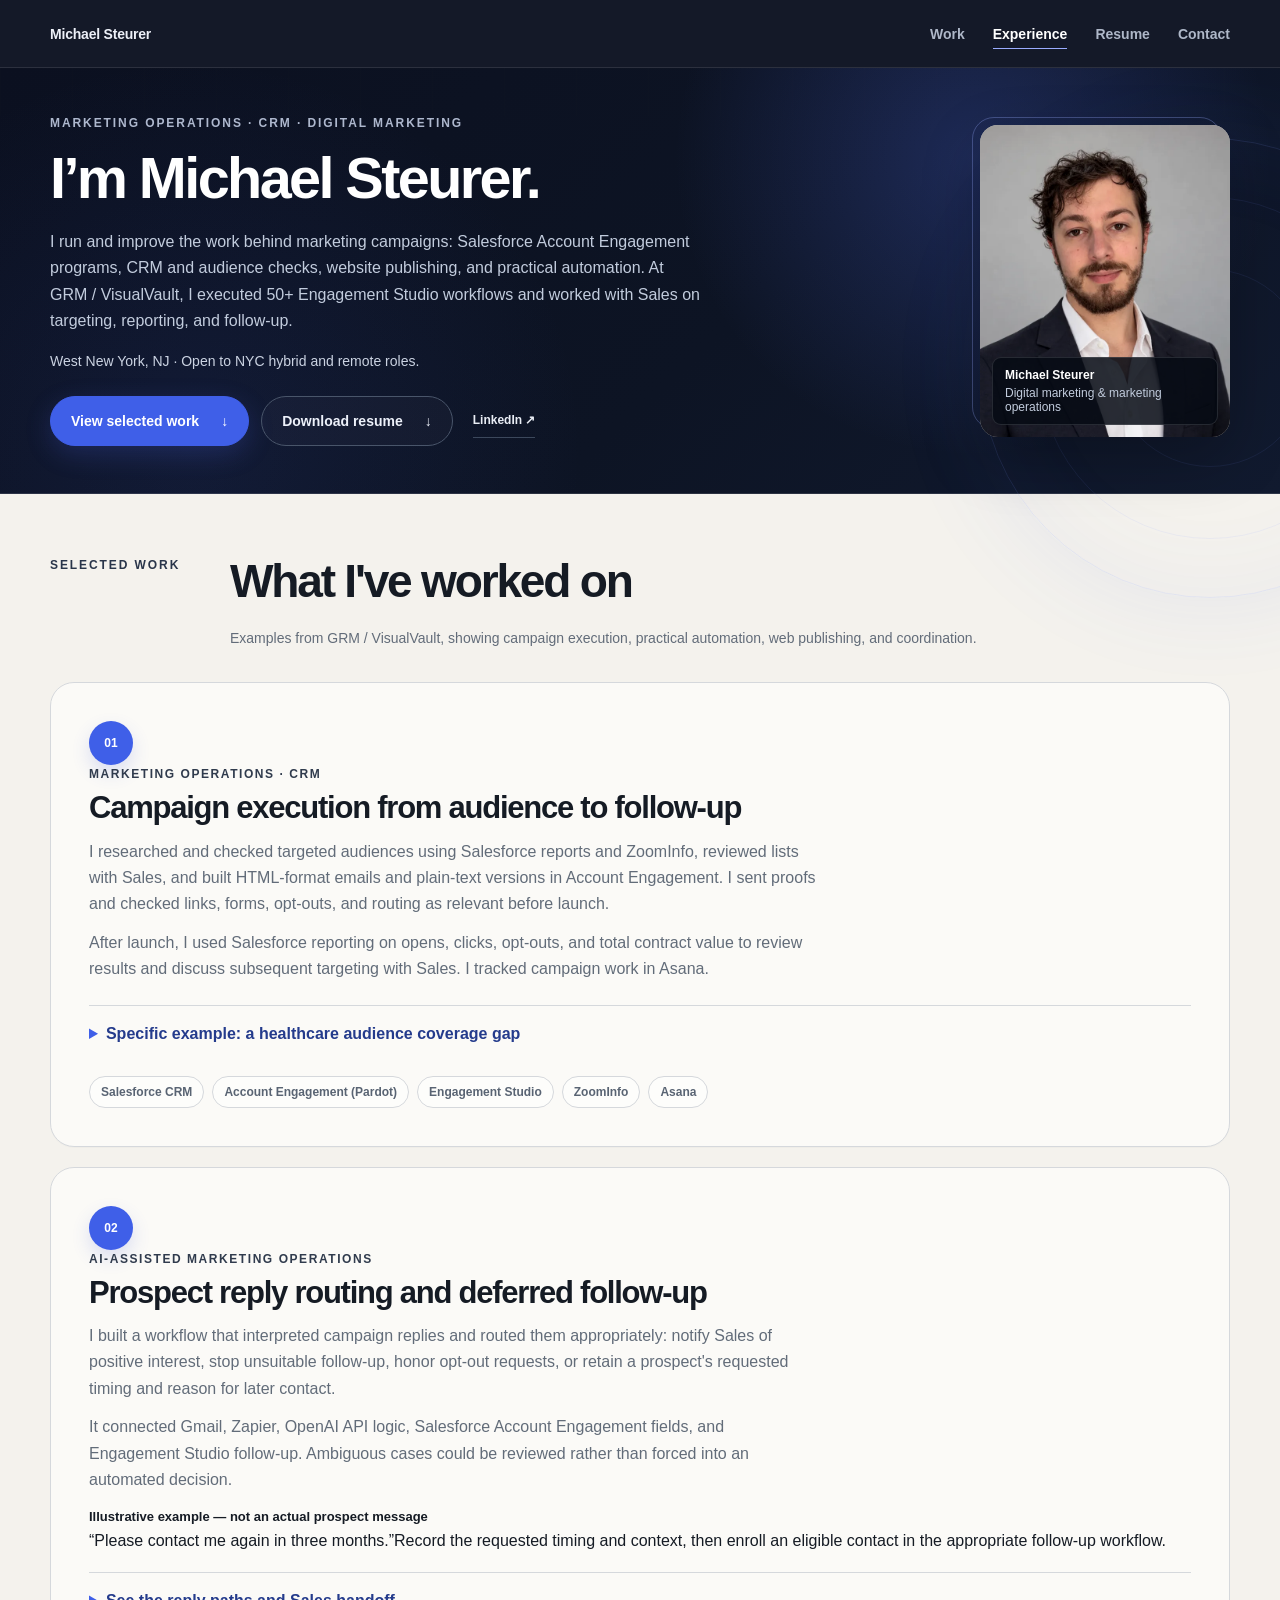
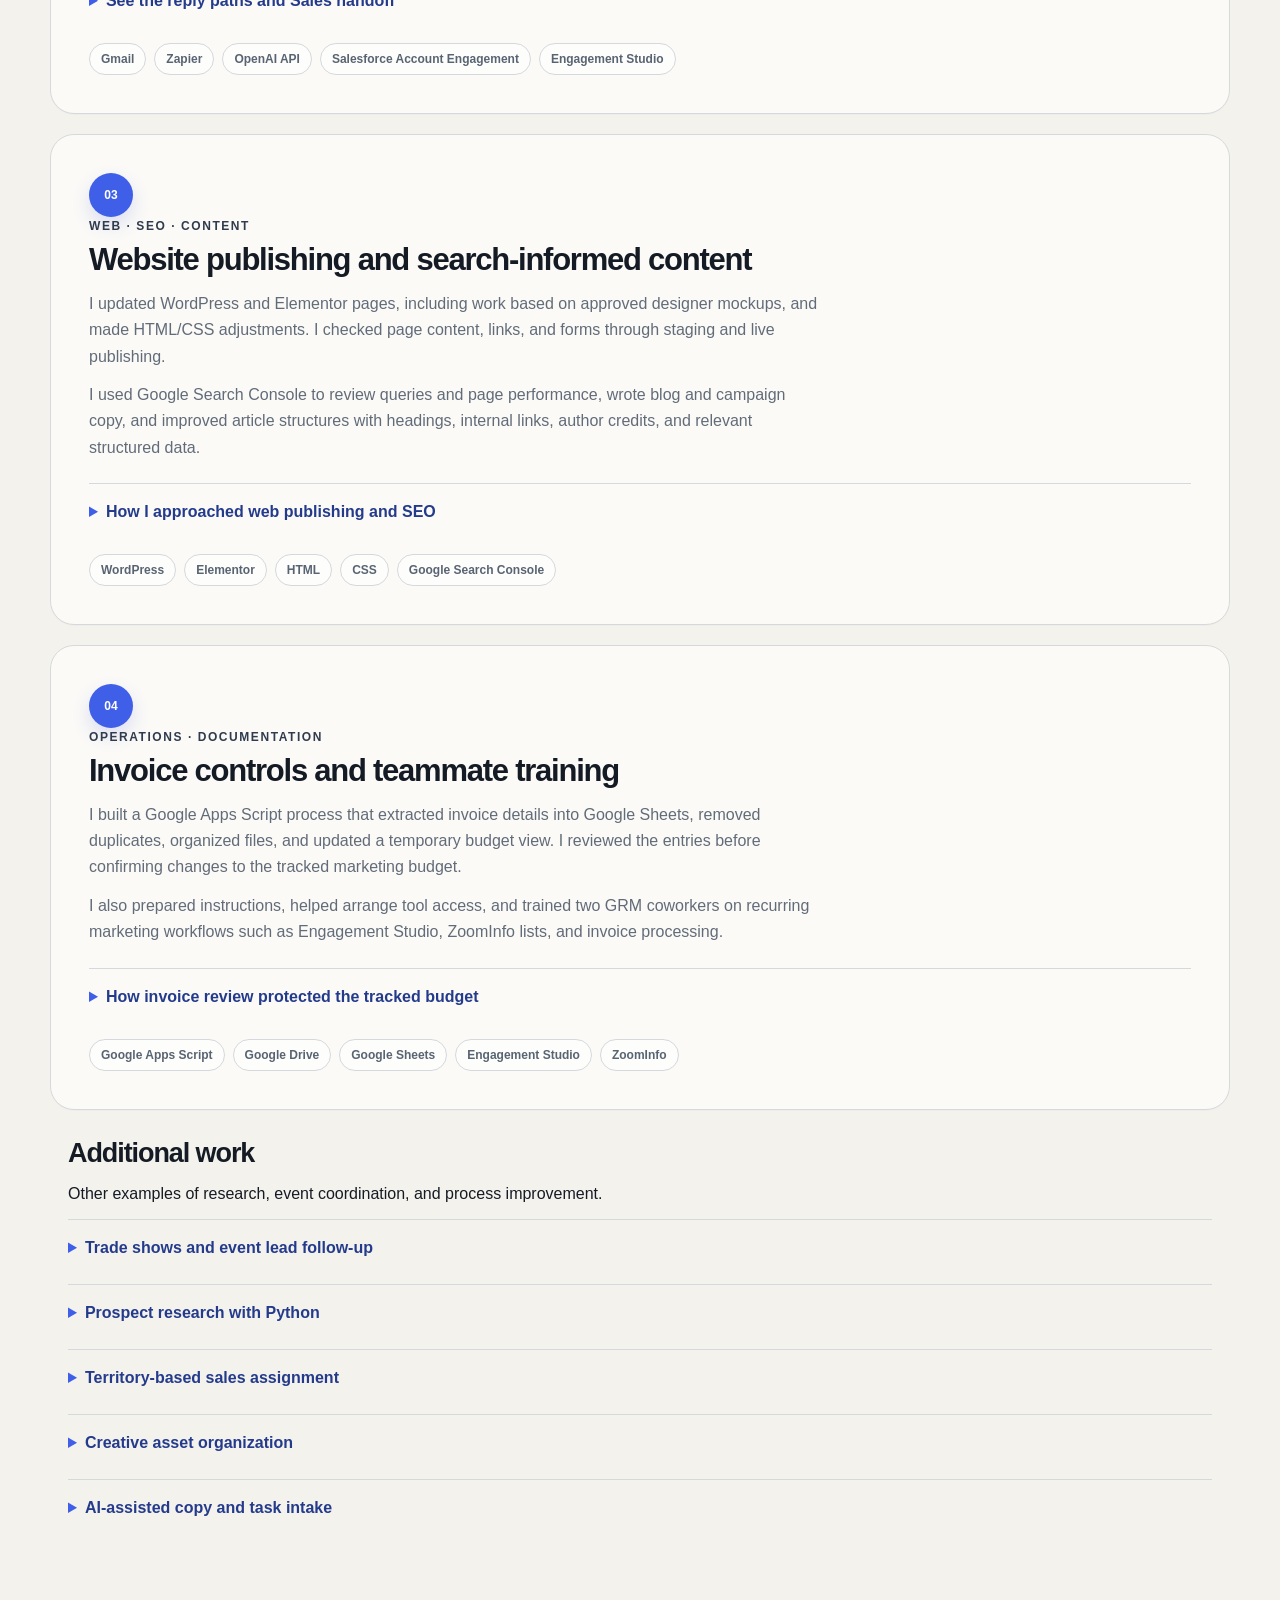
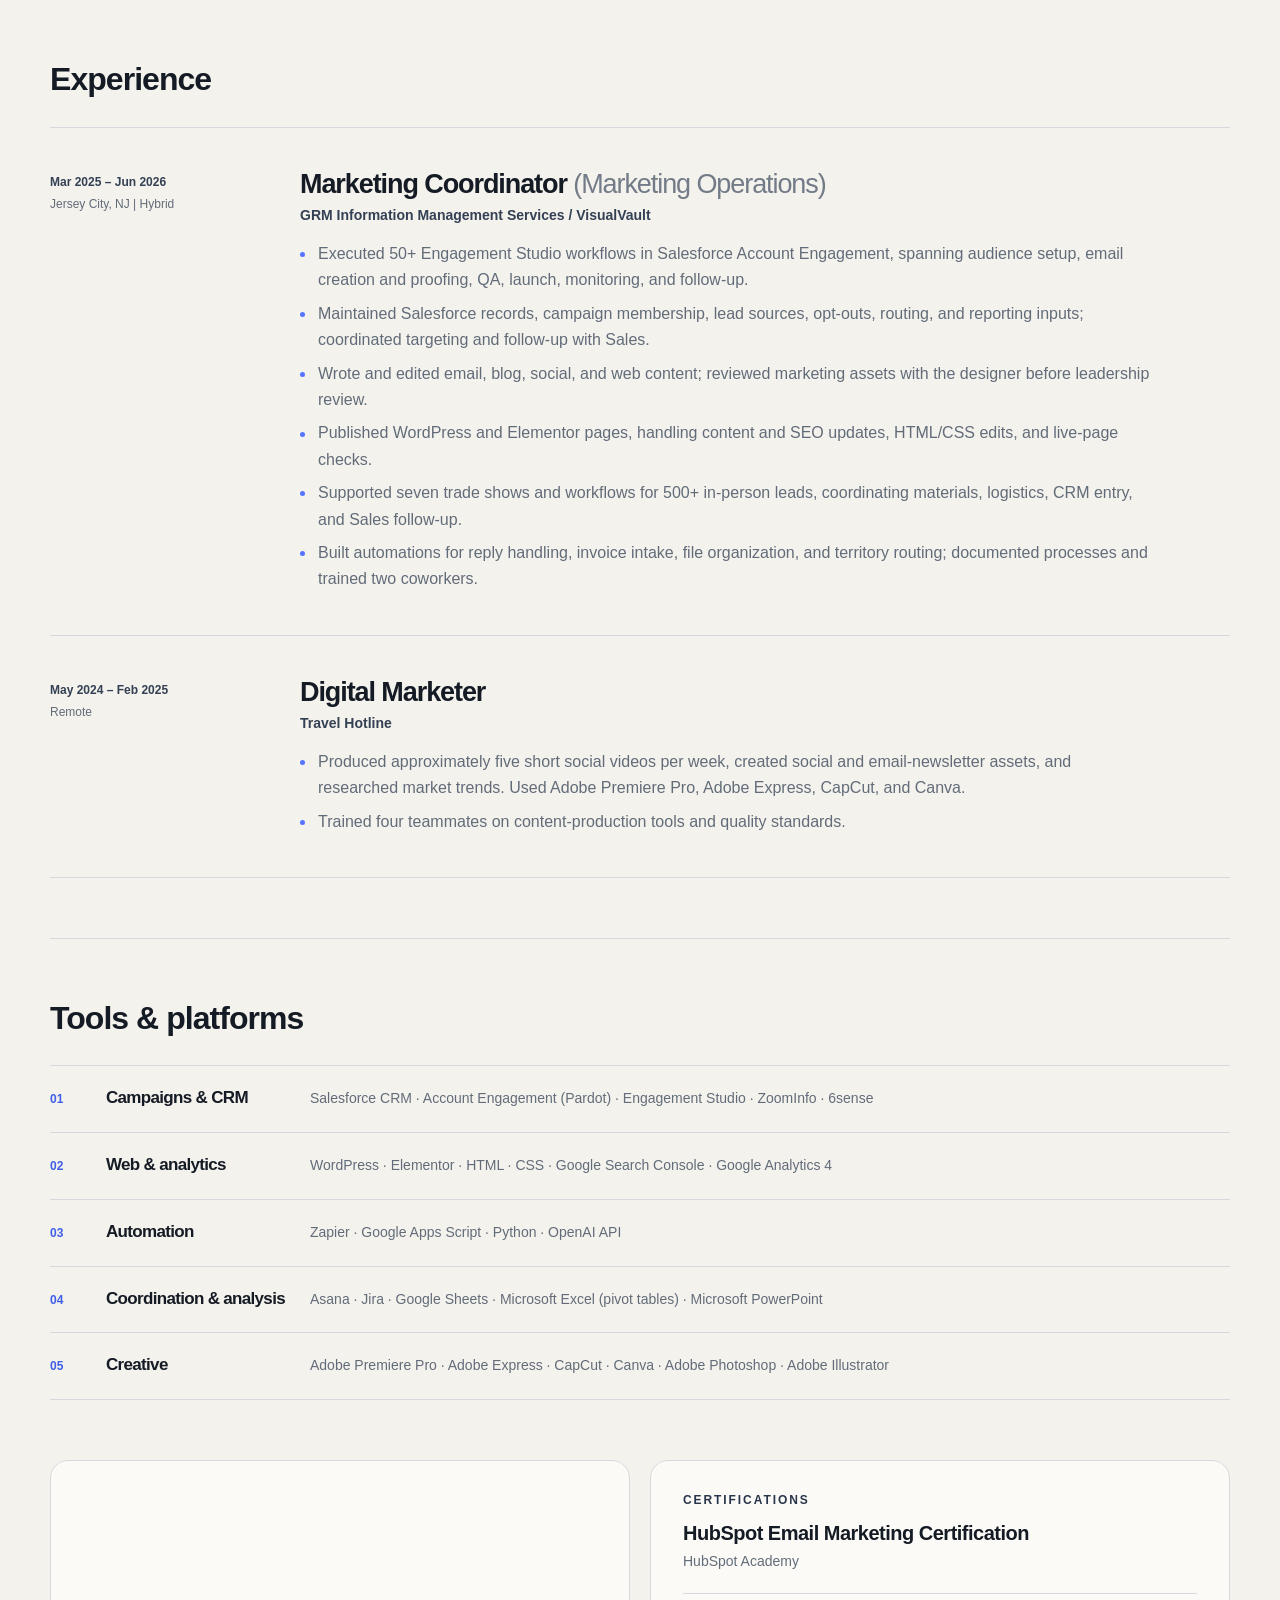
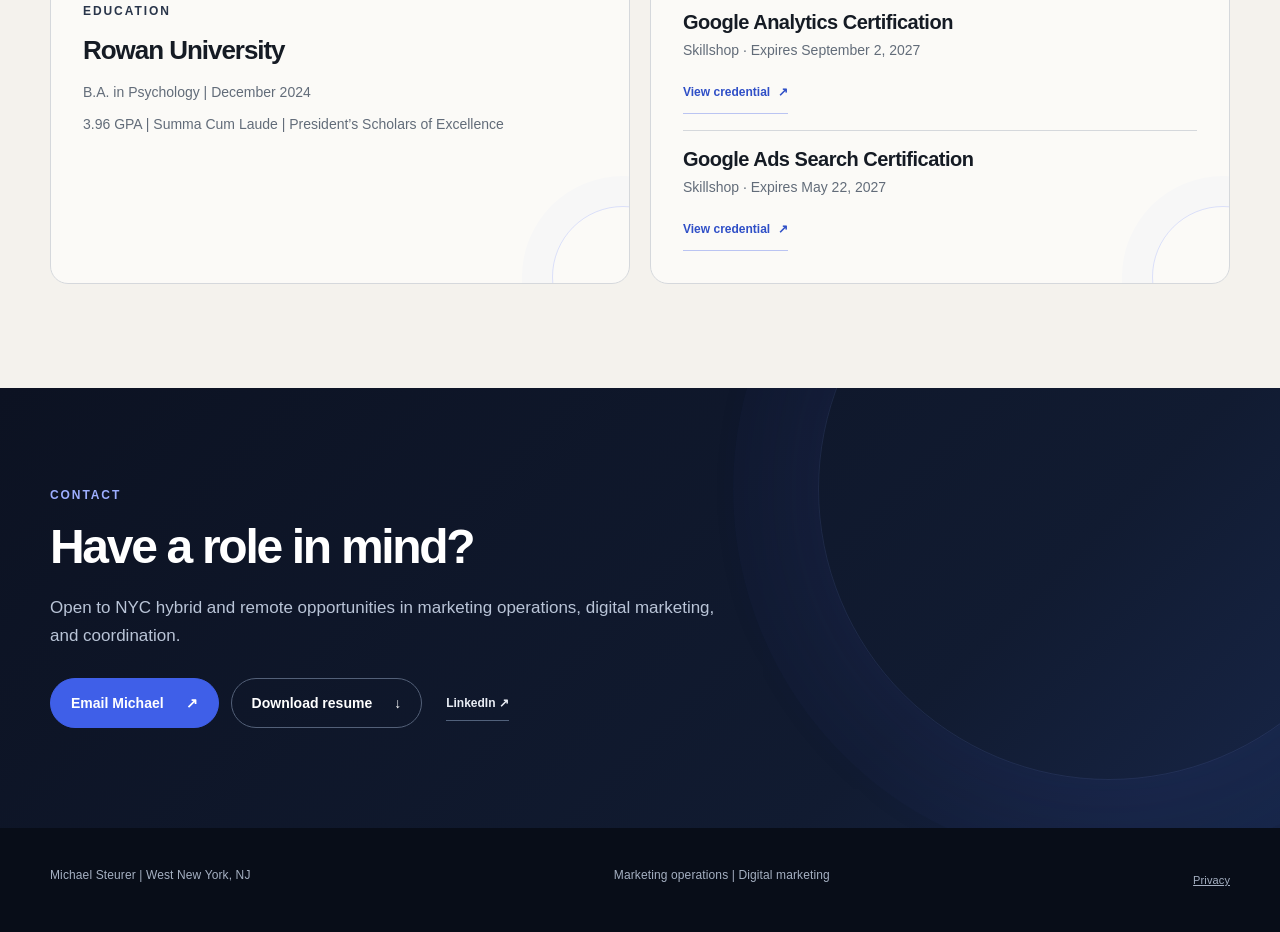
==== index.html @ 5ff4061e "Improve index.html for evidence-led portfolio" ====
<!DOCTYPE html>
<html lang="en">
<head>
  <meta charset="utf-8">
  <meta name="viewport" content="width=device-width, initial-scale=1">
  <meta name="description" content="Michael Steurer's portfolio: Salesforce marketing operations, CRM campaigns, web publishing, and workflow automation.">
  <meta name="theme-color" content="#0b1020">
  <link rel="canonical" href="https://mickeysteurer.github.io/">
  <link rel="preload" href="michael-steurer-portrait.webp" as="image" type="image/webp">
  <meta property="og:title" content="Michael Steurer | Digital Marketing & Marketing Operations">
  <meta property="og:description" content="Salesforce campaigns, web publishing, and practical marketing workflow automation.">
  <meta property="og:type" content="website">
  <meta property="og:site_name" content="Michael Steurer">
  <meta property="og:url" content="https://mickeysteurer.github.io/">
  <meta property="og:image" content="https://mickeysteurer.github.io/michael-steurer-social-card.jpg">
  <meta property="og:image:width" content="1200">
  <meta property="og:image:height" content="630">
  <meta property="og:image:alt" content="Michael Steurer, Digital Marketing and Marketing Operations">
  <meta name="twitter:card" content="summary_large_image">
  <meta name="twitter:title" content="Michael Steurer | Digital Marketing & Marketing Operations">
  <meta name="twitter:description" content="Salesforce campaigns, web publishing, and practical marketing workflow automation.">
  <meta name="twitter:image" content="https://mickeysteurer.github.io/michael-steurer-social-card.jpg">
  <title>Michael Steurer | Marketing Operations &amp; Digital Marketing</title>
  <link rel="icon" href="favicon.svg" type="image/svg+xml">
  <link rel="stylesheet" href="styles.css?v=20261026-contact">
  <script src="script.js?v=20261020-privacy2" defer></script>
  <script type="application/ld+json">
  {
    "@context": "https://schema.org",
    "@type": "ProfilePage",
    "dateModified": "2026-10-23",
    "mainEntity": {
      "@type": "Person",
      "name": "Michael Steurer",
      "url": "https://mickeysteurer.github.io/",
      "image": "https://mickeysteurer.github.io/michael-steurer-portrait.webp",
      "jobTitle": "Digital Marketing & Marketing Operations",
      "description": "Digital marketing and marketing operations professional with experience in email campaigns, websites, SEO, reporting, and practical workflow automation.",
      "homeLocation": {
        "@type": "Place",
        "name": "West New York, New Jersey"
      },
      "sameAs": [
        "https://www.linkedin.com/in/mickey-steurer"
      ]
    }
  }
  </script>
</head>
<body>
  <a class="skip-link" href="#main-content">Skip to main content</a>
  <header class="site-header">
    <a class="wordmark" href="#top" aria-label="Michael Steurer home"><span class="full-name">Michael Steurer</span><span class="initials">MS</span></a>
    <nav aria-label="Primary navigation"><a href="#work">Work</a><a href="#experience">Experience</a><a href="Michael_Steurer_Resume.pdf" target="_blank" rel="noopener noreferrer" aria-label="Open Michael Steurer resume PDF in a new tab">Resume</a><a href="#contact">Contact</a></nav>
    <div class="scroll-progress" aria-hidden="true"><span data-scroll-progress></span></div>
  </header>
<main id="main-content">

  <section class="hero" id="top" aria-labelledby="hero-title">
    <div class="hero-ambient" aria-hidden="true"></div>
    <div class="hero-rule" aria-hidden="true"></div>
    <div class="hero-content">
      <p class="eyebrow hero-kicker">Marketing operations · CRM · digital marketing</p>
      <h1 id="hero-title">I’m Michael Steurer.</h1>
      <p class="hero-intro">I run and improve the work behind marketing campaigns: Salesforce Account Engagement programs, CRM and audience checks, website publishing, and practical automation. At GRM / VisualVault, I executed 50+ Engagement Studio workflows and worked with Sales on targeting, reporting, and follow-up.</p>
      <p class="availability-line">West New York, NJ · Open to NYC hybrid and remote roles.</p>
      <div class="hero-actions">
        <a class="button button-primary" href="#work">View selected work <span aria-hidden="true">↓</span></a>
        <a class="button button-secondary" href="Michael_Steurer_Resume.pdf" download>Download resume <span aria-hidden="true">↓</span></a>
        <a class="text-link" href="https://www.linkedin.com/in/mickey-steurer" target="_blank" rel="noopener noreferrer" aria-label="Open Michael Steurer's LinkedIn profile in a new tab">LinkedIn <span aria-hidden="true">↗</span></a>
      </div>
      <figure class="portrait-card"><div class="portrait-frame"><img src="michael-steurer-portrait.webp" alt="Michael Steurer in a dark suit and white shirt" width="640" height="800" fetchpriority="high" decoding="async"></div><figcaption><span>Michael Steurer</span><span>Digital marketing &amp; marketing operations</span></figcaption></figure>
    </div>
  </section>


  <section class="work-section" id="work" aria-labelledby="work-title">
    <div class="section-heading" data-reveal>
      <p class="eyebrow">Selected work</p>
      <div><h2 id="work-title">What I've worked on</h2><p class="work-note">Examples from GRM / VisualVault, showing campaign execution, practical automation, web publishing, and coordination.</p></div>
    </div>
    <div class="case-list case-list-revised">
      <article class="case-study portfolio-case" id="salesforce-campaigns" aria-labelledby="salesforce-campaigns-title" data-reveal>
        <div class="case-heading"><span class="case-index" aria-hidden="true">01</span><div><p class="project-type">Marketing operations · CRM</p><h3 id="salesforce-campaigns-title">Campaign execution from audience to follow-up</h3></div></div>
        <div class="case-copy">
          <p>I researched and checked targeted audiences using Salesforce reports and ZoomInfo, reviewed lists with Sales, and built HTML-format emails and plain-text versions in Account Engagement. I sent proofs and checked links, forms, opt-outs, and routing as relevant before launch.</p>
          <p>After launch, I used Salesforce reporting on opens, clicks, opt-outs, and total contract value to review results and discuss subsequent targeting with Sales. I tracked campaign work in Asana.</p>
        </div>
        <details class="work-example" id="campaign-example">
          <summary>Specific example: a healthcare audience coverage gap</summary>
          <div class="example-content case-copy">
            <p>Our existing prospect source did not adequately cover a specialized healthcare audience. My manager and I jointly recommended Definitive Healthcare; I then used its lists to build and execute campaigns in Salesforce Account Engagement.</p>
            <p>The example demonstrates source evaluation, a shared recommendation, and hands-on implementation—not an independently measured campaign lift.</p>
          </div>
        </details>
        <div class="case-tags" aria-label="Tools used"><span>Salesforce CRM</span><span>Account Engagement (Pardot)</span><span>Engagement Studio</span><span>ZoomInfo</span><span>Asana</span></div>
      </article>
      <article class="case-study portfolio-case" id="ai-reply-workflow" aria-labelledby="ai-reply-title" data-reveal>
        <div class="case-heading"><span class="case-index" aria-hidden="true">02</span><div><p class="project-type">AI-assisted marketing operations</p><h3 id="ai-reply-title">Prospect reply routing and deferred follow-up</h3></div></div>
        <div class="case-copy">
          <p>I built a workflow that interpreted campaign replies and routed them appropriately: notify Sales of positive interest, stop unsuitable follow-up, honor opt-out requests, or retain a prospect's requested timing and reason for later contact.</p>
          <p>It connected Gmail, Zapier, OpenAI API logic, Salesforce Account Engagement fields, and Engagement Studio follow-up. Ambiguous cases could be reviewed rather than forced into an automated decision.</p>
        </div>
        <p class="example-caption">Illustrative example — not an actual prospect message</p>
        <div class="reply-example-inline"><span>“Please contact me again in three months.”</span><span>Record the requested timing and context, then enroll an eligible contact in the appropriate follow-up workflow.</span></div>
        <details class="work-example" id="follow-up-example">
          <summary>See the reply paths and Sales handoff</summary>
          <div class="example-content reply-flow">
            <ol class="flow-intake" aria-label="Reply intake">
              <li><strong>Gmail reply</strong><span>Received by a Sales alias</span></li>
              <li><strong>Zapier</strong><span>Processes the response</span></li>
              <li><strong>Rules / OpenAI API</strong><span>Classifies reply intent; unclear cases may require review</span></li>
            </ol>
            <h4 class="flow-label">Response paths</h4>
            <div class="response-paths">
              <div><h4>Interested</h4><p>Notify Sales so a salesperson can respond.</p></div>
              <div><h4>Not interested</h4><p>Stop further emails in the current campaign.</p></div>
              <div><h4>Do not contact</h4><p>Update preferences and suppression records to stop outreach.</p></div>
              <div class="deferred-path"><h4>Deferred interest</h4><p>Save the time and reason supplied by the prospect and connect the contact to the appropriate personalized follow-up.</p>
                <ol class="deferred-steps" aria-label="Deferred-interest follow-up">
                  <li><strong>Identify timing and context</strong><p>Extract the requested follow-up time and the reason, when provided.</p></li>
                  <li><strong>Save relevant fields</strong><p>Use custom Account Engagement fields to store timing and context.</p></li>
                  <li><strong>Enroll for follow-up</strong><p>Place eligible contacts into the appropriate dynamic list and Engagement Studio workflow.</p></li>
                  <li class="sales-handoff"><strong>Hand interested replies to Sales</strong><p>A salesperson handles the conversation.</p></li>
                </ol>
              </div>
            </div>
          </div>
        </details>
        <div class="case-tags" aria-label="Tools used"><span>Gmail</span><span>Zapier</span><span>OpenAI API</span><span>Salesforce Account Engagement</span><span>Engagement Studio</span></div>
      </article>
      <article class="case-study portfolio-case" id="web-publishing" aria-labelledby="web-publishing-title" data-reveal>
        <div class="case-heading"><span class="case-index" aria-hidden="true">03</span><div><p class="project-type">Web · SEO · content</p><h3 id="web-publishing-title">Website publishing and search-informed content</h3></div></div>
        <div class="case-copy">
          <p>I updated WordPress and Elementor pages, including work based on approved designer mockups, and made HTML/CSS adjustments. I checked page content, links, and forms through staging and live publishing.</p>
          <p>I used Google Search Console to review queries and page performance, wrote blog and campaign copy, and improved article structures with headings, internal links, author credits, and relevant structured data.</p>
        </div>
        <details class="work-example" id="website-example">
          <summary>How I approached web publishing and SEO</summary>
          <div class="example-content"><ol class="workflow-steps">
            <li><strong>Research content needs</strong><p>Review Search Console clicks, impressions, queries, and page trends alongside business topics.</p></li>
            <li><strong>Revise copy and page elements</strong><p>Update content, headings, descriptions, internal links, or page layout as appropriate.</p></li>
            <li><strong>Stage and publish</strong><p>Make WordPress and Elementor changes and check the page before release.</p></li>
            <li><strong>Check the live result</strong><p>Review the published page, including links and forms where relevant.</p></li>
          </ol></div>
        </details>
        <div class="case-tags" aria-label="Tools used"><span>WordPress</span><span>Elementor</span><span>HTML</span><span>CSS</span><span>Google Search Console</span></div>
      </article>
      <article class="case-study portfolio-case" id="operations-training" aria-labelledby="operations-training-title" data-reveal>
        <div class="case-heading"><span class="case-index" aria-hidden="true">04</span><div><p class="project-type">Operations · documentation</p><h3 id="operations-training-title">Invoice controls and teammate training</h3></div></div>
        <div class="case-copy">
          <p>I built a Google Apps Script process that extracted invoice details into Google Sheets, removed duplicates, organized files, and updated a temporary budget view. I reviewed the entries before confirming changes to the tracked marketing budget.</p>
          <p>I also prepared instructions, helped arrange tool access, and trained two GRM coworkers on recurring marketing workflows such as Engagement Studio, ZoomInfo lists, and invoice processing.</p>
        </div>
        <details class="work-example" id="invoice-example">
          <summary>How invoice review protected the tracked budget</summary>
          <div class="example-content"><ol class="workflow-steps">
            <li><strong>Collect details</strong><p>Capture fields from invoices in Google Drive and create a structured sheet record.</p></li>
            <li><strong>Organize and deduplicate</strong><p>Remove duplicate entries and files, then organize processed documents.</p></li>
            <li><strong>Prepare a working view</strong><p>Feed a temporary budget view for review.</p></li>
            <li class="human-step"><strong>Review and confirm</strong><p>I check the entries before approving updates to the tracked budget.</p></li>
            <li><strong>Update tracking</strong><p>After confirmation, the workflow updates the tracked budget. I also tracked payment status through email.</p></li>
          </ol></div>
        </details>
        <div class="case-tags" aria-label="Tools used"><span>Google Apps Script</span><span>Google Drive</span><span>Google Sheets</span><span>Engagement Studio</span><span>ZoomInfo</span></div>
      </article>
    </div>
    <div class="supporting-projects" id="other-projects">
      <h3>Additional work</h3>
      <p class="supporting-intro">Other examples of research, event coordination, and process improvement.</p>
      <div class="supporting-project-grid">
        <details class="work-example" id="events-example"><summary>Trade shows and event lead follow-up</summary><div class="example-content"><p>Supported seven trade shows with scheduling, vendors, shipping, booth materials, lead retrieval, Salesforce entry, Sales handoffs, and post-event campaigns. Across the event program, I helped process 500+ in-person leads.</p></div></details>
        <details class="work-example" id="acquisition-example"><summary>Prospect research with Python</summary><div class="example-content"><p>Used a ZoomInfo list and a local Python script to research Florida storage businesses. I wrote outreach copy and built an Account Engagement campaign, launched after my manager approved it. One CEO responded about possibly selling his company.</p></div></details>
        <details class="work-example" id="routing-example"><summary>Territory-based sales assignment</summary><div class="example-content"><p>Built a Google Apps Script workflow that compared prospect locations with company facilities, assigned a relevant Sales alias in Account Engagement, and flagged distant or ambiguous matches for review.</p></div></details>
        <details class="work-example" id="creative-example"><summary>Creative asset organization</summary><div class="example-content"><p>Working with the designer, built a Drive file-renaming and organization workflow using project emails and established naming conventions to identify assets.</p></div></details>
        <details class="work-example" id="ai-tools-example"><summary>AI-assisted copy and task intake</summary><div class="example-content"><p>Built AI-assisted workflows to help generate marketing copy and campaign ideas. Separately, used AI to turn emails into task suggestions, reviewing the resulting tasks before using them.</p></div></details>
      </div>
    </div>
  </section>




  <section class="experience-section" id="experience" aria-labelledby="experience-title">
    <div class="plain-heading"><h2 id="experience-title">Experience</h2></div>
    <div class="timeline">
      <article class="timeline-row" id="campaign-work" data-reveal>
        <div class="timeline-meta"><span>Mar 2025 – Jun 2026</span><span>Jersey City, NJ | Hybrid</span></div>
        <div class="timeline-main"><h3>Marketing Coordinator <span>(Marketing Operations)</span></h3><p class="company">GRM Information Management Services / VisualVault</p><ul>
          <li>Executed 50+ Engagement Studio workflows in Salesforce Account Engagement, spanning audience setup, email creation and proofing, QA, launch, monitoring, and follow-up.</li>
          <li>Maintained Salesforce records, campaign membership, lead sources, opt-outs, routing, and reporting inputs; coordinated targeting and follow-up with Sales.</li>
          <li>Wrote and edited email, blog, social, and web content; reviewed marketing assets with the designer before leadership review.</li>
          <li>Published WordPress and Elementor pages, handling content and SEO updates, HTML/CSS edits, and live-page checks.</li>
          <li>Supported seven trade shows and workflows for 500+ in-person leads, coordinating materials, logistics, CRM entry, and Sales follow-up.</li>
          <li>Built automations for reply handling, invoice intake, file organization, and territory routing; documented processes and trained two coworkers.</li>
        </ul></div>
      </article>
      <article class="timeline-row" data-reveal>
        <div class="timeline-meta"><span>May 2024 – Feb 2025</span><span>Remote</span></div>
        <div class="timeline-main"><h3>Digital Marketer</h3><p class="company">Travel Hotline</p><ul>
          <li>Produced approximately five short social videos per week, created social and email-newsletter assets, and researched market trends. Used Adobe Premiere Pro, Adobe Express, CapCut, and Canva.</li>
          <li>Trained four teammates on content-production tools and quality standards.</li>
        </ul></div>
      </article>
    </div>
  </section>


  <section class="tools-section" aria-labelledby="tools-title">
    <div class="plain-heading"><h2 id="tools-title">Tools &amp; platforms</h2></div>
    <div class="tool-list">
      <article data-reveal><span>01</span><h3>Campaigns &amp; CRM</h3><p>Salesforce CRM · Account Engagement (Pardot) · Engagement Studio · ZoomInfo · 6sense</p></article>
      <article data-reveal><span>02</span><h3>Web &amp; analytics</h3><p>WordPress · Elementor · HTML · CSS · Google Search Console · Google Analytics 4</p></article>
      <article data-reveal><span>03</span><h3>Automation</h3><p>Zapier · Google Apps Script · Python · OpenAI API</p></article>
      <article data-reveal><span>04</span><h3>Coordination &amp; analysis</h3><p>Asana · Jira · Google Sheets · Microsoft Excel (pivot tables) · Microsoft PowerPoint</p></article>
      <article data-reveal><span>05</span><h3>Creative</h3><p>Adobe Premiere Pro · Adobe Express · CapCut · Canva · Adobe Photoshop · Adobe Illustrator</p></article>
    </div>
  </section>

  <section class="credentials-section" aria-labelledby="credentials-title">
    <h2 class="sr-only" id="credentials-title">Education and certifications</h2>
    <div class="education-card" data-reveal><p class="eyebrow">Education</p><h3>Rowan University</h3><p>B.A. in Psychology | December 2024</p><p>3.96 GPA | Summa Cum Laude | President’s Scholars of Excellence</p></div>
    <div class="certifications-card" data-reveal>
      <p class="eyebrow">Certifications</p>
      <div class="credential-list">
        <article class="credential-item"><h3>HubSpot Email Marketing Certification</h3><p class="credential-meta">HubSpot Academy</p></article>
        <article class="credential-item"><h3>Google Analytics Certification</h3><p class="credential-meta">Skillshop · Expires September 2, 2027</p><a class="credential-link" href="https://www.credential.net/fdd7fefc-9861-4fd1-ae11-877b0e5e66d2" target="_blank" rel="noopener noreferrer" aria-label="View verified Google Analytics Certification credential in a new tab">View credential <span aria-hidden="true">↗</span></a></article>
        <article class="credential-item"><h3>Google Ads Search Certification</h3><p class="credential-meta">Skillshop · Expires May 22, 2027</p><a class="credential-link" href="https://skillshop.credential.net/fffa80c5-0bea-4d63-9f72-18ca5fabbcd1" target="_blank" rel="noopener noreferrer" aria-label="View verified Google Ads Search Certification credential in a new tab">View credential <span aria-hidden="true">↗</span></a></article>
      </div>
    </div>
  </section>

  <section class="contact-section" id="contact" aria-labelledby="contact-title" data-reveal>
    <p class="eyebrow">Contact</p>
    <h2 id="contact-title">Have a role in mind?</h2>
    <p class="contact-copy">Open to NYC hybrid and remote opportunities in marketing operations, digital marketing, and coordination.</p>
    <div class="contact-actions"><a class="button contact-button" href="mailto:mickey.steurer@gmail.com">Email Michael <span aria-hidden="true">↗</span></a><a class="button contact-outline" href="Michael_Steurer_Resume.pdf" download>Download resume <span aria-hidden="true">↓</span></a><a class="text-link light-link" href="https://www.linkedin.com/in/mickey-steurer" target="_blank" rel="noopener noreferrer" aria-label="Open Michael Steurer's LinkedIn profile in a new tab">LinkedIn <span aria-hidden="true">↗</span></a></div>
  </section>
</main>
  <footer><p>Michael Steurer | West New York, NJ</p><p>Marketing operations | Digital marketing</p><p class="privacy-links"><a href="privacy.html">Privacy</a></p></footer>
</body>
</html>
---- styles.css ----
:root{
  --midnight:#0b1020;
  --midnight-soft:#11192b;
  --ink:#151b24;
  --muted:#626c79;
  --paper:#f4f2ed;
  --paper-bright:#fbfaf7;
  --white:#ffffff;
  --line:#d5d8dc;
  --line-dark:rgba(255,255,255,.14);
  --cobalt:#5574ff;
  --cobalt-strong:#3f5fe8;
  --cobalt-soft:#9aacff;
  --blue-wash:#e9edff;
  --shadow:0 24px 70px rgba(18,27,44,.08);
}

*{box-sizing:border-box}
.sr-only{position:absolute!important;width:1px;height:1px;padding:0;margin:-1px;overflow:hidden;clip:rect(0,0,0,0);white-space:nowrap;border:0}
html{scroll-behavior:smooth;scroll-padding-top:90px;background:var(--midnight)}
body{margin:0;background:var(--paper);color:var(--ink);font-family:ui-sans-serif,-apple-system,BlinkMacSystemFont,"Segoe UI",Arial,sans-serif;-webkit-font-smoothing:antialiased}
a{color:inherit;text-decoration:none}
main{overflow:clip}

.skip-link{position:fixed;z-index:200;left:16px;top:12px;padding:11px 15px;color:#fff;background:var(--cobalt-strong);border-radius:8px;font-size:14px;font-weight:800;transform:translateY(-150%);transition:transform .2s ease}
.skip-link:focus{transform:translateY(0);outline:3px solid #fff;outline-offset:3px}

.site-header{position:sticky;top:0;z-index:50;width:100%;min-height:68px;padding:0 max(24px,calc((100% - 1180px)/2));display:flex;align-items:center;justify-content:space-between;color:#edf0f8;background:rgba(11,16,32,.96);border-bottom:1px solid rgba(255,255,255,.1);backdrop-filter:blur(18px) saturate(135%)}
.scroll-progress{position:absolute;left:0;right:0;bottom:-1px;height:2px;overflow:hidden;pointer-events:none}
.scroll-progress span{display:block;width:100%;height:100%;background:linear-gradient(90deg,var(--cobalt-strong),var(--cobalt-soft));transform:scaleX(var(--scroll-progress,0));transform-origin:left center;will-change:transform}
.wordmark{font-size:14px;font-weight:800;letter-spacing:-.015em}
.initials{display:none}
nav{display:flex;gap:28px;font-size:14px;font-weight:700;color:#aeb7c8}
nav a{position:relative;padding:12px 0;transition:color .25s ease}
nav a:after{content:"";position:absolute;left:0;right:100%;bottom:5px;height:1px;background:var(--cobalt-soft);transition:right .3s cubic-bezier(.2,.8,.2,1)}
nav a:hover,nav a:focus-visible,nav a.is-active{color:#fff}
nav a:hover:after,nav a:focus-visible:after,nav a.is-active:after{right:0}
.wordmark:focus-visible,nav a:focus-visible,.contact-email:focus-visible{outline:3px solid var(--cobalt-soft);outline-offset:5px;border-radius:3px}

.eyebrow{margin:0 0 18px;color:#29354a;font-size:12px;font-weight:800;letter-spacing:.16em;text-transform:uppercase}

.hero{position:relative;isolation:isolate;min-height:0;padding:48px 0;color:#fff;background:
  radial-gradient(circle at 76% 21%,rgba(85,116,255,.23),transparent 29%),
  radial-gradient(circle at 15% 90%,rgba(59,85,189,.13),transparent 34%),
  linear-gradient(138deg,#0b1020 0%,#0d1424 58%,#111a2f 100%)}
.hero:after{content:"";position:absolute;inset:0;z-index:-2;opacity:.18;pointer-events:none;background-image:linear-gradient(rgba(255,255,255,.035) 1px,transparent 1px),linear-gradient(90deg,rgba(255,255,255,.035) 1px,transparent 1px);background-size:72px 72px;mask-image:linear-gradient(to bottom,rgba(0,0,0,.7),transparent 85%)}
.hero-ambient{position:absolute;z-index:-1;width:460px;height:460px;right:max(-160px,calc((100vw - 1400px)/2 - 120px));top:70px;border:1px solid rgba(122,147,255,.15);border-radius:50%;box-shadow:0 0 100px rgba(70,96,220,.09),inset 0 0 100px rgba(70,96,220,.05);pointer-events:none}
.hero-ambient:before,.hero-ambient:after{content:"";position:absolute;border:1px solid rgba(122,147,255,.09);border-radius:50%}
.hero-ambient:before{inset:58px}.hero-ambient:after{inset:130px}
.hero-rule{position:absolute;left:0;right:0;bottom:0;height:1px;background:rgba(255,255,255,.12);overflow:hidden}
.hero-rule:after{content:"";display:block;width:28%;height:100%;background:linear-gradient(90deg,transparent,var(--cobalt-soft),transparent);transform:translateX(-100%)}
.is-ready .hero-rule:after{animation:heroSweep 1.2s .45s cubic-bezier(.2,.8,.2,1) both}

.hero-content{width:min(1180px,calc(100% - 48px));margin:0 auto;display:grid;grid-template-columns:minmax(0,1fr) 250px;grid-template-areas:"kicker portrait" "title portrait" "intro portrait" "availability portrait" "actions portrait";column-gap:64px;align-items:start}
.hero-kicker{grid-area:kicker;color:#aeb8ce;margin-bottom:18px}
h1{grid-area:title;margin:0;max-width:760px;font-size:clamp(42px,4.5vw,60px);line-height:1.06;letter-spacing:-.045em;font-weight:720;overflow-wrap:normal}
.hero-emphasis{color:#a9b8ff;font-weight:600}
.portrait-card{grid-area:portrait;align-self:center;position:relative;margin:0}
.portrait-card:before{content:"";position:absolute;inset:-8px 8px 8px -8px;border:1px solid rgba(154,172,255,.32);border-radius:22px;z-index:-1}
.portrait-frame{position:relative;aspect-ratio:4/5;overflow:hidden;background:#b8b7b3;border-radius:18px;box-shadow:0 20px 60px rgba(0,0,0,.24)}
.portrait-frame img{width:100%;height:100%;display:block;object-fit:cover;object-position:50% 43%;filter:saturate(.83) contrast(1.04)}
.portrait-card figcaption{position:absolute;left:12px;right:12px;bottom:12px;padding:10px 12px;display:grid;gap:4px;color:#fff;background:rgba(7,11,20,.85);border:1px solid rgba(255,255,255,.12);border-radius:9px;font-size:12px;font-weight:700}
.portrait-card figcaption span:last-child{color:#c2ccdd;font-weight:400}
.hero-intro{grid-area:intro;max-width:650px;margin:20px 0 0;color:#c2ccdd;font-size:16px;line-height:1.65}
.availability-line{grid-area:availability;margin:16px 0 0;color:#cbd3e2;font-size:14px;line-height:1.5}
.hero-actions{grid-area:actions;margin-top:24px;display:flex;align-items:center;gap:12px;flex-wrap:wrap}

.button{min-height:50px;padding:0 20px;display:inline-flex;align-items:center;justify-content:center;gap:22px;border:1px solid;border-radius:999px;font-size:14px;font-weight:800;transition:transform .25s ease,background .25s ease,border-color .25s ease,box-shadow .25s ease}
.button:hover{transform:translateY(-2px)}
.button:focus-visible,.text-link:focus-visible{outline:3px solid var(--cobalt-soft);outline-offset:4px}
.button-primary{border-color:var(--cobalt-strong);background:var(--cobalt-strong);color:#fff;box-shadow:0 8px 26px rgba(69,94,214,.24)}
.button-primary:hover{background:#4968e0;border-color:#4968e0;box-shadow:0 12px 34px rgba(69,94,214,.32)}
.button-secondary{border-color:#49556a;color:#edf1fa;background:rgba(255,255,255,.025)}
.button-secondary:hover{border-color:#73819a;background:rgba(255,255,255,.055)}
.text-link{margin-left:8px;padding:10px 0;border-bottom:1px solid #3c485c;color:#e9edf5;font-size:12px;font-weight:800;transition:border-color .2s ease,color .2s ease}
.text-link:hover{border-color:#8292ad;color:#fff}

.metrics{position:relative;background:#0d1424;color:#fff;border-bottom:1px solid #212d41}
.metrics-inner{width:min(1180px,100%);margin:0 auto;display:grid;grid-template-columns:repeat(2,1fr)}
.metrics article{position:relative;min-height:120px;padding:24px 32px;display:flex;flex-direction:column;justify-content:space-between;border-right:1px solid #263247;overflow:hidden}
.metrics article:first-child{border-left:1px solid #263247}
.metrics article:before{content:"";position:absolute;left:0;top:0;width:100%;height:2px;background:linear-gradient(90deg,var(--cobalt),transparent);transform:scaleX(0);transform-origin:left}
.metrics article.is-visible:before{animation:lineReveal .85s .25s cubic-bezier(.2,.8,.2,1) forwards}
.metrics strong{color:#7991ff;font-size:clamp(40px,4vw,52px);line-height:1;letter-spacing:-.058em}
.metrics span{max-width:440px;color:#b6c0d1;font-size:14px;line-height:1.5}

.approach-section,.work-section,.experience-section,.tools-section,.credentials-section{width:min(1180px,calc(100% - 48px));margin:0 auto}
.approach-section{padding:86px 0;display:grid;grid-template-columns:250px minmax(0,1fr);align-items:start;border-top:1px solid var(--line);border-bottom:1px solid var(--line)}
.approach-copy h2{max-width:820px}
.approach-copy p{max-width:760px;margin:28px 0 0;color:var(--muted);font-size:16px;line-height:1.75}
.work-section{padding:64px 0}
.section-heading{margin-bottom:32px;display:grid;grid-template-columns:180px minmax(0,1fr);align-items:start}
h2{max-width:850px;margin:0;font-size:clamp(32px,3.6vw,48px);line-height:1.03;letter-spacing:-.048em;text-wrap:balance}
.work-note{max-width:760px;margin:22px 0 0;color:var(--muted);font-size:14px;line-height:1.65}
.case-list{display:grid;gap:20px}
.case-study{position:relative;padding:38px;background:var(--paper-bright);border:1px solid var(--line);border-radius:24px;overflow:hidden;box-shadow:0 1px 0 rgba(17,24,39,.02);transition:transform .3s cubic-bezier(.2,.8,.2,1),border-color .3s ease,box-shadow .3s ease}
.case-study>*{position:relative;z-index:1}
.case-study:hover{transform:translateY(-4px);border-color:#b9c3ec;box-shadow:var(--shadow)}
.case-featured{display:grid;grid-template-columns:44px 260px minmax(0,1fr);gap:24px}
.case-index{width:44px;height:44px;display:grid;place-items:center;border-radius:50%;background:var(--cobalt-strong);color:#fff;box-shadow:0 8px 18px rgba(64,91,219,.17);font-size:12px;font-weight:800}
.project-type{margin:2px 0 10px;color:#303b4d;font-size:12px;font-weight:800;letter-spacing:.13em;text-transform:uppercase}
h3{margin:0;font-size:31px;line-height:1.08;letter-spacing:-.04em}
.case-details{display:grid;grid-template-columns:1fr;gap:20px}
.case-details>div{display:grid;grid-template-columns:120px minmax(0,1fr);gap:16px}
.detail-label{display:block;margin-bottom:8px;color:#303b4d;font-size:12px;font-weight:800;letter-spacing:.12em;text-transform:uppercase}
.case-details p{margin:0;color:var(--muted);font-size:16px;line-height:1.65}
.automation-map{grid-column:2/-1;margin-top:10px;padding:15px;display:grid;grid-template-columns:1fr auto 1fr auto 1fr auto 1fr auto 1fr;gap:8px;align-items:center;background:#eef0f7;border:1px solid #dce0ea;border-radius:16px;overflow:hidden}
.automation-map>div{min-width:0;padding:12px 10px;border:1px solid transparent;border-radius:10px}
.automation-map small,.automation-map span{display:block;color:#596473;font-size:12px}
.automation-map small{color:#53647e;font-weight:800}
.automation-map strong{display:block;margin:5px 0 3px;font-size:14px}
.automation-map b{color:var(--cobalt-strong);font-size:15px}
.case-featured.is-visible .automation-map>div{animation:flowNode .55s cubic-bezier(.2,.8,.2,1) calc(.28s + var(--step)*.12s) both}
.case-featured.is-visible .automation-map>b{animation:flowArrow .45s ease calc(.4s + var(--step)*.12s) both}
.case-tags{grid-column:2/-1;display:flex;flex-wrap:wrap;gap:8px}
.case-tags span{padding:8px 11px;border:1px solid var(--line);border-radius:999px;color:#596473;background:rgba(255,255,255,.45);font-size:12px;font-weight:720}
.case-grid{display:grid;grid-template-columns:44px 260px minmax(0,1fr);gap:24px;align-items:start}
.case-stack{display:grid;gap:18px}
.case-stack>div{min-width:0;display:grid;grid-template-columns:120px minmax(0,1fr);gap:16px}
.case-stack>div:last-child{border-right:0}
.case-stack p{margin:0;color:var(--muted);font-size:16px;line-height:1.62}
.process-strip{grid-column:2/-1;margin-top:8px;padding:14px 16px;display:grid;grid-template-columns:1fr auto 1fr auto 1fr;gap:12px;align-items:center;background:#eef0f7;border:1px solid #dce0ea;border-radius:14px;color:#344054;font-size:12px;font-weight:750;text-align:center}
.process-strip b{color:var(--cobalt-strong);font-size:15px}
.experience-section{padding:104px 0}
.compact-heading{margin-bottom:42px}
.timeline{border-top:1px solid var(--line)}
.timeline-row{padding:42px 0;display:grid;grid-template-columns:250px minmax(0,1fr);border-bottom:1px solid var(--line);transition:padding-left .3s ease}
.timeline-row:hover{padding-left:8px}
.timeline-meta{padding-top:5px;display:flex;flex-direction:column;gap:8px;color:#344054;font-size:12px;font-weight:750}
.timeline-meta span:last-child{color:var(--muted);font-weight:500}
.timeline-main h3{font-size:27px}
.timeline-main h3 span{color:#727b87;font-weight:430}
.company{margin:8px 0 18px;color:#344054;font-size:14px;font-weight:750}
.timeline-main ul{max-width:850px;margin:0;padding:0;color:var(--muted);font-size:16px;line-height:1.65;list-style:none}
.timeline-main li{position:relative;padding-left:18px}
.timeline-main li:before{content:"";position:absolute;left:0;top:.7em;width:5px;height:5px;border-radius:50%;background:var(--cobalt)}
.timeline-main li+li{margin-top:7px}

.tools-section{position:relative;padding:104px 0;border-top:1px solid var(--line)}
.tools-section:before{content:"";position:absolute;z-index:-1;left:50%;top:0;width:100vw;height:100%;transform:translateX(-50%);background:linear-gradient(180deg,rgba(232,236,255,.24),transparent 62%)}
.tool-list{width:calc(100% - 250px);margin-left:250px;border-top:1px solid var(--line)}
.tool-list article{padding:22px 0;display:grid;grid-template-columns:42px 190px minmax(0,1fr);gap:14px;align-items:baseline;border-bottom:1px solid var(--line);transition:padding-left .3s ease,background .3s ease}
.tool-list article:hover{padding-left:10px}
.tool-list article>span{color:var(--cobalt-strong);font-size:12px;font-weight:800}
.tool-list h3{font-size:17px}
.tool-list p{margin:0;color:var(--muted);font-size:14px;line-height:1.55}

.credentials-section{padding:0 0 104px;display:grid;grid-template-columns:1fr 1fr;gap:20px;align-items:stretch}
.credentials-section>div{position:relative;min-height:200px;padding:32px;background:var(--paper-bright);border:1px solid var(--line);border-radius:18px;overflow:hidden;transition:border-color .3s ease,transform .3s ease,box-shadow .3s ease}
.credentials-section>div:after{content:"";position:absolute;right:-65px;bottom:-65px;width:140px;height:140px;border:1px solid rgba(85,116,255,.2);border-radius:50%;box-shadow:0 0 0 30px rgba(85,116,255,.025)}
.credentials-section>div:hover{transform:translateY(-3px);border-color:#bbc5ec;box-shadow:0 18px 45px rgba(18,27,44,.07)}
.credentials-section h3{margin-bottom:12px;font-size:26px}
.credentials-section p:not(.eyebrow){margin:5px 0;color:var(--muted);font-size:14px;line-height:1.58}
.education-card{display:flex;flex-direction:column;justify-content:center}
.certifications-card .eyebrow{margin-bottom:14px}
.credential-list{position:relative;z-index:1;display:grid}
.credential-item{padding:16px 0;border-top:1px solid var(--line)}
.credential-item:first-child{padding-top:0;border-top:0}
.credential-item:last-child{padding-bottom:0}
.credential-item h3{margin:0 0 5px;font-size:20px;line-height:1.2;letter-spacing:-.025em}
.credential-link{position:relative;z-index:1;min-height:44px;margin-top:4px;padding:10px 0;display:inline-flex;align-items:center;gap:8px;color:#2f4fc7;border-bottom:1px solid rgba(63,95,232,.35);font-size:12px;font-weight:800;transition:color .2s ease,border-color .2s ease}
.credential-link:hover{color:var(--cobalt-strong);border-color:var(--cobalt-strong)}
.credential-link:focus-visible{outline:3px solid var(--cobalt-soft);outline-offset:4px;border-radius:2px}

.contact-section{position:relative;isolation:isolate;padding:100px max(24px,calc((100% - 1180px)/2));color:#fff;background:linear-gradient(135deg,#0c1222 0%,#111b31 72%,#172546 100%);overflow:hidden}
.contact-section:before{content:"";position:absolute;z-index:-1;right:-120px;top:-190px;width:580px;height:580px;border:1px solid rgba(132,154,255,.12);border-radius:50%;box-shadow:0 0 120px rgba(59,83,187,.12),0 0 0 85px rgba(104,129,240,.025)}
.contact-section .eyebrow{color:#9daeff}
.contact-section h2{max-width:760px;font-size:clamp(34px,4vw,48px);line-height:1.12}
.contact-copy{max-width:680px;margin:20px 0 0;color:#b9c4d7;font-size:17px;line-height:1.65}
.contact-email{display:inline-block;margin:-12px 0 28px;color:#fff;border-bottom:1px solid #61708a;font-size:14px;font-weight:700;transition:border-color .2s ease}
.contact-email:hover{border-color:var(--cobalt-soft)}
.contact-actions{display:flex;align-items:center;gap:12px;flex-wrap:wrap;margin-top:28px}
.contact-button{border-color:var(--cobalt-strong);background:var(--cobalt-strong);color:#fff}
.contact-outline{border-color:#536078;color:#fff}
.contact-outline:hover{border-color:#7c8ba5;background:rgba(255,255,255,.04)}
.light-link{margin-left:12px;border-color:#51617b}
footer{padding:28px max(24px,calc((100% - 1180px)/2));background:#080d18;color:#a5b0c2;display:flex;justify-content:space-between;gap:20px;font-size:12px;letter-spacing:.01em}

.is-ready [data-reveal]{opacity:0;transform:translateY(11px);filter:blur(1.5px);transition:opacity .52s ease,transform .52s cubic-bezier(.2,.8,.2,1),filter .52s ease}
.is-ready [data-reveal].is-visible{opacity:1;transform:translateY(0);filter:blur(0)}
.is-ready .metrics article:nth-child(2){transition-delay:.08s}
.is-ready .metrics article:nth-child(3){transition-delay:.16s}
.is-ready .tool-list article:nth-child(2){transition-delay:.05s}
.is-ready .tool-list article:nth-child(3){transition-delay:.1s}
.is-ready .tool-list article:nth-child(4){transition-delay:.15s}

@keyframes heroSweep{from{transform:translateX(-100%)}to{transform:translateX(460%)}}
@keyframes lineReveal{to{transform:scaleX(1)}}
@keyframes flowNode{0%{opacity:1;transform:translateY(5px);border-color:transparent;background:transparent}55%{border-color:rgba(85,116,255,.55);background:rgba(85,116,255,.1)}100%{opacity:1;transform:none;border-color:rgba(85,116,255,.18);background:rgba(255,255,255,.36)}}
@keyframes flowArrow{0%{opacity:.25;transform:translateX(-4px)}65%{color:#718bff}100%{opacity:1;transform:none}}

@media(max-width:980px){
  .hero-content,.approach-section,.work-section,.experience-section,.tools-section,.credentials-section{width:min(100% - 32px,1180px)}
  .hero-content{grid-template-columns:minmax(0,1fr) 210px;column-gap:32px}
  h1{font-size:clamp(38px,5vw,50px)}

  .approach-section,.section-heading{grid-template-columns:180px 1fr}
  .case-featured,.case-grid{grid-template-columns:54px 1fr}.case-details,.automation-map,.case-tags,.case-stack{grid-column:2}.case-details{margin-top:10px}
  .tool-list{width:calc(100% - 180px);margin-left:180px}
}

@media(max-width:680px){
  html{scroll-padding-top:70px}.site-header{min-height:64px;padding-inline:16px}.full-name{display:none}.initials{display:inline}.wordmark{min-width:44px;min-height:44px;display:inline-grid;align-items:center}nav{gap:8px;font-size:14px}nav a{min-width:44px;min-height:44px;padding:0 2px;display:inline-flex;align-items:center;justify-content:center}
  .hero{padding:30px 0 32px}.hero-ambient{width:250px;height:250px;right:-180px;top:90px}
  .hero-content{grid-template-columns:1fr 76px;grid-template-areas:"kicker portrait" "title title" "intro intro" "availability availability" "actions actions";gap:0 12px}
  .hero-kicker{align-self:center;margin:0;font-size:12px;line-height:1.6;letter-spacing:.08em}
  h1{font-size:clamp(32px,8.7vw,46px);margin-top:18px;line-height:1.08}
  .portrait-card{width:76px;margin:0;align-self:start}.portrait-card:before,.portrait-card figcaption{display:none}.portrait-frame{aspect-ratio:1;border-radius:50%;box-shadow:none}.portrait-frame img{object-position:50% 25%}
  .hero-intro{margin-top:18px;font-size:16px}.availability-line{margin-top:14px;font-size:14px}
  .hero-actions{margin-top:20px;gap:10px;align-items:stretch}.hero-actions .button{flex:1 1 155px;width:auto;padding-inline:14px;gap:8px}.hero-actions .text-link{margin:0;padding:12px 0;min-height:44px;font-size:14px}

  .metrics-inner{grid-template-columns:1fr}.metrics article,.metrics article:first-child{min-height:110px;padding:28px max(24px,calc((100% - 1180px)/2));border-left:0;border-right:0;border-bottom:1px solid #263247}.metrics strong{font-size:48px}
  .approach-section,.work-section,.experience-section{padding:48px 0}.approach-section,.section-heading{grid-template-columns:1fr;gap:8px}.section-heading{margin-bottom:34px}.approach-copy p{margin-top:22px;font-size:15px}h2{font-size:39px}
  .case-study,.case-featured,.case-grid{grid-template-columns:1fr;padding:24px;border-radius:18px}.case-index{width:38px;height:38px}.case-title,.case-details,.automation-map,.case-tags,.case-stack,.process-strip{grid-column:1}.case-details{grid-template-columns:1fr;gap:18px}.case-details>div{grid-template-columns:1fr;gap:0}.work-note,.tool-list p,.credentials-section p:not(.eyebrow){font-size:14px}.case-stack p{font-size:16px}
  .case-stack{grid-template-columns:1fr}.case-stack>div{grid-template-columns:1fr;gap:0;padding-bottom:16px;border-bottom:1px solid var(--line)}.case-stack>div:last-child{border-bottom:0}
  .automation-map{grid-template-columns:1fr;gap:5px}.automation-map>div{padding:10px}.automation-map b{transform:rotate(90deg);justify-self:start;margin-left:12px}.case-featured.is-visible .automation-map>b{animation:none}
  .process-strip{grid-template-columns:1fr;gap:7px;text-align:left}.process-strip b{transform:rotate(90deg);justify-self:start;margin-left:12px}
  .timeline-row{grid-template-columns:1fr;gap:22px}.timeline-row:hover{padding-left:0}.timeline-main h3 span{display:block;margin-top:4px}
  .tools-section{padding:78px 0}.tool-list{width:100%;margin-left:0}.tool-list article{grid-template-columns:32px 1fr}.tool-list article:hover{padding-left:0}.tool-list p{grid-column:2}
  .credentials-section{grid-template-columns:1fr;padding-bottom:72px}.contact-section{padding-block:78px}.contact-section h2{font-size:46px}.light-link{width:100%;margin:4px 0 0;text-align:center}footer{flex-direction:column}
}

@media(prefers-reduced-motion:reduce){
  html{scroll-behavior:auto}.skip-link,.button,.case-study,.timeline-row,.tool-list article,.credentials-section>div,.scroll-progress span,.credential-link{transition:none}
  .is-ready [data-reveal],.is-ready [data-reveal].is-visible{opacity:1;transform:none;filter:none;transition:none}
  .is-ready .hero-rule:after,.metrics article.is-visible:before,.case-featured.is-visible .automation-map>div,.case-featured.is-visible .automation-map>b{animation:none;transform:none;opacity:1}
}


/* Inspectable examples keep the overview brief and the supporting detail accessible. */
.scope-highlight strong{font-size:clamp(22px,2.5vw,30px);letter-spacing:-.03em;color:#e4e9f5}
.metrics article{gap:12px}
.project-context{margin:14px 0 0;color:var(--muted);font-size:12px;line-height:1.6}
.work-example{grid-column:2/-1;border-top:1px solid var(--line);margin-top:8px;min-width:0}
.work-example summary{min-height:52px;padding:16px 0;cursor:pointer;color:#243b8c;font-size:16px;font-weight:700;line-height:1.5}
.work-example summary::marker{color:var(--cobalt-strong)}
.work-example summary:hover{color:#142760}
.work-example summary:focus-visible,.sample-link:focus-visible{outline:3px solid #3f5fe8;outline-offset:5px;border-radius:3px}
.summary-label{display:inline-block;margin-left:12px;color:#626c79;font-size:12px;font-weight:400}
.example-content{padding:4px 0 12px}
.example-note{margin:0 0 22px;max-width:780px;color:#626c79;font-size:14px;line-height:1.6}
.example-columns{display:grid;grid-template-columns:1fr 1fr;gap:28px;padding:24px;background:#eef0f7;border:1px solid #dce0ea;border-radius:12px}
.example-columns>div{min-width:0}
.example-columns p,.example-takeaway,.example-decision p{font-size:16px;line-height:1.65}
.example-columns p:last-child{margin-bottom:0}
.example-columns blockquote{margin:14px 0;font-size:22px;line-height:1.4;font-weight:650;letter-spacing:-.02em}
.example-columns h4{margin:14px 0;font-size:20px}
.record{margin:0}.record>div{padding:9px 0;display:grid;grid-template-columns:minmax(90px,.8fr) minmax(0,1fr);gap:16px;border-bottom:1px solid #d0d7e5}
.record dt,.record dd{font-size:14px;line-height:1.5;margin:0}.record dt{color:#526071}.record dd{font-weight:600;overflow-wrap:anywhere}
.example-decision{margin:20px 0;padding-left:18px;border-left:3px solid var(--cobalt)}
.example-decision strong{font-size:16px}.example-decision p{margin:6px 0 0;color:#526071}
.sample-link{display:inline-flex;align-items:center;min-height:44px;margin-top:12px;padding:10px 0;color:#243b8c;text-decoration:underline;text-underline-offset:4px;font-size:14px;font-weight:700}
.sample-link:hover{color:#142760}
.sample-address{overflow-wrap:anywhere}
.table-scroll{overflow-x:auto}
.sample-table{width:100%;border-collapse:collapse;font-size:14px;line-height:1.5;text-align:left}
.sample-table caption{text-align:left;font-weight:700;margin-bottom:12px;color:#526071}
.sample-table th,.sample-table td{padding:12px;border-bottom:1px solid var(--line)}
.sample-table thead{background:#edf0f7}.sample-table .selected-row{background:#e7ecff}
.qa-list{padding-left:22px;margin:0;font-size:16px;line-height:1.65}.qa-list li+li{margin-top:12px}
@media(max-width:980px){.case-details>div,.case-stack>div{grid-template-columns:100px minmax(0,1fr)}}
@media(max-width:680px){
  .scope-highlight strong{font-size:24px}.work-example{grid-column:1}.summary-label{display:block;margin:4px 0 0}
  .example-columns{grid-template-columns:1fr;padding:18px;gap:24px}.case-details>div,.case-stack>div{grid-template-columns:1fr;gap:0}
  .sample-table th,.sample-table td{padding:10px 6px;overflow-wrap:anywhere}.sample-table{font-size:13px}
  .work-example summary{font-size:16px}.case-study{gap:18px}.contact-section h2{font-size:38px}
}
@media(max-width:380px){
  .site-header{padding-inline:12px}
  .site-header nav{gap:4px;font-size:12px}
}

/* Keep supporting sections quieter than the work itself. */
.plain-heading{margin-bottom:28px}.plain-heading h2,.approach-section>h2{font-size:32px;line-height:1.2;letter-spacing:-.03em}
.approach-section{padding:40px 0;grid-template-columns:220px minmax(0,1fr);gap:28px;align-items:start}
.approach-copy p{margin:0;font-size:16px;line-height:1.7;max-width:760px}
.experience-section,.tools-section{padding:60px 0}.tool-list{width:100%;margin-left:0}
.project-overview{margin:0;color:var(--muted);font-size:16px;line-height:1.7}
.other-project-list{display:grid;gap:22px}.other-project-list h4{margin:0 0 8px;font-size:19px;line-height:1.3}.other-project-list p{margin:0;color:var(--muted);font-size:16px;line-height:1.65}
.summary-label:empty{display:none}
@media(max-width:980px){.project-overview{grid-column:2}}
@media(max-width:680px){.approach-section{grid-template-columns:1fr;gap:16px;padding:32px 0}.plain-heading h2,.approach-section>h2{font-size:28px}.experience-section,.tools-section{padding:40px 0}.project-overview{grid-column:1}}

/* Actual workflow details, with clear outcomes and a visible confirmation step. */
.workflow-intro,.workflow-note{font-size:16px;line-height:1.7;color:var(--muted);margin:0 0 22px}
.workflow-note{margin:20px 0 0}
.response-paths{display:grid;grid-template-columns:repeat(2,minmax(0,1fr));gap:16px}
.response-paths>div{padding:20px;background:#eef0f7;border:1px solid #dce0ea;border-radius:12px}
.response-paths h4{margin:0 0 10px;font-size:18px;line-height:1.4}
.response-paths p{font-size:16px;line-height:1.65;margin:0;color:var(--muted)}
.response-paths .path-outcome{margin-top:14px;font-weight:650;color:#243b8c}
.workflow-steps{list-style:none;counter-reset:workflow;display:grid;gap:0;padding:0;margin:0}
.workflow-steps li{counter-increment:workflow;position:relative;padding:18px 18px 18px 58px;border-left:2px solid #cbd3e7;background:#eef0f7}
.workflow-steps li+li{border-top:1px solid #dce0ea}
.workflow-steps li::before{content:counter(workflow);position:absolute;left:18px;top:18px;color:#243b8c;font-weight:700}
.workflow-steps strong{font-size:16px;line-height:1.5}
.workflow-steps p{margin:6px 0 0;color:var(--muted);font-size:16px;line-height:1.65}
.workflow-steps .human-step{background:#e4eaff;border-left-color:#3f5fe8}
.campaign-tracking{margin-top:24px;padding:0 38px}.campaign-tracking .work-example{margin:0}.campaign-tracking .case-tags{margin-top:16px}
@media(max-width:680px){.response-paths{grid-template-columns:1fr}.response-paths>div{padding:18px}.campaign-tracking{padding:0 24px}.workflow-steps li{padding:16px 14px 16px 44px}.workflow-steps li::before{left:14px;top:16px}}

/* Connected reply flow; deferred interest carries the detailed story. */
.flow-intake{list-style:none;margin:4px auto 0;padding:0;display:grid;grid-template-columns:1fr;gap:20px;max-width:480px}
.flow-intake li{position:relative;border:1px solid #cbd3e7;border-radius:10px;padding:16px;background:#eef0f7;text-align:center}
.flow-intake li+li::before{content:"";position:absolute;width:2px;height:20px;background:#a5b2d5;left:50%;top:-21px}
.flow-intake strong,.flow-intake span{display:block;font-size:16px;line-height:1.5}.flow-intake span{margin-top:5px;color:var(--muted);font-size:14px}
.flow-label{position:relative;margin:0;padding:28px 0 18px;text-align:center;font-size:14px;color:var(--muted);font-weight:600}
.flow-label::before{content:"";position:absolute;height:20px;width:2px;top:0;left:50%;background:#a5b2d5}
.reply-flow .response-paths{grid-template-columns:repeat(3,minmax(0,1fr));gap:20px}
.reply-flow .response-paths>.deferred-path{grid-column:1/-1;background:#e9eeff;border-color:#a4b4ee;padding:24px}
.deferred-path>h4{color:#243b8c;font-size:21px}
.deferred-steps{list-style:none;padding:0;margin:24px 0 0;display:grid;gap:24px}
.deferred-steps li{position:relative;padding:18px 20px;border:1px solid #c5d0ee;border-radius:10px;background:var(--paper-bright)}
.deferred-steps li+li::before{content:"";position:absolute;left:30px;top:-25px;width:2px;height:24px;background:#8398d6}
.deferred-steps strong{font-size:16px;line-height:1.5}.deferred-steps p{margin-top:6px}
.deferred-steps .sales-handoff{border-color:#7187ca;background:#f3f5ff}
.supporting-work .work-example+.work-example{margin-top:0}
.supporting-work .workflow-intro{max-width:850px}
@media(max-width:680px){.flow-intake{grid-template-columns:1fr;gap:20px}.flow-intake li+li::before{width:2px;height:20px;left:50%;top:-21px}.reply-flow .response-paths{grid-template-columns:1fr}.reply-flow .response-paths>.deferred-path{padding:18px}.deferred-steps li{padding:16px}.flow-intake li{text-align:left}}

/* Preferences open only from the Privacy page; no persistent floating control. */
.analytics-consent{position:fixed;z-index:1000;right:12px;bottom:12px;width:360px;max-width:calc(100vw - 24px);max-height:calc(100dvh - 72px);overflow:auto;padding:16px;background:#faf9f6;color:#171b29;border:1px solid #cbd3e7;border-radius:8px;box-shadow:0 4px 16px #10182a1a;font-family:inherit}
.analytics-consent[hidden]{display:none}
.analytics-consent p{font-size:13px;line-height:1.5;margin:0 0 12px}
.analytics-consent a{color:#243b8c;text-decoration:underline}
.analytics-consent>div{display:flex;gap:8px;flex-wrap:wrap}
.analytics-choice,.analytics-close{font:inherit;font-size:12px;cursor:pointer;border:1px solid #a5b2d5;background:transparent;color:#243b8c;border-radius:5px;padding:7px 10px;min-height:32px}
.analytics-close{border-color:transparent;text-decoration:underline}
.analytics-choice:disabled{opacity:.55;cursor:default}
.analytics-choice:focus-visible,.analytics-close:focus-visible,.analytics-settings:focus-visible{outline:3px solid #3f5fe8;outline-offset:3px}
.privacy-links{display:flex;gap:18px;flex-wrap:wrap}
.privacy-links a{color:inherit;font:inherit;font-size:11px;text-decoration:underline;display:inline-flex;align-items:center;min-height:24px}
.privacy-page{max-width:780px;margin:0 auto;padding:110px 24px 65px}
.privacy-page h1{font-size:40px;margin-bottom:24px}
.privacy-page h2{font-size:22px;margin:32px 0 12px}
.privacy-page p{font-size:16px;line-height:1.75;color:var(--muted)}
.privacy-page a,.privacy-page .analytics-settings{color:#243b8c;text-decoration:underline}
.analytics-settings{font:inherit;background:none;border:0;padding:0;min-height:24px;cursor:pointer}
@media(max-width:680px){.analytics-consent{padding:14px}.privacy-page h1{font-size:32px}}


/* Selected work and direct case links */
.featured-projects{display:grid;grid-template-columns:repeat(2,minmax(0,1fr));gap:20px}
.project-preview{display:grid;align-content:start;gap:12px;padding:26px 30px;background:var(--paper-bright);border:1px solid var(--line);border-radius:18px}
.project-preview h3,.supporting-projects>h3{font-size:clamp(20px,2.4vw,27px);line-height:1.18}
.project-preview p,.case-copy p,.reply-examples dd{margin:0;color:var(--muted);font-size:16px;line-height:1.65}
.project-link{display:inline-flex;align-items:center;justify-self:start;gap:8px;min-height:44px;color:#243b8c;font-weight:700;text-decoration:underline;text-underline-offset:4px}
.project-link:focus-visible,.project-anchor:focus-visible{outline:3px solid #3f5fe8;outline-offset:4px;border-radius:2px}
.work-shortcuts{display:flex;flex-wrap:wrap;gap:0 24px;margin:10px 0 24px}
.portfolio-case{display:grid;gap:14px}
.portfolio-case:hover{transform:none}
.project-anchor,.portfolio-case .work-example{scroll-margin-top:96px}
.case-copy{display:grid;gap:12px;max-width:82ch}
.portfolio-case .work-example{grid-column:1}
.portfolio-case .example-content,.supporting-projects .example-content{padding-bottom:10px}
.example-caption{margin:2px 0 -6px;font-size:13px;font-weight:750}
.reply-examples{display:grid;gap:8px;margin:0;max-width:92ch}
.reply-examples>div{display:grid;grid-template-columns:minmax(0,1fr) minmax(0,1.65fr);gap:8px 20px;padding:12px 16px;background:#eef0f7;border-radius:9px}
.reply-examples dt{font-weight:700}
.supporting-projects{margin-top:28px;padding:0 18px}
.supporting-projects .work-example{scroll-margin-top:96px}
@media(max-width:680px){
  .featured-projects,.reply-examples>div{grid-template-columns:1fr}
  .featured-projects{gap:12px}
  .project-preview{padding:20px}
  .supporting-projects{padding-inline:8px}
}
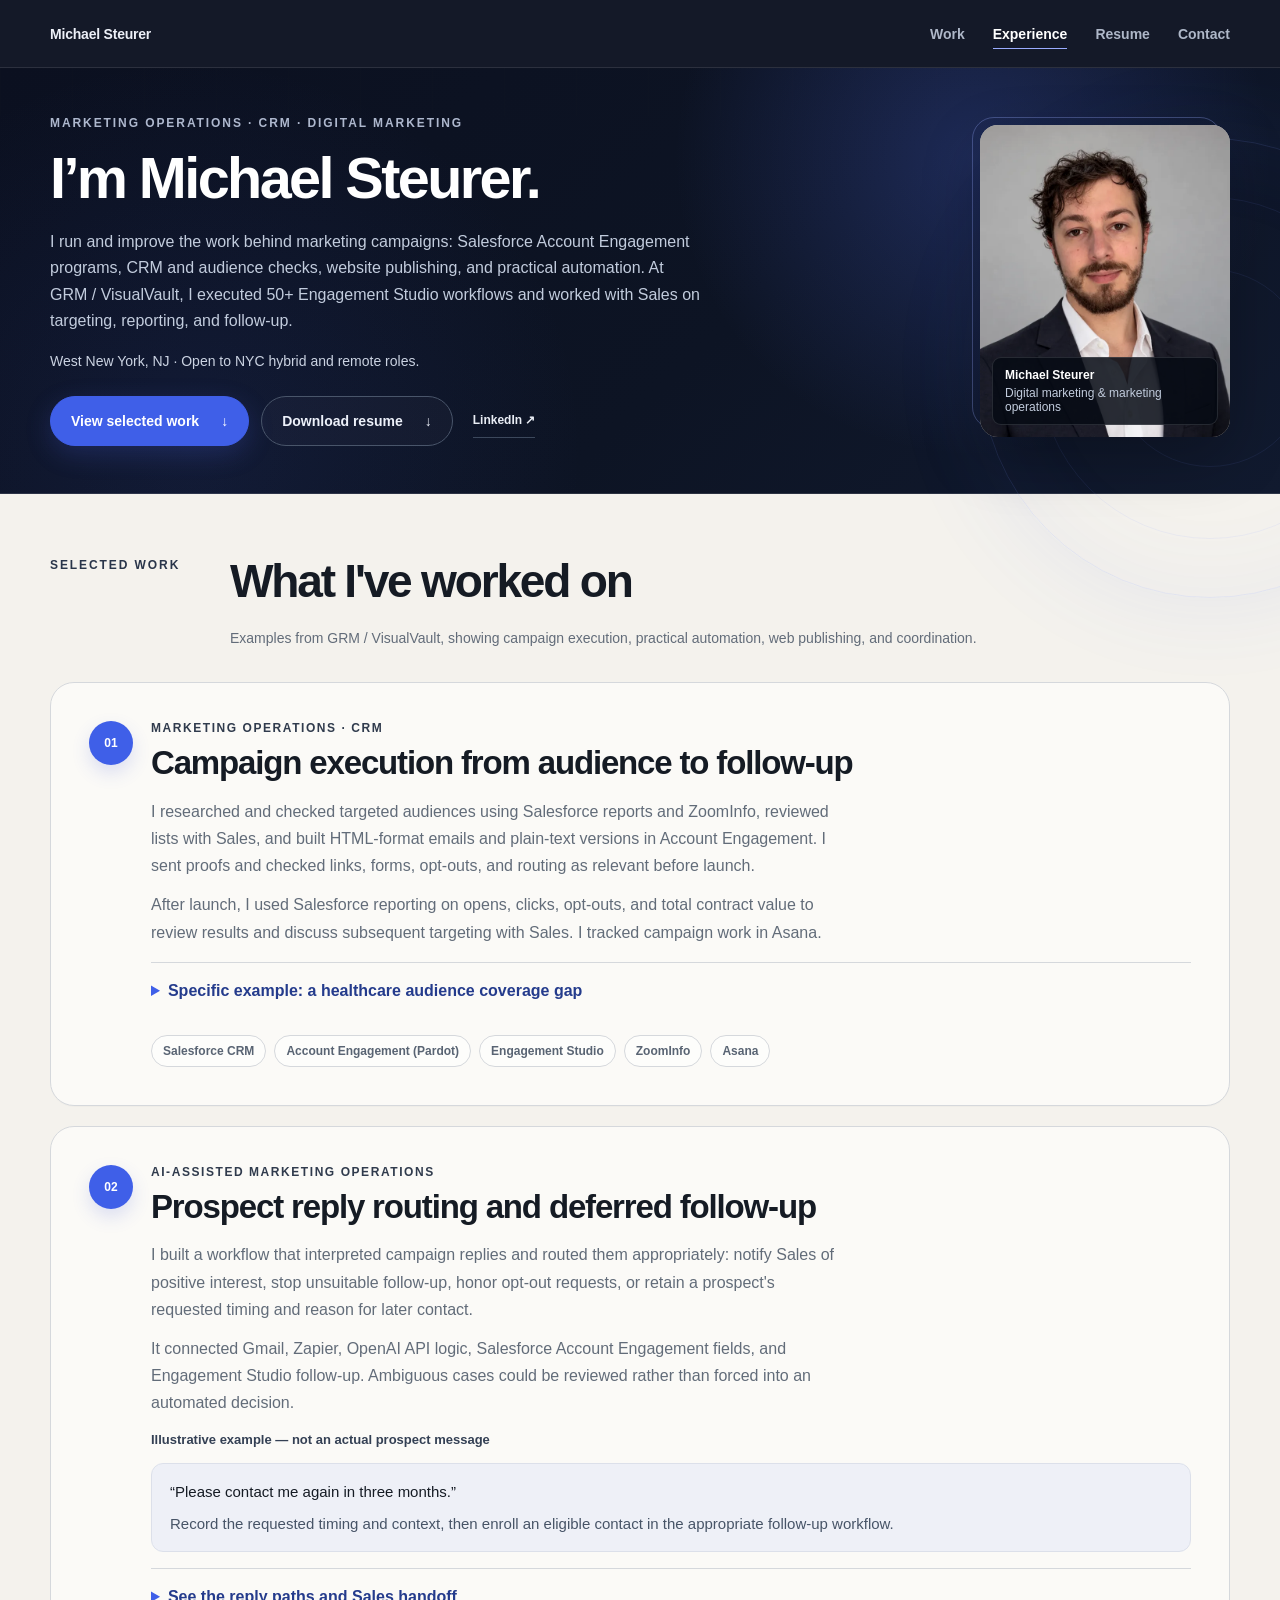
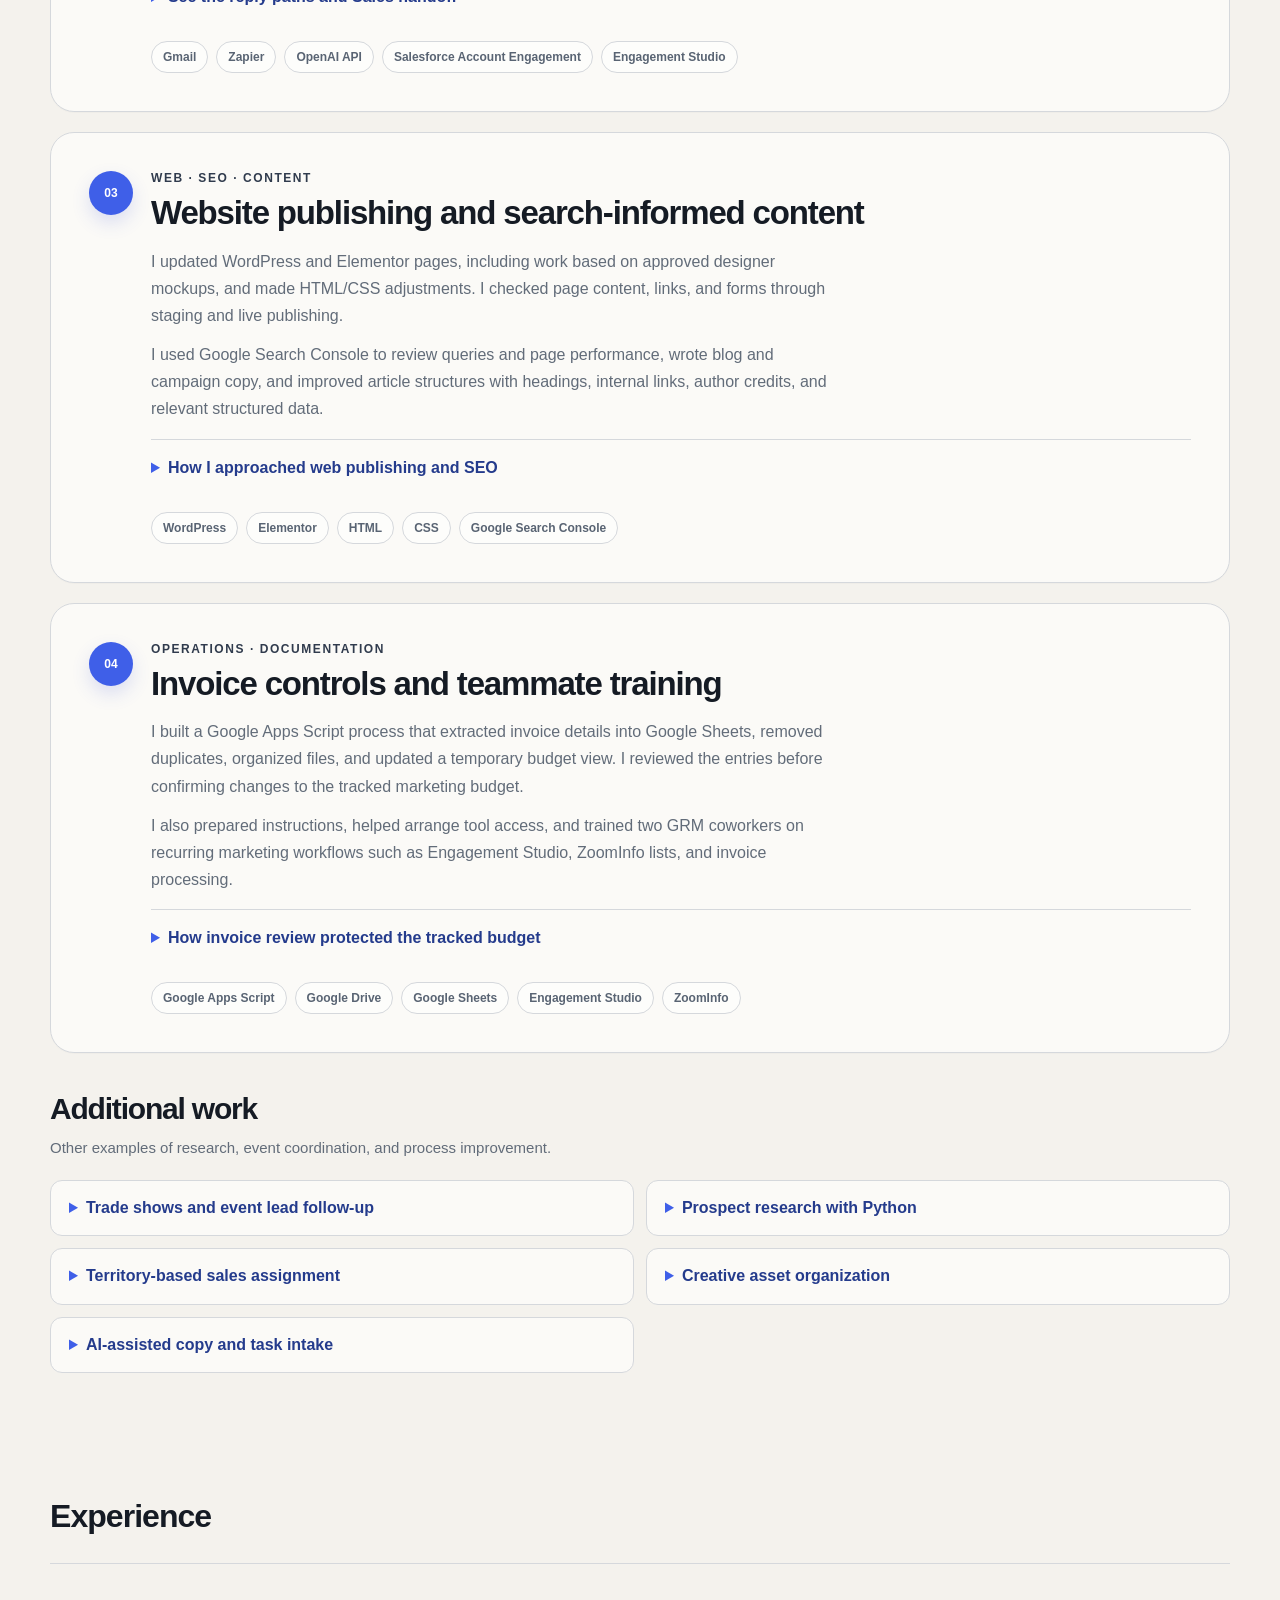
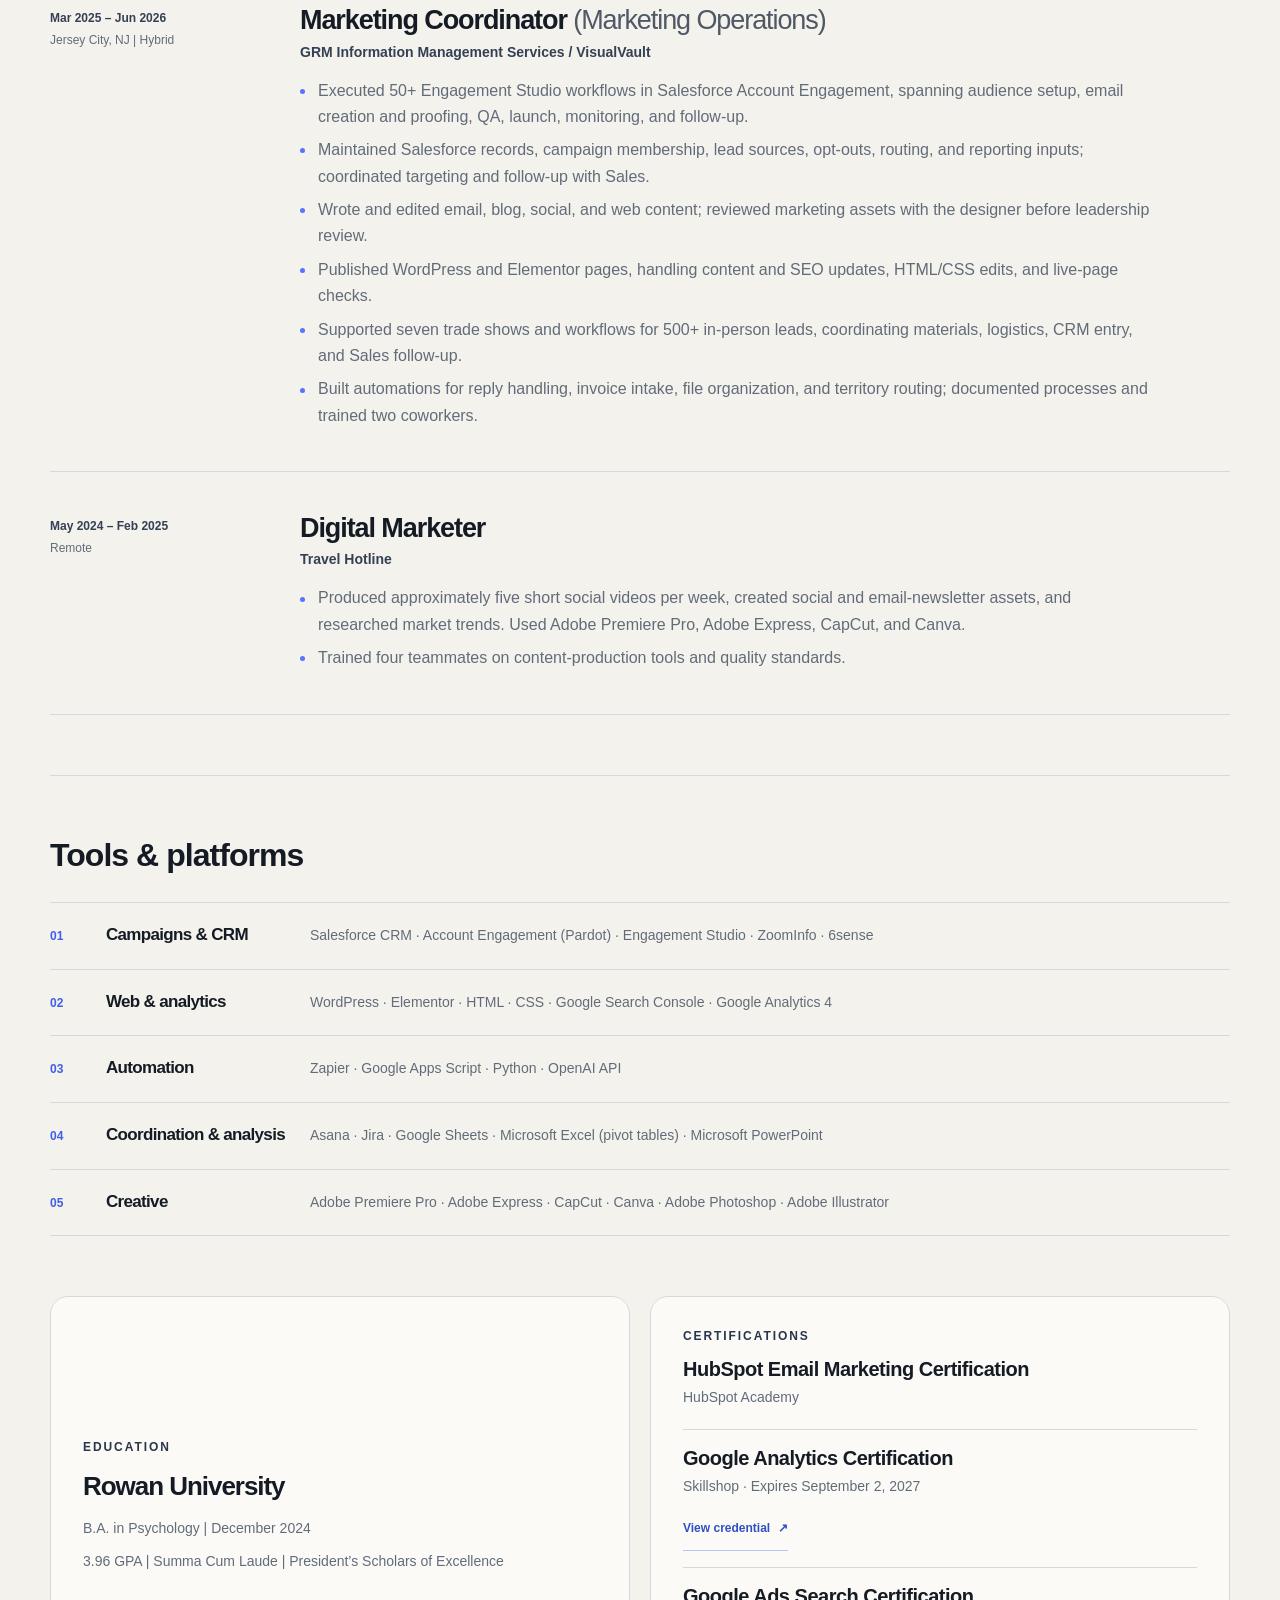
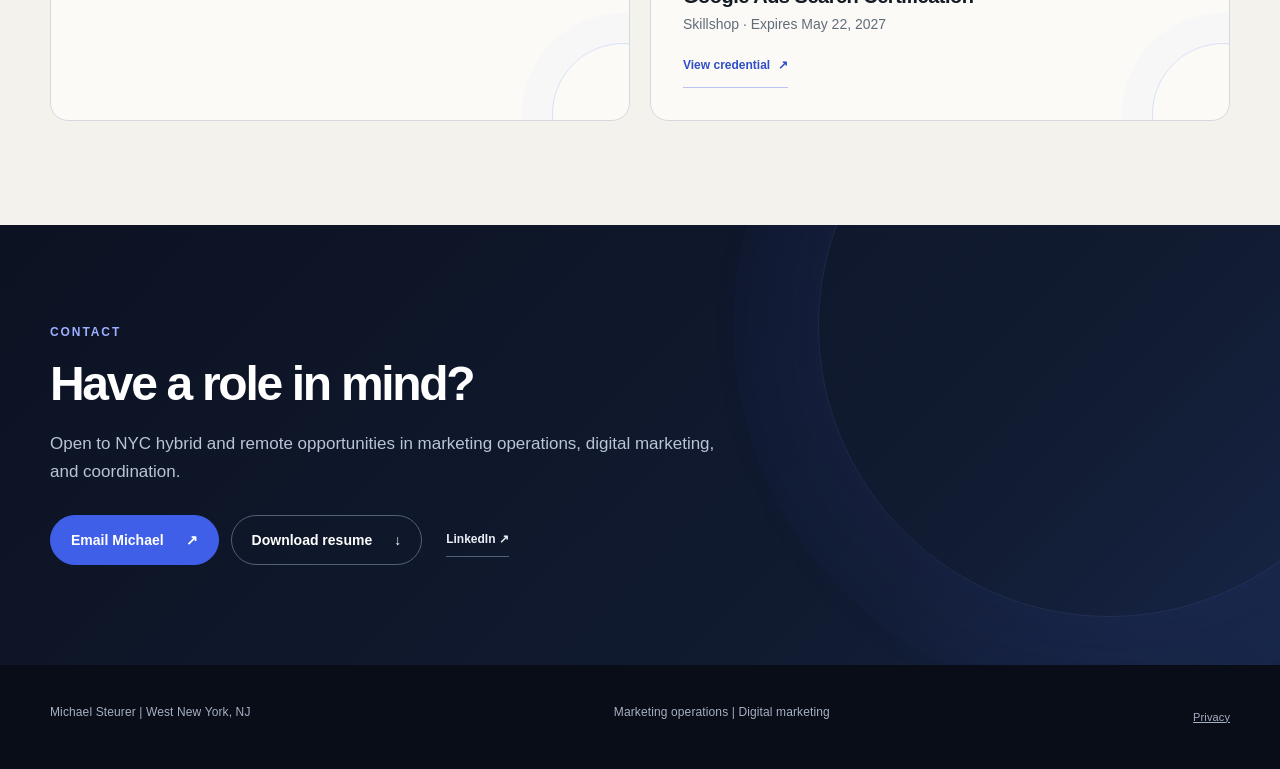
==== commit 31a47ead: "Align index.html with revised portfolio and metadata" ====
--- a/index.html
+++ b/index.html
@@ -7,7 +7,7 @@
   <meta name="theme-color" content="#0b1020">
   <link rel="canonical" href="https://mickeysteurer.github.io/">
   <link rel="preload" href="michael-steurer-portrait.webp" as="image" type="image/webp">
-  <meta property="og:title" content="Michael Steurer | Digital Marketing & Marketing Operations">
+  <meta property="og:title" content="Michael Steurer | Marketing Operations &amp; Digital Marketing">
   <meta property="og:description" content="Salesforce campaigns, web publishing, and practical marketing workflow automation.">
   <meta property="og:type" content="website">
   <meta property="og:site_name" content="Michael Steurer">
@@ -17,18 +17,18 @@
   <meta property="og:image:height" content="630">
   <meta property="og:image:alt" content="Michael Steurer, Digital Marketing and Marketing Operations">
   <meta name="twitter:card" content="summary_large_image">
-  <meta name="twitter:title" content="Michael Steurer | Digital Marketing & Marketing Operations">
+  <meta name="twitter:title" content="Michael Steurer | Marketing Operations &amp; Digital Marketing">
   <meta name="twitter:description" content="Salesforce campaigns, web publishing, and practical marketing workflow automation.">
   <meta name="twitter:image" content="https://mickeysteurer.github.io/michael-steurer-social-card.jpg">
   <title>Michael Steurer | Marketing Operations &amp; Digital Marketing</title>
   <link rel="icon" href="favicon.svg" type="image/svg+xml">
-  <link rel="stylesheet" href="styles.css?v=20261026-contact">
+  <link rel="stylesheet" href="styles.css?v=20261115-portfolio">
   <script src="script.js?v=20261020-privacy2" defer></script>
   <script type="application/ld+json">
   {
     "@context": "https://schema.org",
     "@type": "ProfilePage",
-    "dateModified": "2026-10-23",
+    "dateModified": "2026-11-15",
     "mainEntity": {
       "@type": "Person",
       "name": "Michael Steurer",
--- a/styles.css
+++ b/styles.css
@@ -339,29 +339,39 @@
 @media(max-width:680px){.analytics-consent{padding:14px}.privacy-page h1{font-size:32px}}
 
 
-/* Selected work and direct case links */
-.featured-projects{display:grid;grid-template-columns:repeat(2,minmax(0,1fr));gap:20px}
-.project-preview{display:grid;align-content:start;gap:12px;padding:26px 30px;background:var(--paper-bright);border:1px solid var(--line);border-radius:18px}
-.project-preview h3,.supporting-projects>h3{font-size:clamp(20px,2.4vw,27px);line-height:1.18}
-.project-preview p,.case-copy p,.reply-examples dd{margin:0;color:var(--muted);font-size:16px;line-height:1.65}
-.project-link{display:inline-flex;align-items:center;justify-self:start;gap:8px;min-height:44px;color:#243b8c;font-weight:700;text-decoration:underline;text-underline-offset:4px}
-.project-link:focus-visible,.project-anchor:focus-visible{outline:3px solid #3f5fe8;outline-offset:4px;border-radius:2px}
-.work-shortcuts{display:flex;flex-wrap:wrap;gap:0 24px;margin:10px 0 24px}
-.portfolio-case{display:grid;gap:14px}
-.portfolio-case:hover{transform:none}
-.project-anchor,.portfolio-case .work-example{scroll-margin-top:96px}
-.case-copy{display:grid;gap:12px;max-width:82ch}
-.portfolio-case .work-example{grid-column:1}
-.portfolio-case .example-content,.supporting-projects .example-content{padding-bottom:10px}
-.example-caption{margin:2px 0 -6px;font-size:13px;font-weight:750}
-.reply-examples{display:grid;gap:8px;margin:0;max-width:92ch}
-.reply-examples>div{display:grid;grid-template-columns:minmax(0,1fr) minmax(0,1.65fr);gap:8px 20px;padding:12px 16px;background:#eef0f7;border-radius:9px}
-.reply-examples dt{font-weight:700}
-.supporting-projects{margin-top:28px;padding:0 18px}
-.supporting-projects .work-example{scroll-margin-top:96px}
+
+/* Evidence-led selected work — visible summaries, optional detail, no duplicate previews */
+.case-list-revised{gap:20px}
+.case-study.portfolio-case{display:grid;grid-template-columns:minmax(0,1fr);gap:16px;padding:clamp(22px,3.5vw,38px);align-items:start}
+.case-study.portfolio-case:hover{transform:none;box-shadow:0 1px 0 rgba(17,24,39,.02);border-color:var(--line)}
+.portfolio-case .case-heading{display:grid;grid-template-columns:44px minmax(0,1fr);gap:18px;align-items:start}
+.portfolio-case .case-heading>div{min-width:0}
+.portfolio-case .case-heading h3{font-size:clamp(25px,2.8vw,33px);line-height:1.14;letter-spacing:-.035em;text-wrap:balance}
+.portfolio-case .project-type{margin:0 0 9px}
+.portfolio-case .case-copy{display:grid;gap:12px;margin-left:62px;max-width:78ch}
+.portfolio-case .case-copy p{margin:0;color:var(--muted);font-size:16px;line-height:1.7}
+.portfolio-case .work-example{grid-column:auto;margin:0 0 0 62px;min-width:0;scroll-margin-top:96px}
+.portfolio-case .work-example .case-copy{margin-left:0}
+.portfolio-case .case-tags{grid-column:auto;margin:0 0 0 62px}
+.portfolio-case .case-tags span{font-weight:650}
+.portfolio-case .example-caption{margin:0 0 0 62px;color:#344054;font-size:13px;font-weight:750}
+.reply-example-inline{margin-left:62px;padding:16px 18px;border:1px solid #dce0ea;border-radius:12px;background:#eef0f7;display:grid;gap:8px}
+.reply-example-inline span{font-size:15px;line-height:1.55}
+.reply-example-inline span+span{color:#475467}
+.portfolio-case .reply-flow{max-width:900px}
+.supporting-projects{margin-top:40px}
+.supporting-projects>h3{font-size:clamp(23px,2.8vw,30px)}
+.supporting-intro{font-size:15px;color:var(--muted);line-height:1.6;margin:10px 0 20px}
+.supporting-project-grid{display:grid;grid-template-columns:repeat(2,minmax(0,1fr));gap:12px}
+.supporting-project-grid .work-example{grid-column:auto;margin:0;min-width:0;padding:0 18px;border:1px solid var(--line);background:var(--paper-bright);border-radius:12px;scroll-margin-top:96px}
+.supporting-project-grid .work-example summary{padding:16px 0;line-height:1.4}
+.supporting-project-grid .example-content p{font-size:15px;line-height:1.65;color:var(--muted);margin:0 0 8px}
+.timeline-main h3 span{color:#4f5865}
 @media(max-width:680px){
-  .featured-projects,.reply-examples>div{grid-template-columns:1fr}
-  .featured-projects{gap:12px}
-  .project-preview{padding:20px}
-  .supporting-projects{padding-inline:8px}
-}
+  .case-study.portfolio-case{gap:13px}
+  .portfolio-case .case-heading{grid-template-columns:40px minmax(0,1fr);gap:12px}
+  .portfolio-case .case-index{width:40px;height:40px}
+  .portfolio-case .case-copy,.portfolio-case .work-example,.portfolio-case .case-tags,.portfolio-case .example-caption,.reply-example-inline{margin-left:0}
+  .supporting-project-grid{grid-template-columns:minmax(0,1fr)}
+  .supporting-projects{padding-inline:0}
+}
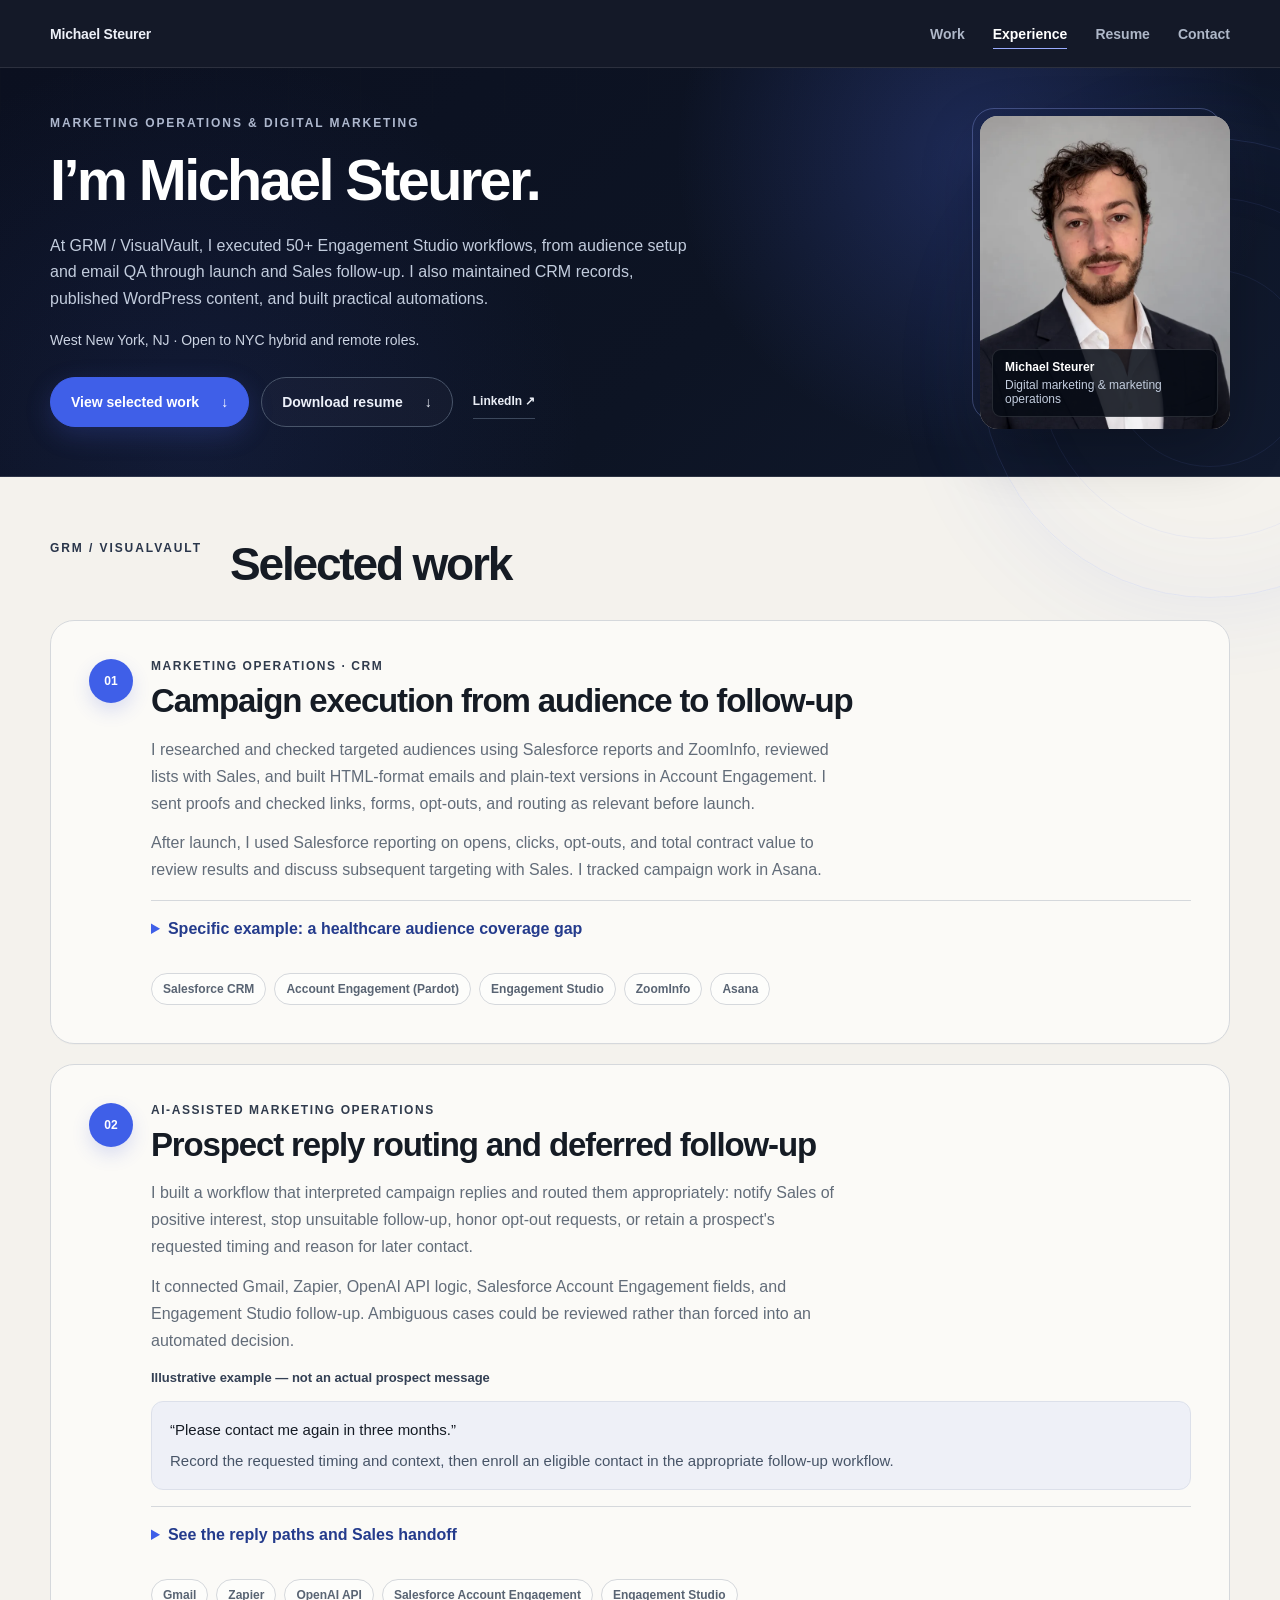
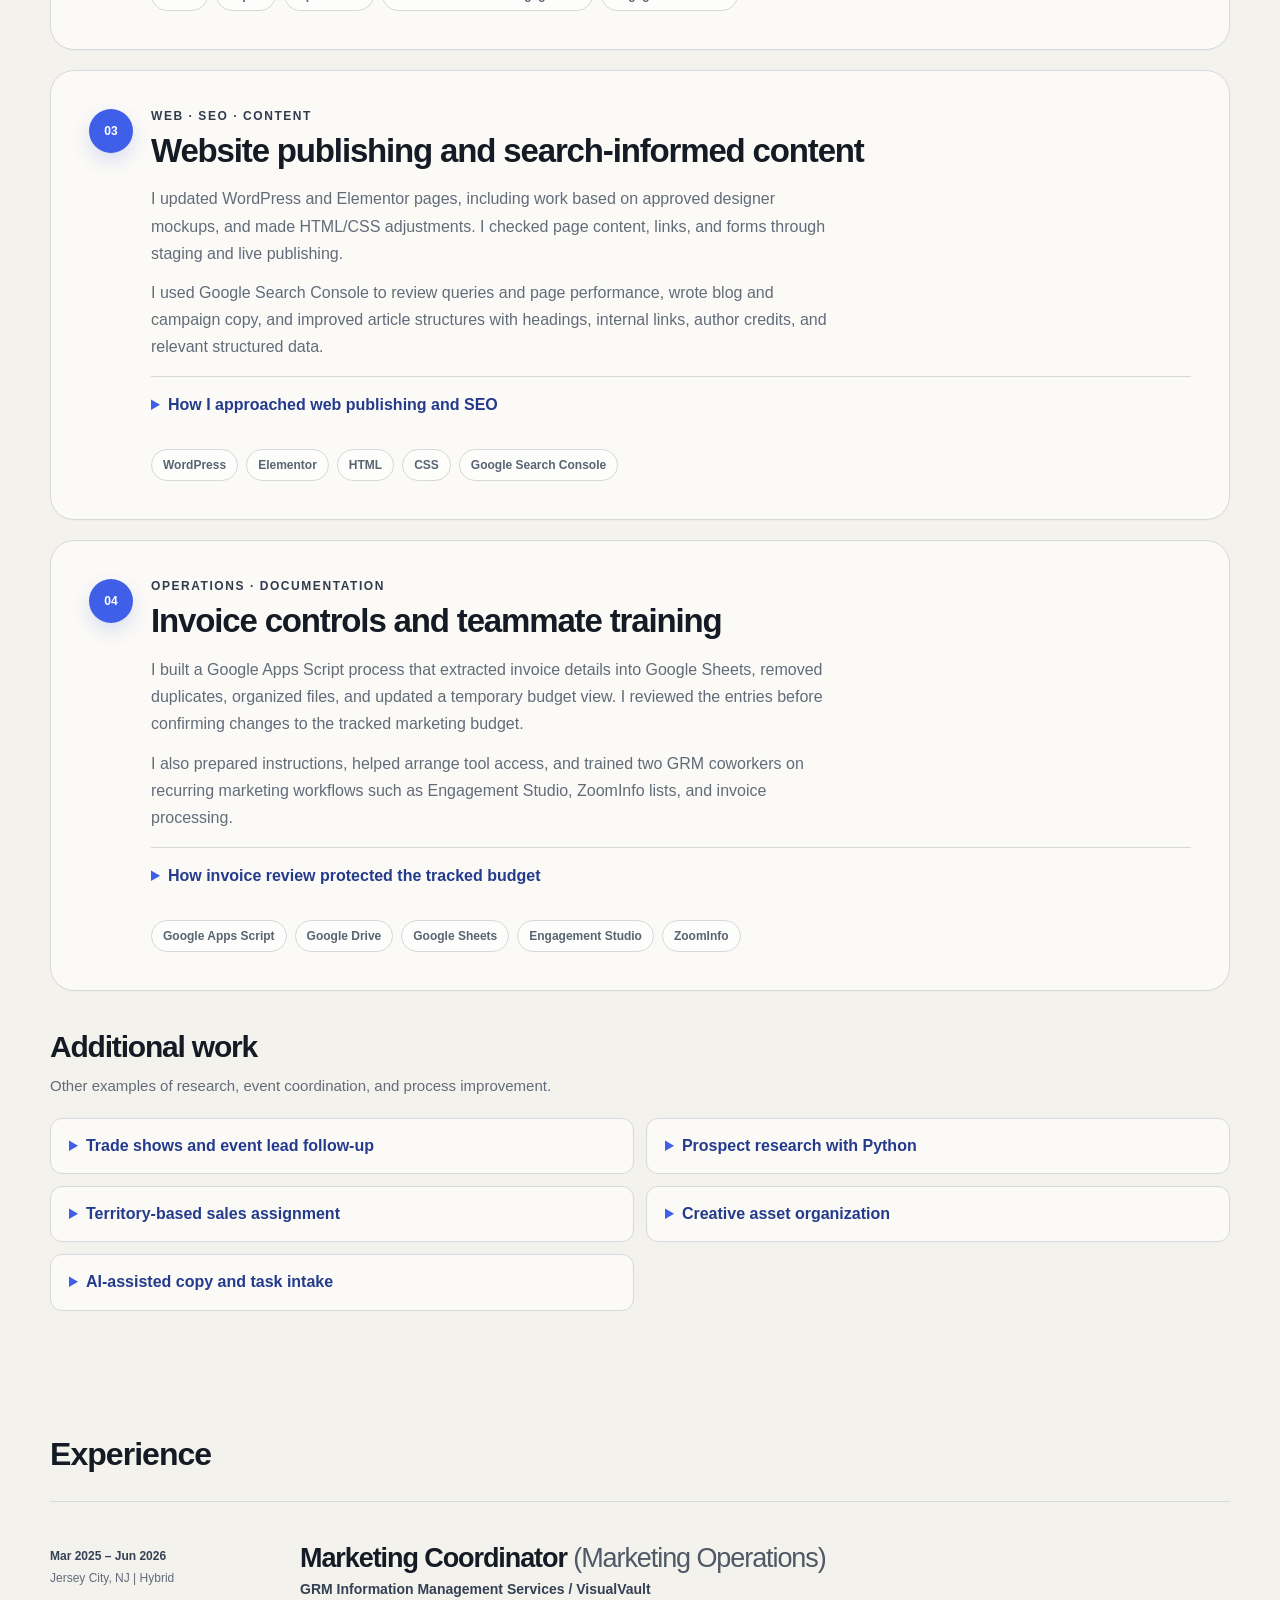
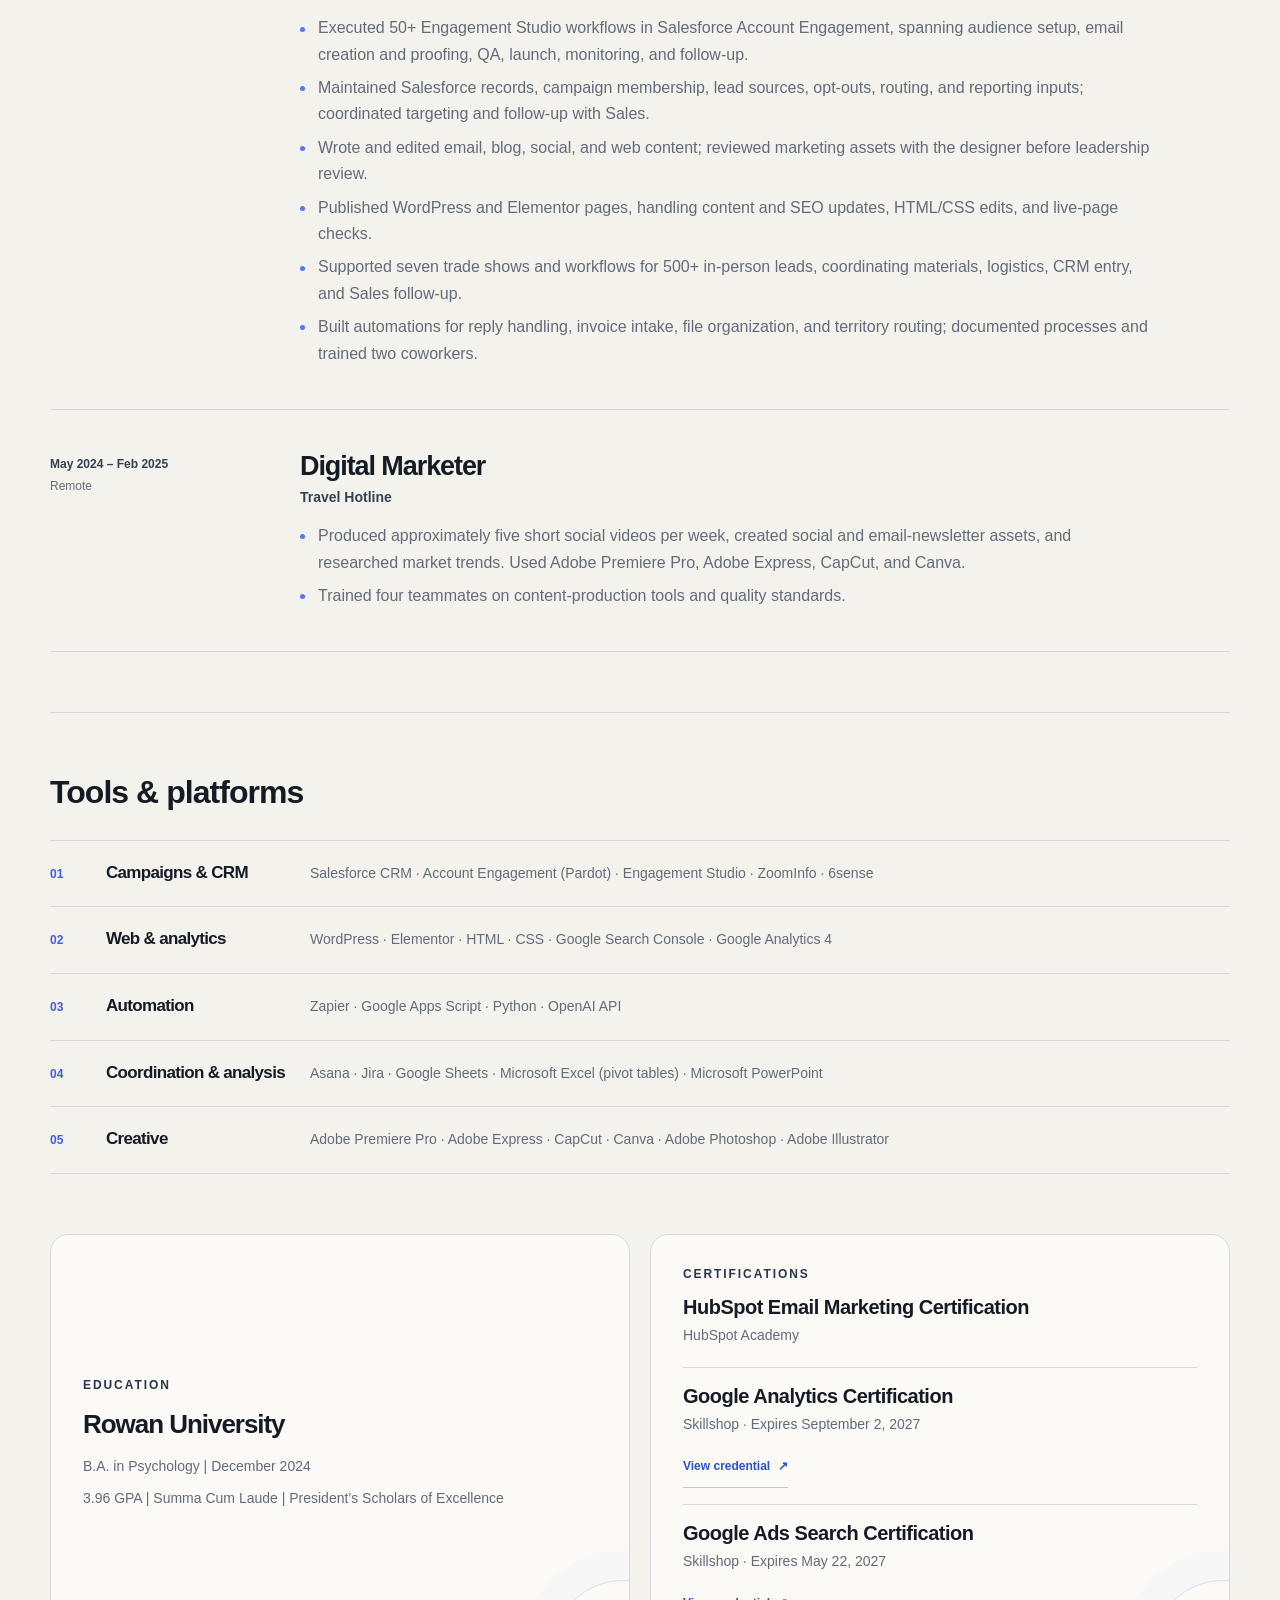
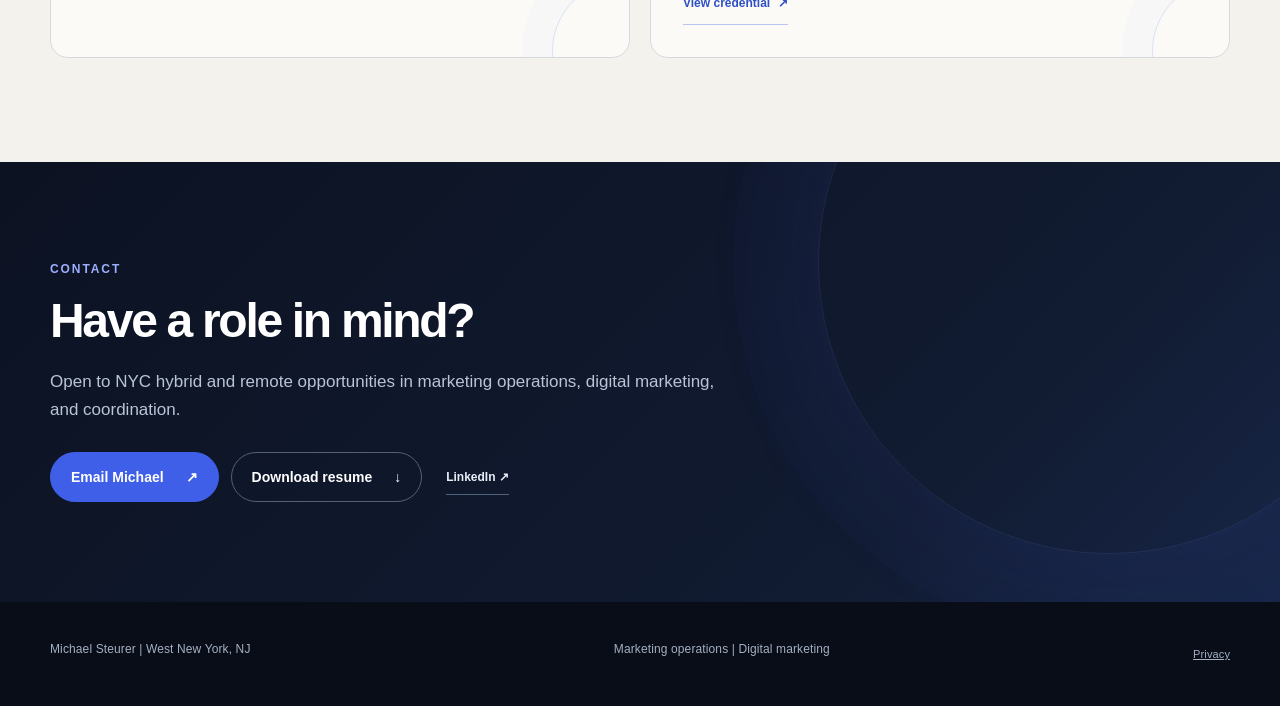
==== commit eed779e1: "Tighten mobile hero and remove redundant work-section introduction" ====
--- a/index.html
+++ b/index.html
@@ -60,9 +60,9 @@
     <div class="hero-ambient" aria-hidden="true"></div>
     <div class="hero-rule" aria-hidden="true"></div>
     <div class="hero-content">
-      <p class="eyebrow hero-kicker">Marketing operations · CRM · digital marketing</p>
+      <p class="eyebrow hero-kicker">Marketing operations &amp; digital marketing</p>
       <h1 id="hero-title">I’m Michael Steurer.</h1>
-      <p class="hero-intro">I run and improve the work behind marketing campaigns: Salesforce Account Engagement programs, CRM and audience checks, website publishing, and practical automation. At GRM / VisualVault, I executed 50+ Engagement Studio workflows and worked with Sales on targeting, reporting, and follow-up.</p>
+      <p class="hero-intro">At GRM / VisualVault, I executed 50+ Engagement Studio workflows, from audience setup and email QA through launch and Sales follow-up. I also maintained CRM records, published WordPress content, and built practical automations.</p>
       <p class="availability-line">West New York, NJ · Open to NYC hybrid and remote roles.</p>
       <div class="hero-actions">
         <a class="button button-primary" href="#work">View selected work <span aria-hidden="true">↓</span></a>
@@ -76,8 +76,8 @@
 
   <section class="work-section" id="work" aria-labelledby="work-title">
     <div class="section-heading" data-reveal>
-      <p class="eyebrow">Selected work</p>
-      <div><h2 id="work-title">What I've worked on</h2><p class="work-note">Examples from GRM / VisualVault, showing campaign execution, practical automation, web publishing, and coordination.</p></div>
+      <p class="eyebrow">GRM / VisualVault</p>
+      <div><h2 id="work-title">Selected work</h2></div>
     </div>
     <div class="case-list case-list-revised">
       <article class="case-study portfolio-case" id="salesforce-campaigns" aria-labelledby="salesforce-campaigns-title" data-reveal>
@@ -90,7 +90,7 @@
           <summary>Specific example: a healthcare audience coverage gap</summary>
           <div class="example-content case-copy">
             <p>Our existing prospect source did not adequately cover a specialized healthcare audience. My manager and I jointly recommended Definitive Healthcare; I then used its lists to build and execute campaigns in Salesforce Account Engagement.</p>
-            <p>The example demonstrates source evaluation, a shared recommendation, and hands-on implementation—not an independently measured campaign lift.</p>
+            <p>That gave the team a new source for a specialized audience and let me implement the agreed approach in live campaigns.</p>
           </div>
         </details>
         <div class="case-tags" aria-label="Tools used"><span>Salesforce CRM</span><span>Account Engagement (Pardot)</span><span>Engagement Studio</span><span>ZoomInfo</span><span>Asana</span></div>
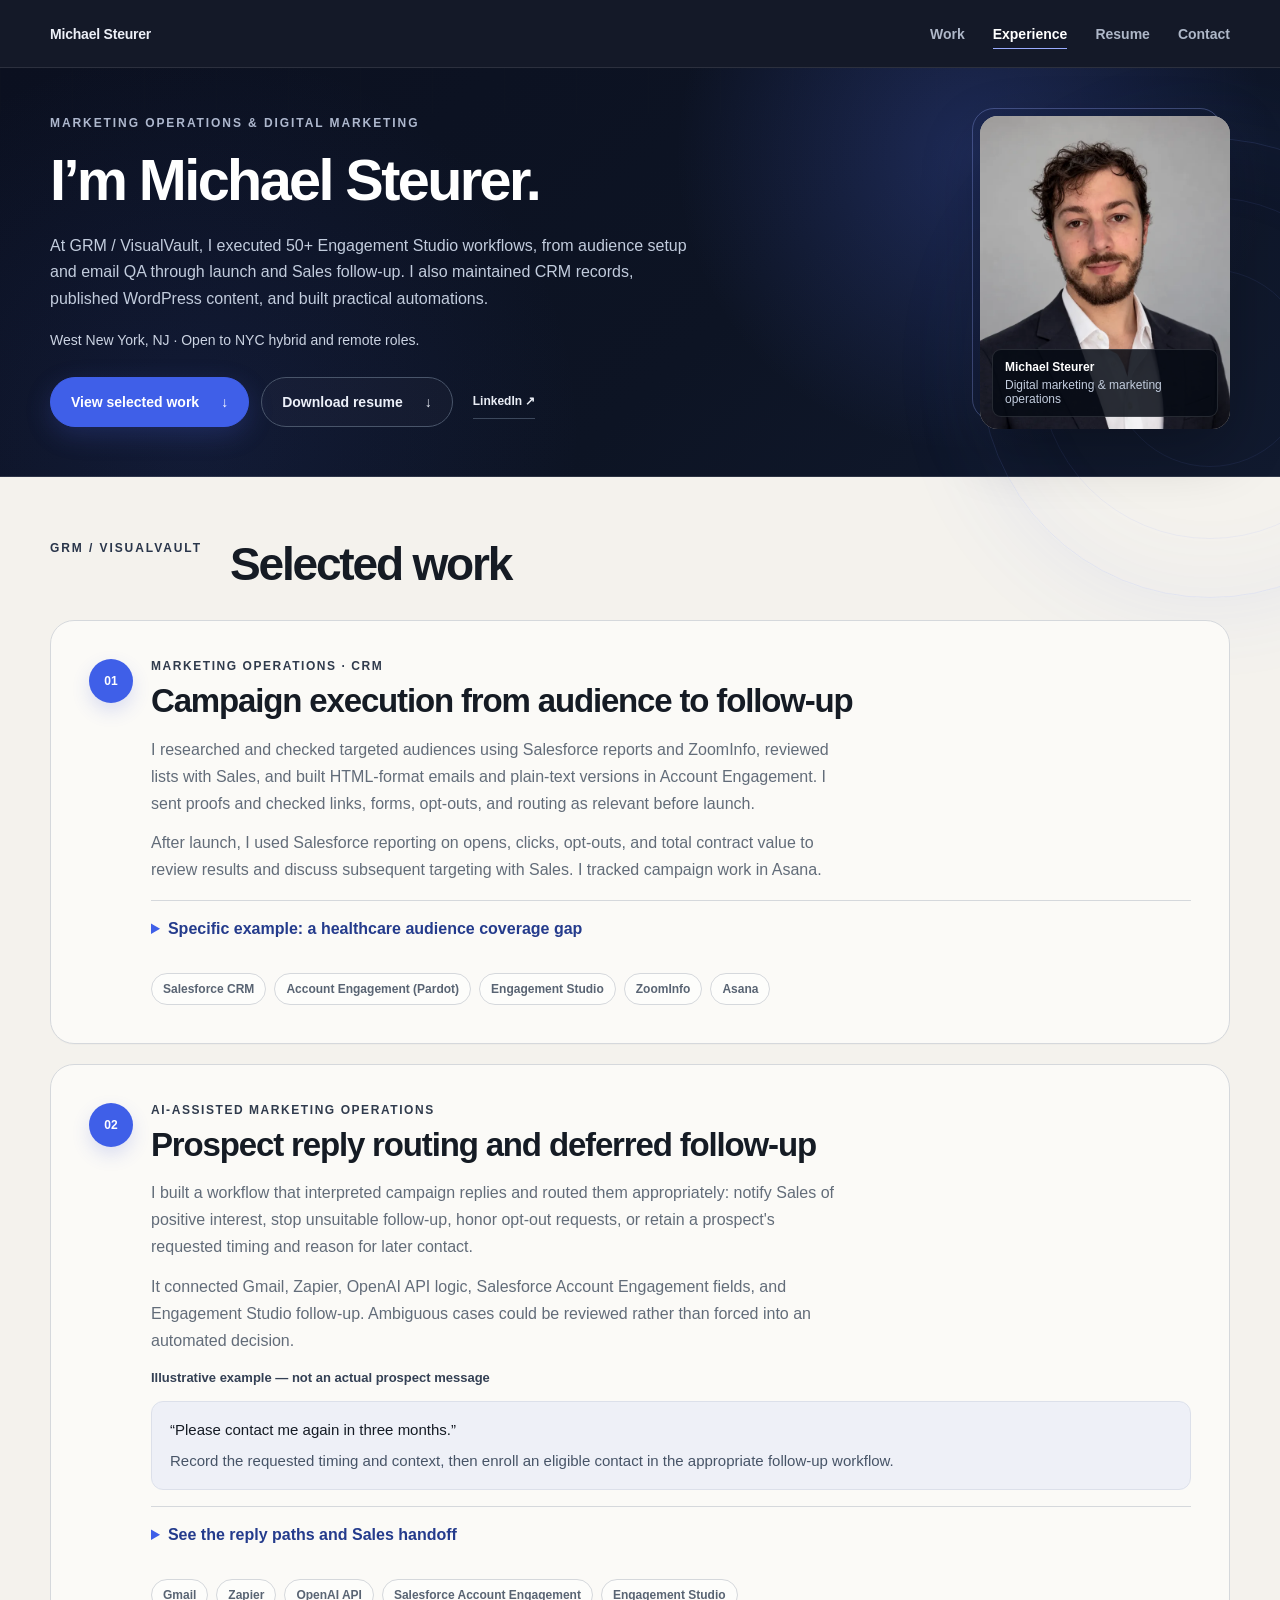
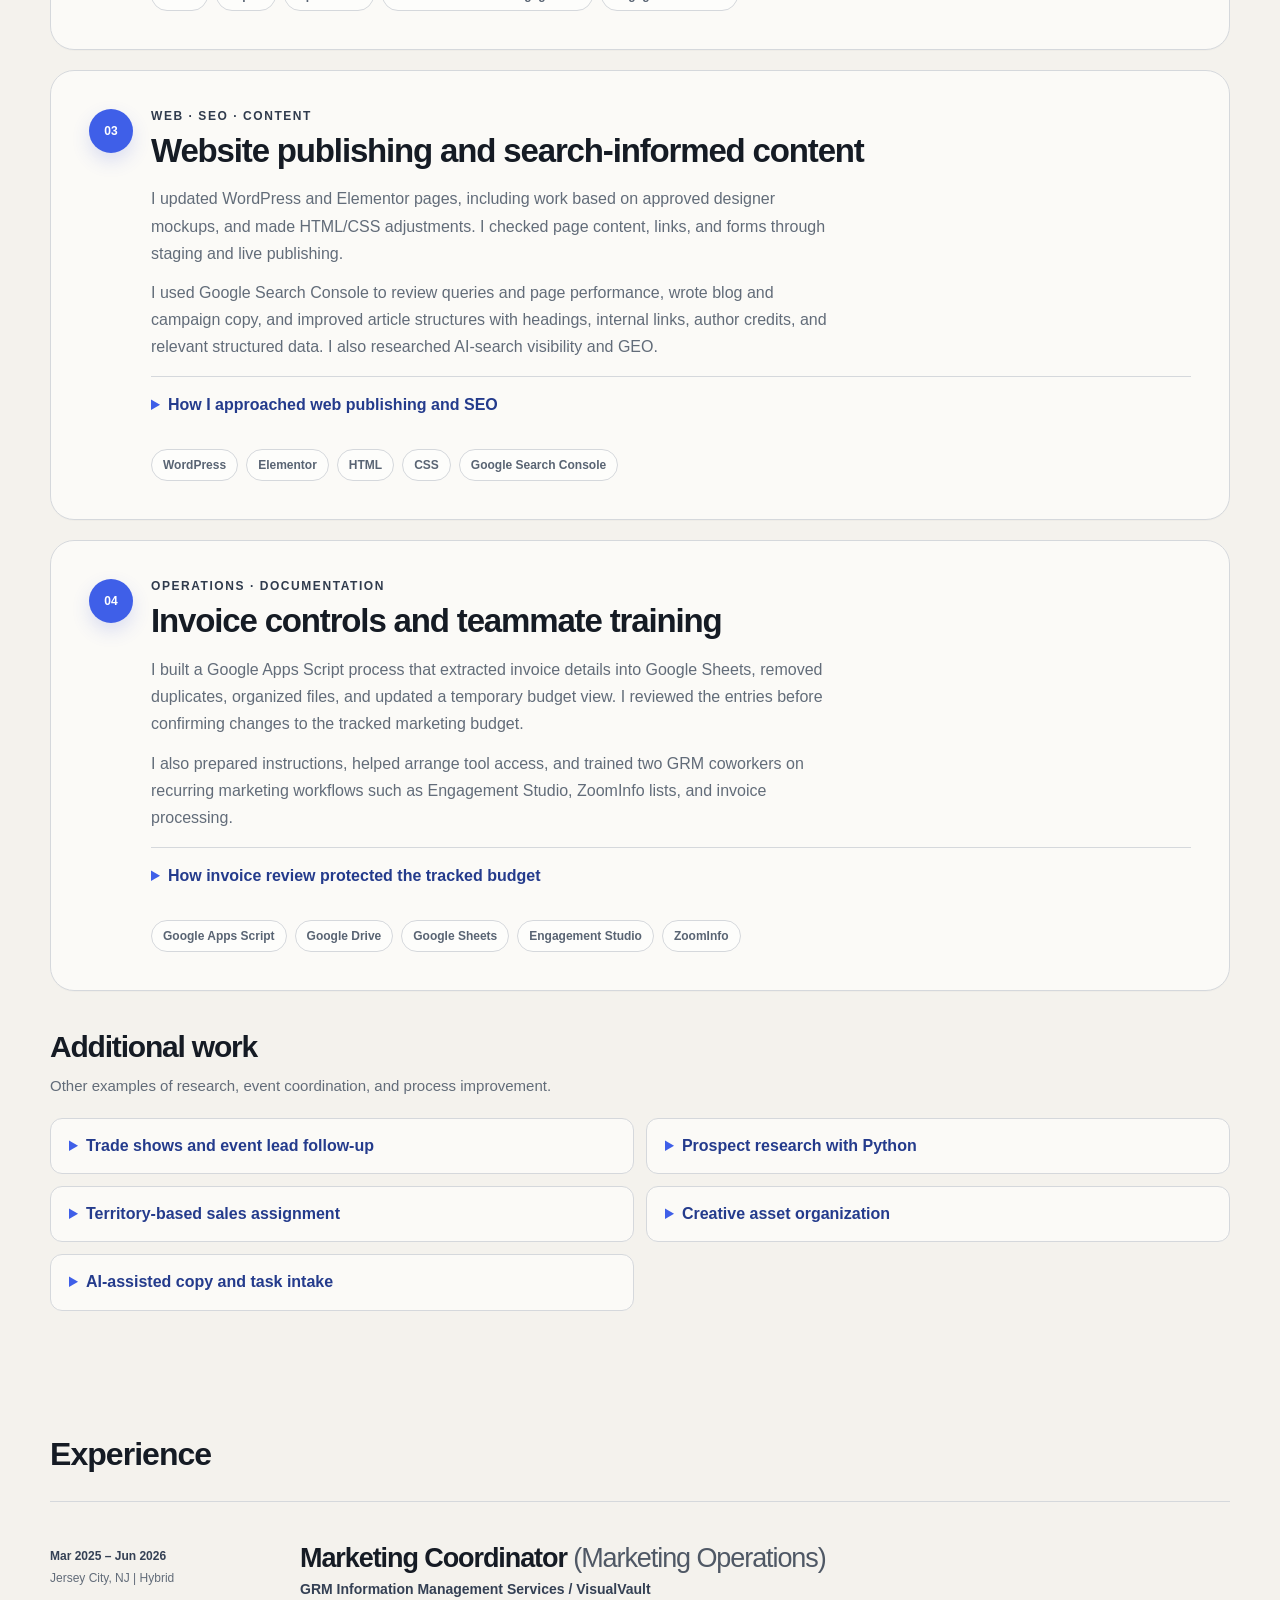
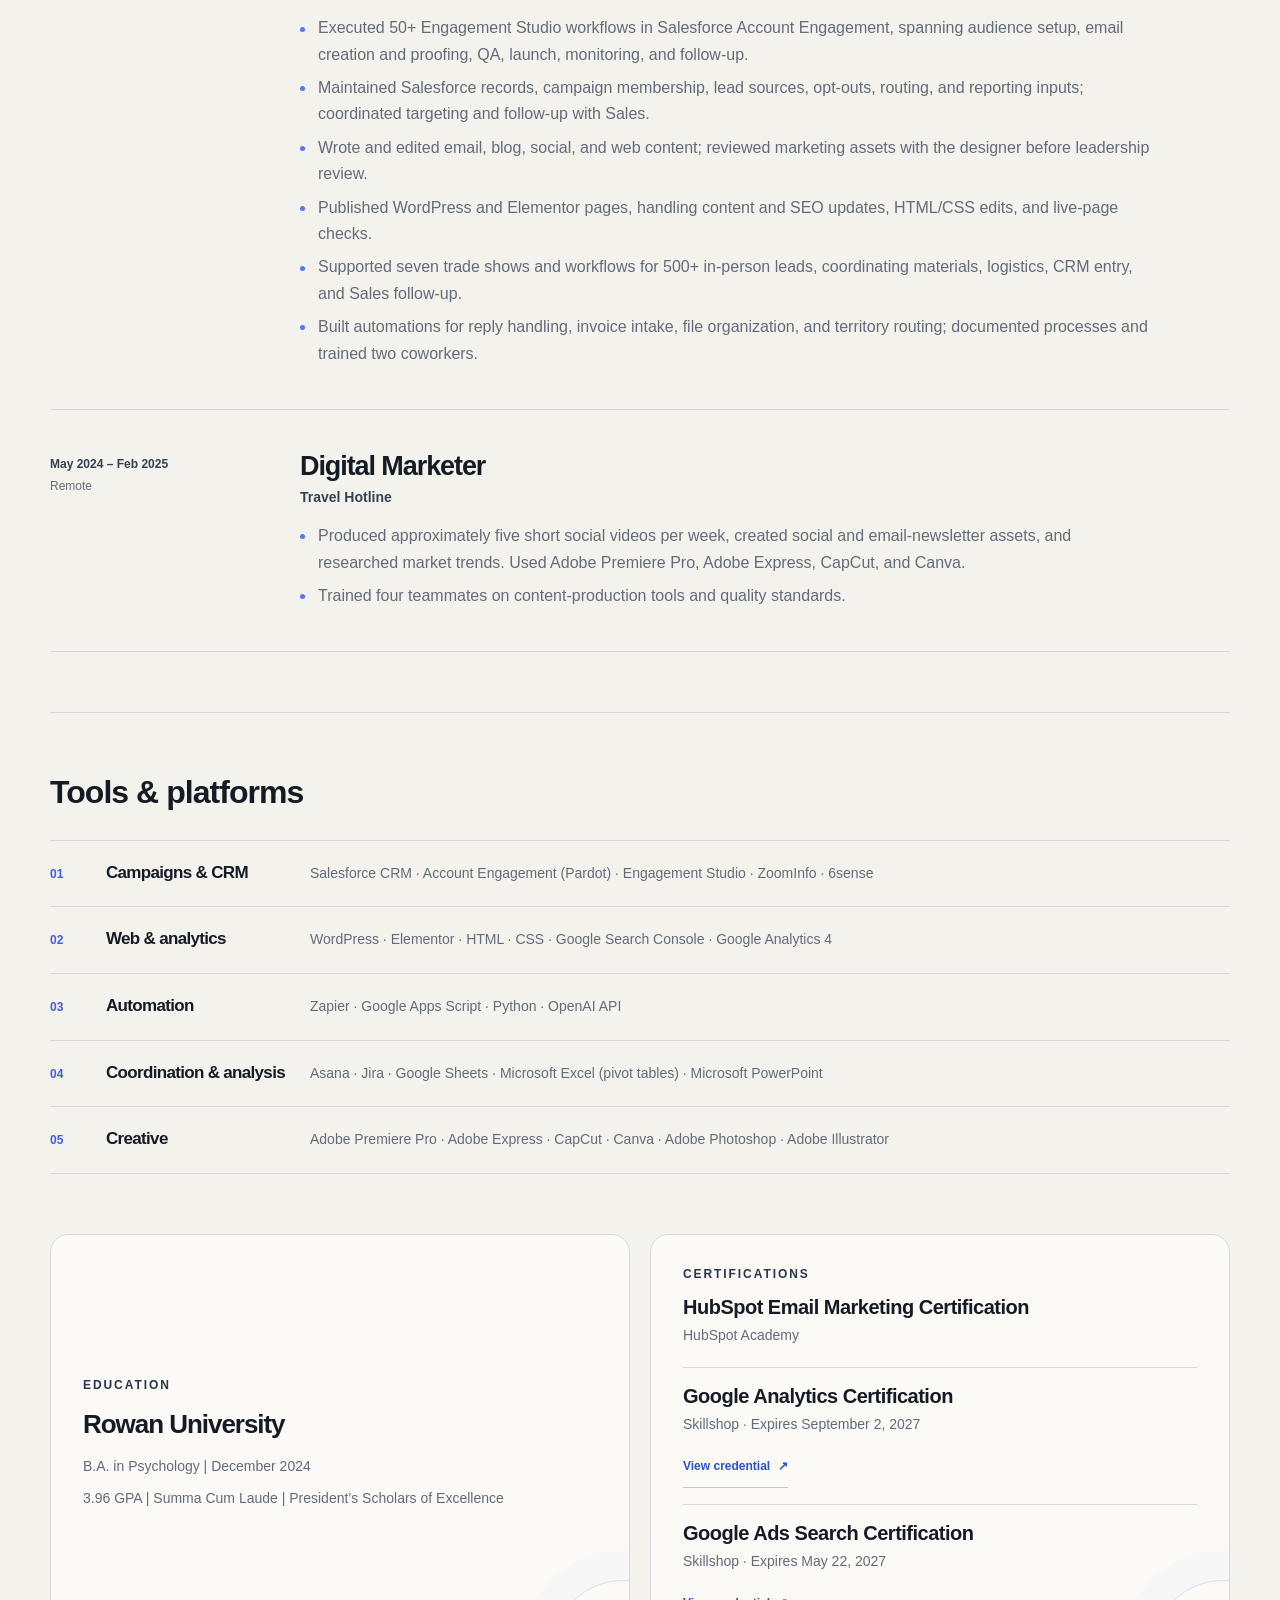
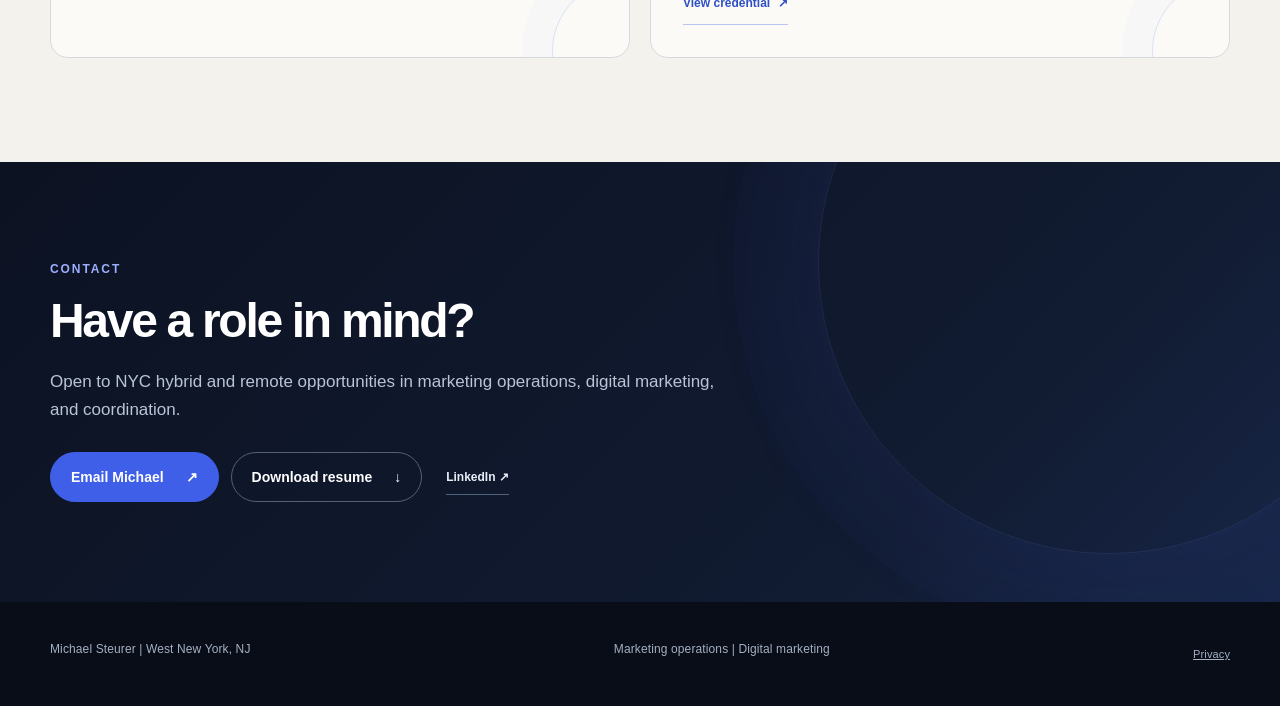
==== commit 7d6af752: "Retain confirmed AI search research within web and SEO experience" ====
--- a/index.html
+++ b/index.html
@@ -133,7 +133,7 @@
         <div class="case-heading"><span class="case-index" aria-hidden="true">03</span><div><p class="project-type">Web · SEO · content</p><h3 id="web-publishing-title">Website publishing and search-informed content</h3></div></div>
         <div class="case-copy">
           <p>I updated WordPress and Elementor pages, including work based on approved designer mockups, and made HTML/CSS adjustments. I checked page content, links, and forms through staging and live publishing.</p>
-          <p>I used Google Search Console to review queries and page performance, wrote blog and campaign copy, and improved article structures with headings, internal links, author credits, and relevant structured data.</p>
+          <p>I used Google Search Console to review queries and page performance, wrote blog and campaign copy, and improved article structures with headings, internal links, author credits, and relevant structured data. I also researched AI-search visibility and GEO.</p>
         </div>
         <details class="work-example" id="website-example">
           <summary>How I approached web publishing and SEO</summary>
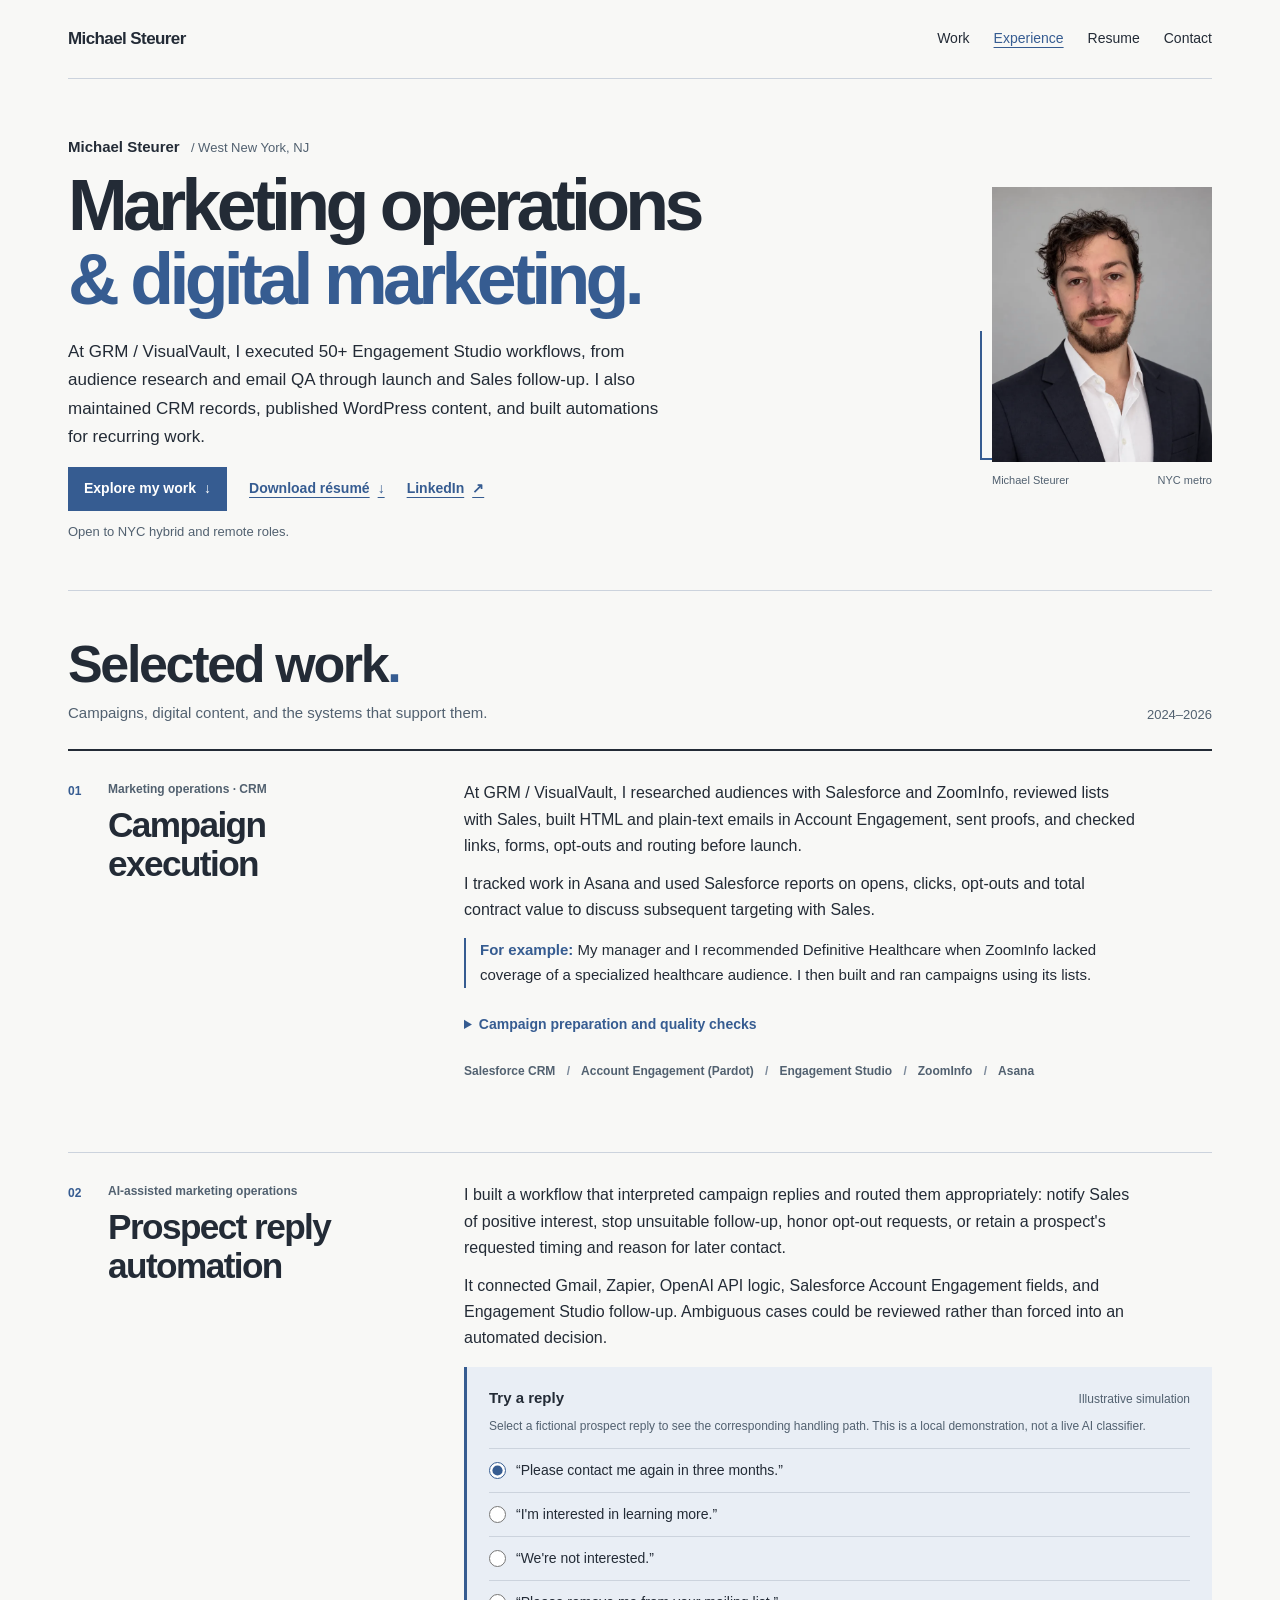
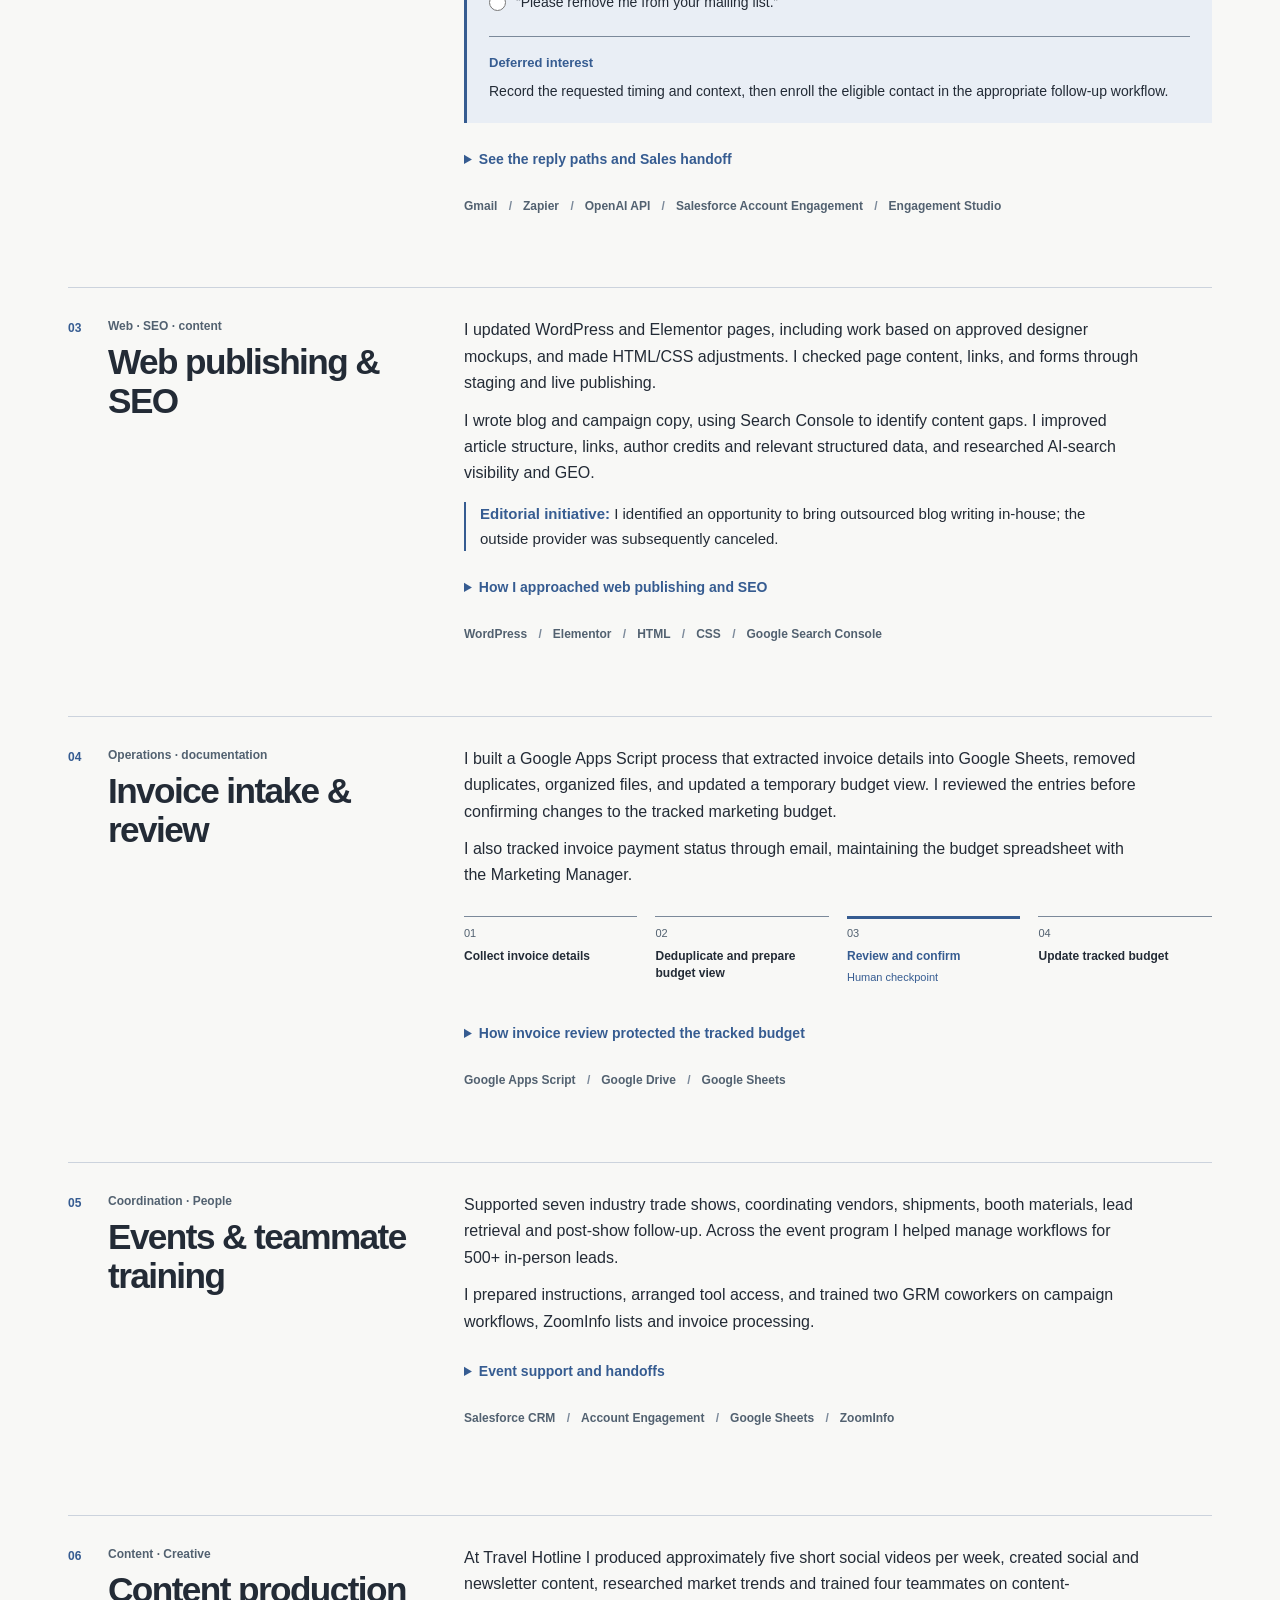
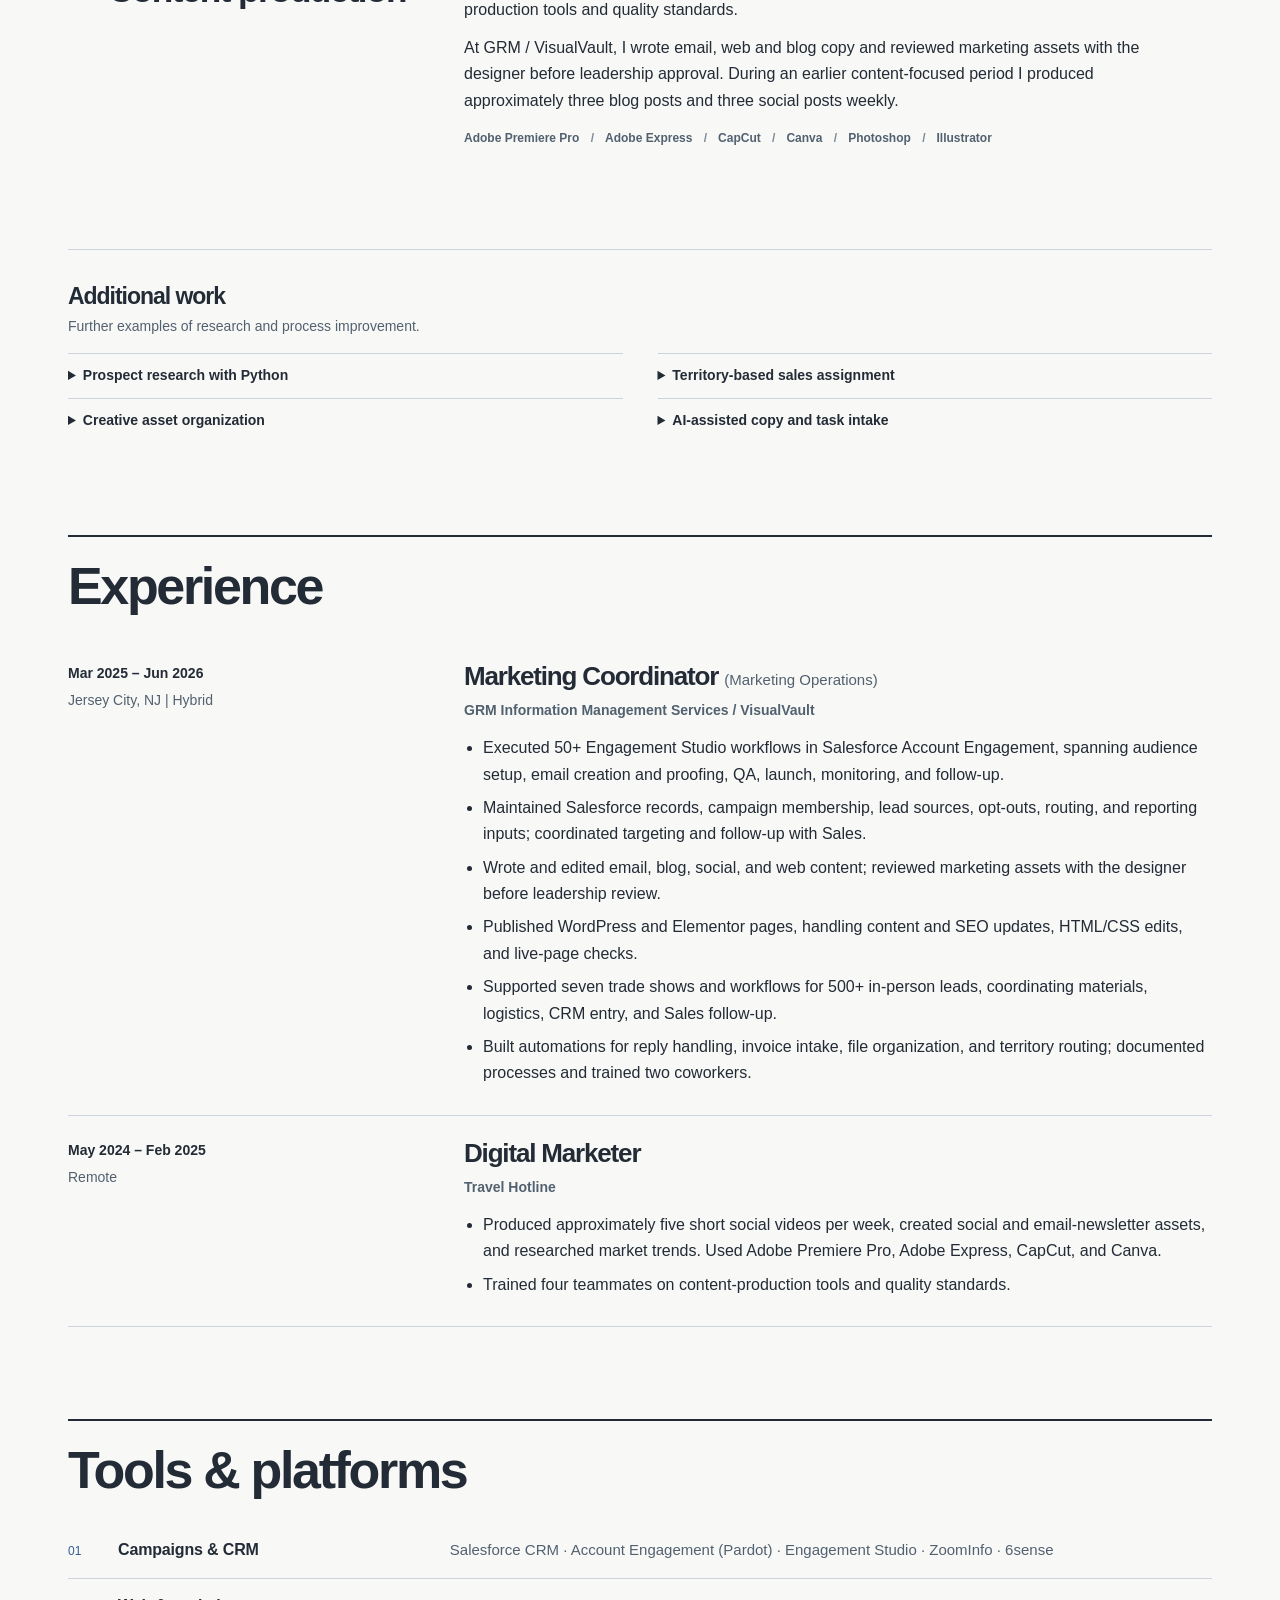
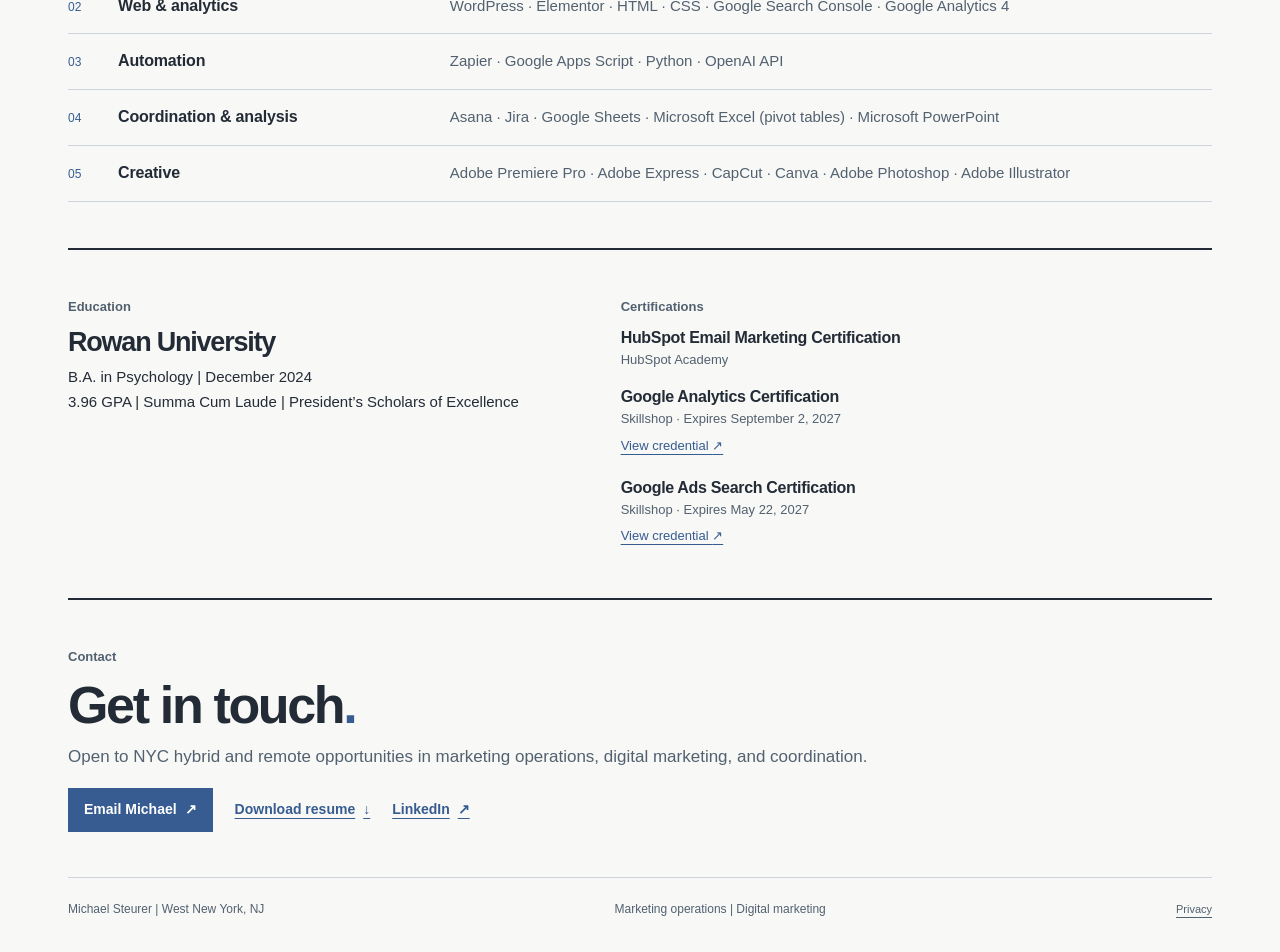
==== commit e46792e8: "Build Contemporary Clarity portfolio with open editorial work index" ====
--- a/index.html
+++ b/index.html
@@ -4,7 +4,7 @@
   <meta charset="utf-8">
   <meta name="viewport" content="width=device-width, initial-scale=1">
   <meta name="description" content="Michael Steurer's portfolio: Salesforce marketing operations, CRM campaigns, web publishing, and workflow automation.">
-  <meta name="theme-color" content="#0b1020">
+  <meta name="theme-color" content="#F8F8F6">
   <link rel="canonical" href="https://mickeysteurer.github.io/">
   <link rel="preload" href="michael-steurer-portrait.webp" as="image" type="image/webp">
   <meta property="og:title" content="Michael Steurer | Marketing Operations &amp; Digital Marketing">
@@ -22,8 +22,9 @@
   <meta name="twitter:image" content="https://mickeysteurer.github.io/michael-steurer-social-card.jpg">
   <title>Michael Steurer | Marketing Operations &amp; Digital Marketing</title>
   <link rel="icon" href="favicon.svg" type="image/svg+xml">
-  <link rel="stylesheet" href="styles.css?v=20261115-portfolio">
+  <link rel="stylesheet" href="clarity.css?v=20261119">
   <script src="script.js?v=20261020-privacy2" defer></script>
+  <script src="clarity.js?v=20261119" defer></script>
   <script type="application/ld+json">
   {
     "@context": "https://schema.org",
@@ -47,62 +48,59 @@
   }
   </script>
 </head>
-<body>
+<body class="clarity">
   <a class="skip-link" href="#main-content">Skip to main content</a>
   <header class="site-header">
     <a class="wordmark" href="#top" aria-label="Michael Steurer home"><span class="full-name">Michael Steurer</span><span class="initials">MS</span></a>
     <nav aria-label="Primary navigation"><a href="#work">Work</a><a href="#experience">Experience</a><a href="Michael_Steurer_Resume.pdf" target="_blank" rel="noopener noreferrer" aria-label="Open Michael Steurer resume PDF in a new tab">Resume</a><a href="#contact">Contact</a></nav>
-    <div class="scroll-progress" aria-hidden="true"><span data-scroll-progress></span></div>
+
   </header>
 <main id="main-content">
 
   <section class="hero" id="top" aria-labelledby="hero-title">
-    <div class="hero-ambient" aria-hidden="true"></div>
-    <div class="hero-rule" aria-hidden="true"></div>
-    <div class="hero-content">
-      <p class="eyebrow hero-kicker">Marketing operations &amp; digital marketing</p>
-      <h1 id="hero-title">I’m Michael Steurer.</h1>
-      <p class="hero-intro">At GRM / VisualVault, I executed 50+ Engagement Studio workflows, from audience setup and email QA through launch and Sales follow-up. I also maintained CRM records, published WordPress content, and built practical automations.</p>
-      <p class="availability-line">West New York, NJ · Open to NYC hybrid and remote roles.</p>
-      <div class="hero-actions">
-        <a class="button button-primary" href="#work">View selected work <span aria-hidden="true">↓</span></a>
-        <a class="button button-secondary" href="Michael_Steurer_Resume.pdf" download>Download resume <span aria-hidden="true">↓</span></a>
-        <a class="text-link" href="https://www.linkedin.com/in/mickey-steurer" target="_blank" rel="noopener noreferrer" aria-label="Open Michael Steurer's LinkedIn profile in a new tab">LinkedIn <span aria-hidden="true">↗</span></a>
-      </div>
-      <figure class="portrait-card"><div class="portrait-frame"><img src="michael-steurer-portrait.webp" alt="Michael Steurer in a dark suit and white shirt" width="640" height="800" fetchpriority="high" decoding="async"></div><figcaption><span>Michael Steurer</span><span>Digital marketing &amp; marketing operations</span></figcaption></figure>
-    </div>
+    <div class="hero-copy">
+      <p class="hero-name">Michael Steurer <span class="hero-place">/ West New York, NJ</span></p>
+      <h1 id="hero-title">Marketing operations<br><span>&amp; digital marketing.</span></h1>
+      <p class="hero-intro">At GRM / VisualVault, I executed 50+ Engagement Studio workflows, from audience research and email QA through launch and Sales follow-up. I also maintained CRM records, published WordPress content, and built automations for recurring work.</p>
+      <div class="hero-actions"><a class="primary-action" href="#work">Explore my work <span aria-hidden="true">↓</span></a><a href="Michael_Steurer_Resume.pdf" download>Download résumé <span aria-hidden="true">↓</span></a><a href="https://www.linkedin.com/in/mickey-steurer" target="_blank" rel="noopener noreferrer">LinkedIn <span aria-hidden="true">↗</span></a></div>
+      <p class="availability-line">Open to NYC hybrid and remote roles.</p>
+    </div>
+    <figure class="portrait"><img src="michael-steurer-portrait.webp" alt="Michael Steurer in a dark suit and white shirt" width="640" height="800" fetchpriority="high" decoding="async"><figcaption>Michael Steurer <span>NYC metro</span></figcaption></figure>
   </section>
 
 
   <section class="work-section" id="work" aria-labelledby="work-title">
-    <div class="section-heading" data-reveal>
-      <p class="eyebrow">GRM / VisualVault</p>
-      <div><h2 id="work-title">Selected work</h2></div>
+    <div class="section-heading">
+      <div><h2 id="work-title">Selected work<span class="period">.</span></h2><p>Campaigns, digital content, and the systems that support them.</p></div><span class="section-note">2024–2026</span>
     </div>
     <div class="case-list case-list-revised">
-      <article class="case-study portfolio-case" id="salesforce-campaigns" aria-labelledby="salesforce-campaigns-title" data-reveal>
-        <div class="case-heading"><span class="case-index" aria-hidden="true">01</span><div><p class="project-type">Marketing operations · CRM</p><h3 id="salesforce-campaigns-title">Campaign execution from audience to follow-up</h3></div></div>
-        <div class="case-copy">
-          <p>I researched and checked targeted audiences using Salesforce reports and ZoomInfo, reviewed lists with Sales, and built HTML-format emails and plain-text versions in Account Engagement. I sent proofs and checked links, forms, opt-outs, and routing as relevant before launch.</p>
-          <p>After launch, I used Salesforce reporting on opens, clicks, opt-outs, and total contract value to review results and discuss subsequent targeting with Sales. I tracked campaign work in Asana.</p>
-        </div>
-        <details class="work-example" id="campaign-example">
-          <summary>Specific example: a healthcare audience coverage gap</summary>
-          <div class="example-content case-copy">
-            <p>Our existing prospect source did not adequately cover a specialized healthcare audience. My manager and I jointly recommended Definitive Healthcare; I then used its lists to build and execute campaigns in Salesforce Account Engagement.</p>
-            <p>That gave the team a new source for a specialized audience and let me implement the agreed approach in live campaigns.</p>
-          </div>
-        </details>
-        <div class="case-tags" aria-label="Tools used"><span>Salesforce CRM</span><span>Account Engagement (Pardot)</span><span>Engagement Studio</span><span>ZoomInfo</span><span>Asana</span></div>
-      </article>
-      <article class="case-study portfolio-case" id="ai-reply-workflow" aria-labelledby="ai-reply-title" data-reveal>
-        <div class="case-heading"><span class="case-index" aria-hidden="true">02</span><div><p class="project-type">AI-assisted marketing operations</p><h3 id="ai-reply-title">Prospect reply routing and deferred follow-up</h3></div></div>
+      <article class="case-study portfolio-case" id="salesforce-campaigns" aria-labelledby="salesforce-campaigns-title">
+        <div class="case-heading"><span class="case-index" aria-hidden="true">01</span><div><p class="project-type">Marketing operations · CRM</p><h3 id="salesforce-campaigns-title">Campaign execution</h3></div></div>
+        <div class="case-copy">
+          <p>At GRM / VisualVault, I researched audiences with Salesforce and ZoomInfo, reviewed lists with Sales, built HTML and plain-text emails in Account Engagement, sent proofs, and checked links, forms, opt-outs and routing before launch.</p>
+          <p>I tracked work in Asana and used Salesforce reports on opens, clicks, opt-outs and total contract value to discuss subsequent targeting with Sales.</p>
+        </div>
+        <p class="case-evidence"><strong>For example:</strong> My manager and I recommended Definitive Healthcare when ZoomInfo lacked coverage of a specialized healthcare audience. I then built and ran campaigns using its lists.</p>
+        <details class="work-example" id="campaign-example"><summary>Campaign preparation and quality checks</summary><div class="example-content"><p>I worked with Salesforce campaign members, dynamic lists, forms and completion actions, lead sources, routing and custom redirects. I maintained corresponding plain-text emails, used Account Engagement proof sends, and screened audiences for unsuitable contacts and opt-outs. Reporting and Sales feedback informed subsequent targeting.</p></div></details><div class="case-tags" aria-label="Tools used"><span>Salesforce CRM</span><span>Account Engagement (Pardot)</span><span>Engagement Studio</span><span>ZoomInfo</span><span>Asana</span></div>
+      </article>
+      <article class="case-study portfolio-case" id="ai-reply-workflow" aria-labelledby="ai-reply-title">
+        <div class="case-heading"><span class="case-index" aria-hidden="true">02</span><div><p class="project-type">AI-assisted marketing operations</p><h3 id="ai-reply-title">Prospect reply automation</h3></div></div>
         <div class="case-copy">
           <p>I built a workflow that interpreted campaign replies and routed them appropriately: notify Sales of positive interest, stop unsuitable follow-up, honor opt-out requests, or retain a prospect's requested timing and reason for later contact.</p>
           <p>It connected Gmail, Zapier, OpenAI API logic, Salesforce Account Engagement fields, and Engagement Studio follow-up. Ambiguous cases could be reviewed rather than forced into an automated decision.</p>
         </div>
-        <p class="example-caption">Illustrative example — not an actual prospect message</p>
-        <div class="reply-example-inline"><span>“Please contact me again in three months.”</span><span>Record the requested timing and context, then enroll an eligible contact in the appropriate follow-up workflow.</span></div>
+        <div class="reply-demo" id="reply-demo" aria-labelledby="demo-heading">
+          <div class="demo-top"><h4 id="demo-heading">Try a reply</h4><span>Illustrative simulation</span></div>
+          <p class="demo-note">Select a fictional prospect reply to see the corresponding handling path. This is a local demonstration, not a live AI classifier.</p>
+          <fieldset class="reply-options"><legend class="sr-only">Choose an illustrative prospect reply</legend>
+            <label><input type="radio" name="reply-path" value="deferred" checked><span>“Please contact me again in three months.”</span></label>
+            <label><input type="radio" name="reply-path" value="interested"><span>“I'm interested in learning more.”</span></label>
+            <label><input type="radio" name="reply-path" value="negative"><span>“We're not interested.”</span></label>
+            <label><input type="radio" name="reply-path" value="optout"><span>“Please remove me from your mailing list.”</span></label>
+          </fieldset>
+          <div class="demo-result" aria-live="polite" aria-atomic="true"><span class="demo-class" id="demo-class">Deferred interest</span><p id="demo-action">Record the requested timing and context, then enroll the eligible contact in the appropriate follow-up workflow.</p></div>
+          <noscript><p class="demo-note">All reply handling paths are described below.</p></noscript>
+        </div>
         <details class="work-example" id="follow-up-example">
           <summary>See the reply paths and Sales handoff</summary>
           <div class="example-content reply-flow">
@@ -129,12 +127,13 @@
         </details>
         <div class="case-tags" aria-label="Tools used"><span>Gmail</span><span>Zapier</span><span>OpenAI API</span><span>Salesforce Account Engagement</span><span>Engagement Studio</span></div>
       </article>
-      <article class="case-study portfolio-case" id="web-publishing" aria-labelledby="web-publishing-title" data-reveal>
-        <div class="case-heading"><span class="case-index" aria-hidden="true">03</span><div><p class="project-type">Web · SEO · content</p><h3 id="web-publishing-title">Website publishing and search-informed content</h3></div></div>
+      <article class="case-study portfolio-case" id="web-publishing" aria-labelledby="web-publishing-title">
+        <div class="case-heading"><span class="case-index" aria-hidden="true">03</span><div><p class="project-type">Web · SEO · content</p><h3 id="web-publishing-title">Web publishing &amp; SEO</h3></div></div>
         <div class="case-copy">
           <p>I updated WordPress and Elementor pages, including work based on approved designer mockups, and made HTML/CSS adjustments. I checked page content, links, and forms through staging and live publishing.</p>
-          <p>I used Google Search Console to review queries and page performance, wrote blog and campaign copy, and improved article structures with headings, internal links, author credits, and relevant structured data. I also researched AI-search visibility and GEO.</p>
-        </div>
+          <p>I wrote blog and campaign copy, using Search Console to identify content gaps. I improved article structure, links, author credits and relevant structured data, and researched AI-search visibility and GEO.</p>
+        </div>
+        <p class="case-evidence"><strong>Editorial initiative:</strong> I identified an opportunity to bring outsourced blog writing in-house; the outside provider was subsequently canceled.</p>
         <details class="work-example" id="website-example">
           <summary>How I approached web publishing and SEO</summary>
           <div class="example-content"><ol class="workflow-steps">
@@ -146,12 +145,13 @@
         </details>
         <div class="case-tags" aria-label="Tools used"><span>WordPress</span><span>Elementor</span><span>HTML</span><span>CSS</span><span>Google Search Console</span></div>
       </article>
-      <article class="case-study portfolio-case" id="operations-training" aria-labelledby="operations-training-title" data-reveal>
-        <div class="case-heading"><span class="case-index" aria-hidden="true">04</span><div><p class="project-type">Operations · documentation</p><h3 id="operations-training-title">Invoice controls and teammate training</h3></div></div>
+      <article class="case-study portfolio-case" id="operations-training" aria-labelledby="operations-training-title">
+        <div class="case-heading"><span class="case-index" aria-hidden="true">04</span><div><p class="project-type">Operations · documentation</p><h3 id="operations-training-title">Invoice intake &amp; review</h3></div></div>
         <div class="case-copy">
           <p>I built a Google Apps Script process that extracted invoice details into Google Sheets, removed duplicates, organized files, and updated a temporary budget view. I reviewed the entries before confirming changes to the tracked marketing budget.</p>
-          <p>I also prepared instructions, helped arrange tool access, and trained two GRM coworkers on recurring marketing workflows such as Engagement Studio, ZoomInfo lists, and invoice processing.</p>
-        </div>
+          <p>I also tracked invoice payment status through email, maintaining the budget spreadsheet with the Marketing Manager.</p>
+        </div>
+        <ol class="invoice-flow" aria-label="Overview of invoice handling"><li><span>01</span>Collect invoice details</li><li><span>02</span>Deduplicate and prepare budget view</li><li class="approval"><span>03</span>Review and confirm<small>Human checkpoint</small></li><li><span>04</span>Update tracked budget</li></ol>
         <details class="work-example" id="invoice-example">
           <summary>How invoice review protected the tracked budget</summary>
           <div class="example-content"><ol class="workflow-steps">
@@ -162,14 +162,25 @@
             <li><strong>Update tracking</strong><p>After confirmation, the workflow updates the tracked budget. I also tracked payment status through email.</p></li>
           </ol></div>
         </details>
-        <div class="case-tags" aria-label="Tools used"><span>Google Apps Script</span><span>Google Drive</span><span>Google Sheets</span><span>Engagement Studio</span><span>ZoomInfo</span></div>
+        <div class="case-tags" aria-label="Tools used"><span>Google Apps Script</span><span>Google Drive</span><span>Google Sheets</span></div>
+      </article>
+<article class="case-study portfolio-case" id="events-training" aria-labelledby="events-training-title">
+        <div class="case-heading"><span class="case-index" aria-hidden="true">05</span><div><p class="project-type">Coordination · People</p><h3 id="events-training-title">Events &amp; teammate training</h3></div></div>
+        <div class="case-copy"><p>Supported seven industry trade shows, coordinating vendors, shipments, booth materials, lead retrieval and post-show follow-up. Across the event program I helped manage workflows for 500+ in-person leads.</p><p>I prepared instructions, arranged tool access, and trained two GRM coworkers on campaign workflows, ZoomInfo lists and invoice processing.</p></div>
+        <details class="work-example" id="events-example"><summary>Event support and handoffs</summary><div class="example-content"><p>Provided advance guidance on logistics, QR codes and lead scanning. Coordinated lead exports, Salesforce entry, routing and post-show campaigns; supported Sales during overlapping events while continuing web and content work.</p></div></details>
+        <div class="case-tags" aria-label="Tools used"><span>Salesforce CRM</span><span>Account Engagement</span><span>Google Sheets</span><span>ZoomInfo</span></div>
+      </article>
+      <article class="case-study portfolio-case" id="content-production" aria-labelledby="content-production-title">
+        <div class="case-heading"><span class="case-index" aria-hidden="true">06</span><div><p class="project-type">Content · Creative</p><h3 id="content-production-title">Content production</h3></div></div>
+        <div class="case-copy"><p>At Travel Hotline I produced approximately five short social videos per week, created social and newsletter content, researched market trends and trained four teammates on content-production tools and quality standards.</p><p>At GRM / VisualVault, I wrote email, web and blog copy and reviewed marketing assets with the designer before leadership approval. During an earlier content-focused period I produced approximately three blog posts and three social posts weekly.</p></div>
+        <div class="case-tags" aria-label="Tools used"><span>Adobe Premiere Pro</span><span>Adobe Express</span><span>CapCut</span><span>Canva</span><span>Photoshop</span><span>Illustrator</span></div>
       </article>
     </div>
     <div class="supporting-projects" id="other-projects">
       <h3>Additional work</h3>
-      <p class="supporting-intro">Other examples of research, event coordination, and process improvement.</p>
+      <p class="supporting-intro">Further examples of research and process improvement.</p>
       <div class="supporting-project-grid">
-        <details class="work-example" id="events-example"><summary>Trade shows and event lead follow-up</summary><div class="example-content"><p>Supported seven trade shows with scheduling, vendors, shipping, booth materials, lead retrieval, Salesforce entry, Sales handoffs, and post-event campaigns. Across the event program, I helped process 500+ in-person leads.</p></div></details>
+        
         <details class="work-example" id="acquisition-example"><summary>Prospect research with Python</summary><div class="example-content"><p>Used a ZoomInfo list and a local Python script to research Florida storage businesses. I wrote outreach copy and built an Account Engagement campaign, launched after my manager approved it. One CEO responded about possibly selling his company.</p></div></details>
         <details class="work-example" id="routing-example"><summary>Territory-based sales assignment</summary><div class="example-content"><p>Built a Google Apps Script workflow that compared prospect locations with company facilities, assigned a relevant Sales alias in Account Engagement, and flagged distant or ambiguous matches for review.</p></div></details>
         <details class="work-example" id="creative-example"><summary>Creative asset organization</summary><div class="example-content"><p>Working with the designer, built a Drive file-renaming and organization workflow using project emails and established naming conventions to identify assets.</p></div></details>
@@ -184,7 +195,7 @@
   <section class="experience-section" id="experience" aria-labelledby="experience-title">
     <div class="plain-heading"><h2 id="experience-title">Experience</h2></div>
     <div class="timeline">
-      <article class="timeline-row" id="campaign-work" data-reveal>
+      <article class="timeline-row" id="campaign-work">
         <div class="timeline-meta"><span>Mar 2025 – Jun 2026</span><span>Jersey City, NJ | Hybrid</span></div>
         <div class="timeline-main"><h3>Marketing Coordinator <span>(Marketing Operations)</span></h3><p class="company">GRM Information Management Services / VisualVault</p><ul>
           <li>Executed 50+ Engagement Studio workflows in Salesforce Account Engagement, spanning audience setup, email creation and proofing, QA, launch, monitoring, and follow-up.</li>
@@ -195,7 +206,7 @@
           <li>Built automations for reply handling, invoice intake, file organization, and territory routing; documented processes and trained two coworkers.</li>
         </ul></div>
       </article>
-      <article class="timeline-row" data-reveal>
+      <article class="timeline-row">
         <div class="timeline-meta"><span>May 2024 – Feb 2025</span><span>Remote</span></div>
         <div class="timeline-main"><h3>Digital Marketer</h3><p class="company">Travel Hotline</p><ul>
           <li>Produced approximately five short social videos per week, created social and email-newsletter assets, and researched market trends. Used Adobe Premiere Pro, Adobe Express, CapCut, and Canva.</li>
@@ -209,18 +220,18 @@
   <section class="tools-section" aria-labelledby="tools-title">
     <div class="plain-heading"><h2 id="tools-title">Tools &amp; platforms</h2></div>
     <div class="tool-list">
-      <article data-reveal><span>01</span><h3>Campaigns &amp; CRM</h3><p>Salesforce CRM · Account Engagement (Pardot) · Engagement Studio · ZoomInfo · 6sense</p></article>
-      <article data-reveal><span>02</span><h3>Web &amp; analytics</h3><p>WordPress · Elementor · HTML · CSS · Google Search Console · Google Analytics 4</p></article>
-      <article data-reveal><span>03</span><h3>Automation</h3><p>Zapier · Google Apps Script · Python · OpenAI API</p></article>
-      <article data-reveal><span>04</span><h3>Coordination &amp; analysis</h3><p>Asana · Jira · Google Sheets · Microsoft Excel (pivot tables) · Microsoft PowerPoint</p></article>
-      <article data-reveal><span>05</span><h3>Creative</h3><p>Adobe Premiere Pro · Adobe Express · CapCut · Canva · Adobe Photoshop · Adobe Illustrator</p></article>
+      <article><span>01</span><h3>Campaigns &amp; CRM</h3><p>Salesforce CRM · Account Engagement (Pardot) · Engagement Studio · ZoomInfo · 6sense</p></article>
+      <article><span>02</span><h3>Web &amp; analytics</h3><p>WordPress · Elementor · HTML · CSS · Google Search Console · Google Analytics 4</p></article>
+      <article><span>03</span><h3>Automation</h3><p>Zapier · Google Apps Script · Python · OpenAI API</p></article>
+      <article><span>04</span><h3>Coordination &amp; analysis</h3><p>Asana · Jira · Google Sheets · Microsoft Excel (pivot tables) · Microsoft PowerPoint</p></article>
+      <article><span>05</span><h3>Creative</h3><p>Adobe Premiere Pro · Adobe Express · CapCut · Canva · Adobe Photoshop · Adobe Illustrator</p></article>
     </div>
   </section>
 
   <section class="credentials-section" aria-labelledby="credentials-title">
     <h2 class="sr-only" id="credentials-title">Education and certifications</h2>
-    <div class="education-card" data-reveal><p class="eyebrow">Education</p><h3>Rowan University</h3><p>B.A. in Psychology | December 2024</p><p>3.96 GPA | Summa Cum Laude | President’s Scholars of Excellence</p></div>
-    <div class="certifications-card" data-reveal>
+    <div class="education-card"><p class="eyebrow">Education</p><h3>Rowan University</h3><p>B.A. in Psychology | December 2024</p><p>3.96 GPA | Summa Cum Laude | President’s Scholars of Excellence</p></div>
+    <div class="certifications-card">
       <p class="eyebrow">Certifications</p>
       <div class="credential-list">
         <article class="credential-item"><h3>HubSpot Email Marketing Certification</h3><p class="credential-meta">HubSpot Academy</p></article>
@@ -230,9 +241,9 @@
     </div>
   </section>
 
-  <section class="contact-section" id="contact" aria-labelledby="contact-title" data-reveal>
+  <section class="contact-section" id="contact" aria-labelledby="contact-title">
     <p class="eyebrow">Contact</p>
-    <h2 id="contact-title">Have a role in mind?</h2>
+    <h2 id="contact-title">Get in touch<span class="period">.</span></h2>
     <p class="contact-copy">Open to NYC hybrid and remote opportunities in marketing operations, digital marketing, and coordination.</p>
     <div class="contact-actions"><a class="button contact-button" href="mailto:mickey.steurer@gmail.com">Email Michael <span aria-hidden="true">↗</span></a><a class="button contact-outline" href="Michael_Steurer_Resume.pdf" download>Download resume <span aria-hidden="true">↓</span></a><a class="text-link light-link" href="https://www.linkedin.com/in/mickey-steurer" target="_blank" rel="noopener noreferrer" aria-label="Open Michael Steurer's LinkedIn profile in a new tab">LinkedIn <span aria-hidden="true">↗</span></a></div>
   </section>
--- a/clarity.css
+++ b/clarity.css
@@ -0,0 +1,99 @@
+
+:root{color-scheme:light;--canvas:#f8f8f6;--ink:#232b36;--accent:#365c91;--muted:#526170;--line:#ccd3dd;--strong-line:#7b899a;--tint:#e9eef5;--font:"Segoe UI",Arial,Helvetica,sans-serif;--max:1144px}
+*{box-sizing:border-box}
+html{scroll-behavior:smooth;scroll-padding-top:90px;background:var(--canvas)}
+body{margin:0;background:var(--canvas);color:var(--ink);font:16px/1.65 var(--font);-webkit-font-smoothing:antialiased}
+main>section,footer{width:min(var(--max),calc(100% - 100px));margin-inline:auto}
+a{color:var(--accent);text-decoration:underline;text-underline-offset:4px}
+a:hover{text-decoration-thickness:2px}
+a:focus-visible,summary:focus-visible,input:focus-visible{outline:3px solid var(--accent);outline-offset:4px}
+h1,h2,h3,h4,p,figure{margin:0}h1,h2,h3{font-weight:650;line-height:1.12;letter-spacing:-.045em}h4{font-size:15px;line-height:1.4}
+img{display:block;max-width:100%;height:auto}
+.sr-only{position:absolute!important;clip:rect(0,0,0,0);width:1px;height:1px;overflow:hidden;white-space:nowrap}
+.skip-link{position:fixed;z-index:1000;top:12px;left:12px;background:var(--accent);color:white;padding:12px;transform:translateY(-200%)}
+.skip-link:focus{transform:none}
+.site-header{position:sticky;top:0;z-index:40;background:var(--canvas);display:flex;align-items:center;justify-content:space-between;gap:20px;width:min(var(--max),calc(100% - 100px));margin:auto;padding:17px 0;border-bottom:1px solid var(--line)}
+.wordmark{color:var(--ink);font-weight:700;letter-spacing:-.035em;text-decoration:none;font-size:17px;white-space:nowrap}.initials{display:none}
+.site-header nav{display:flex;align-items:center;gap:24px}
+.site-header nav a{font-size:14px;color:var(--ink);text-decoration:none;min-height:44px;display:inline-flex;align-items:center;white-space:nowrap}
+.site-header nav a:hover,.site-header nav a.is-active{color:var(--accent);text-decoration:underline}
+.hero{display:grid;grid-template-columns:minmax(0,1fr) minmax(150px,220px);gap:64px;align-items:center;padding:56px 0 48px;border-bottom:1px solid var(--line)}
+.hero-name{font-weight:650;font-size:15px;margin-bottom:9px}.hero-place{font-weight:400;font-size:13px;margin-left:7px;color:var(--muted)}
+.hero h1{font-size:clamp(45px,5.6vw,77px);line-height:1.03;letter-spacing:-.065em;font-weight:650;max-width:17ch;margin-bottom:22px}
+.hero h1 span{color:var(--accent)}.hero-intro{max-width:65ch;font-size:17px;line-height:1.65}
+.hero-actions,.contact-actions{display:flex;align-items:center;gap:5px 22px;flex-wrap:wrap;margin-top:16px}
+.hero-actions a,.contact-actions a{font-size:14px;font-weight:650;display:inline-flex;align-items:center;gap:8px;min-height:44px}
+.primary-action{background:var(--accent);color:white;padding:8px 16px;text-decoration:none}
+.primary-action:hover{background:#274875}
+.availability-line{margin-top:10px;color:var(--muted);font-size:13px}
+.portrait{position:relative;margin:0;align-self:center}.portrait:before{content:"";position:absolute;left:-12px;bottom:30px;width:30%;height:42%;border-left:2px solid var(--accent);border-bottom:2px solid var(--accent);pointer-events:none}
+.portrait img{aspect-ratio:4/5;object-fit:cover;object-position:center;filter:saturate(.8)}
+.portrait figcaption{display:flex;justify-content:space-between;gap:8px;font-size:11px;color:var(--muted);padding-top:9px}
+.work-section,.experience-section,.tools-section,.credentials-section,.contact-section{padding:46px 0}
+.section-heading{display:flex;align-items:end;justify-content:space-between;gap:20px;padding-bottom:24px;border-bottom:2px solid var(--ink)}
+.section-heading h2,.plain-heading h2,.contact-section h2{font-size:clamp(32px,4.1vw,52px);font-weight:650;line-height:1.05}
+.period{color:var(--accent)}.section-heading p{margin-top:9px;color:var(--muted);font-size:15px}.section-note{color:var(--muted);font-size:13px;white-space:nowrap}
+.case-study{display:grid;grid-template-columns:minmax(205px,.75fr) minmax(0,1.65fr);gap:15px 56px;padding:29px 0 27px;border-bottom:1px solid var(--line);align-items:start;scroll-margin-top:90px;min-width:0}
+.case-heading{grid-column:1;grid-row:1/span 7;display:grid;grid-template-columns:32px minmax(0,1fr);gap:8px;align-items:start;min-width:0}
+.case-index{color:var(--accent);font-size:12px;font-weight:700;line-height:1.6;padding-top:2px;font-variant-numeric:tabular-nums}
+.project-type{font-size:12px;font-weight:600;color:var(--muted);line-height:1.5}
+.case-heading h3{font-size:clamp(24px,2.75vw,36px);font-weight:650;line-height:1.1;margin-top:8px}
+.case-study>:not(.case-heading){grid-column:2;min-width:0}
+.case-copy,.case-evidence{max-width:76ch;line-height:1.65}
+.case-copy p+p{margin-top:11px}.case-evidence{font-size:15px;border-left:2px solid var(--accent);padding-left:14px}
+.case-evidence strong{color:var(--accent)}
+.case-tags{display:flex;flex-wrap:wrap;gap:3px 11px;font-size:12px;line-height:1.55;color:var(--muted);font-weight:550}
+.case-tags span:not(:last-child):after{content:" /";margin-left:8px;color:var(--strong-line)}
+.work-example{min-width:0;scroll-margin-top:95px}
+.work-example summary{cursor:pointer;color:var(--accent);font-weight:650;font-size:14px;min-height:44px;padding:10px 0;line-height:1.6}
+.work-example summary:hover{text-decoration:underline}.example-content{padding:4px 0 14px;font-size:15px;line-height:1.65}.example-content p+p{margin-top:9px}
+.workflow-steps,.flow-intake,.deferred-steps{padding-left:23px;margin:0;display:grid;gap:12px}.flow-intake span{display:block;color:var(--muted)}.flow-label{padding:20px 0 9px}
+.response-paths{display:grid;grid-template-columns:1fr 1fr;gap:0 20px}.response-paths>div{border-top:1px solid var(--line);padding:12px 0}.response-paths .deferred-path{grid-column:1/-1}
+.response-paths h4{margin:0 0 3px}.deferred-steps{margin-top:12px}
+.reply-demo{padding:20px 22px;background:var(--tint);border-left:3px solid var(--accent)}
+.demo-top{display:flex;align-items:baseline;justify-content:space-between;gap:10px}.demo-top span,.demo-note{color:var(--muted);font-size:12px}.demo-note{margin:7px 0 12px}
+.reply-options{padding:0;margin:0;border:0;display:grid;gap:0}
+.reply-options label{display:flex;min-height:44px;gap:10px;align-items:center;cursor:pointer;font-size:14px;border-top:1px solid var(--line);padding:8px 0}
+.reply-options input{accent-color:var(--accent);width:17px;height:17px;flex:0 0 17px;margin:0}
+.demo-result{margin-top:12px;border-top:1px solid var(--strong-line);padding-top:12px}
+.demo-class{font-size:13px;color:var(--accent);font-weight:700}.demo-result p{font-size:14px;margin-top:4px}
+.invoice-flow{display:grid;grid-template-columns:repeat(4,minmax(0,1fr));list-style:none;padding:0;margin:12px 0;gap:18px}
+.invoice-flow li{position:relative;min-width:0;border-top:1px solid var(--strong-line);padding-top:9px;font-size:12px;font-weight:600;line-height:1.4}
+.invoice-flow li span{display:block;color:var(--muted);font-size:11px;font-weight:400;margin-bottom:7px}
+.invoice-flow li.approval{border-top:3px solid var(--accent);padding-top:7px;color:var(--accent)}.invoice-flow small{display:block;font-size:11px;font-weight:400;margin-top:5px}
+.supporting-projects{margin-top:34px}.supporting-projects h3{font-size:23px}.supporting-intro{font-size:14px;color:var(--muted);margin:5px 0 15px}.supporting-project-grid{display:grid;grid-template-columns:1fr 1fr;gap:0 35px}.supporting-project-grid details{border-top:1px solid var(--line)}.supporting-project-grid summary{font-weight:600;color:var(--ink)}
+.plain-heading{border-top:2px solid var(--ink);padding:22px 0 8px;margin-bottom:17px}
+.timeline-row{display:grid;grid-template-columns:minmax(180px,.75fr) minmax(0,1.65fr);gap:56px;padding:23px 0 28px;border-bottom:1px solid var(--line)}
+.timeline-meta{display:grid;align-content:start;gap:4px;color:var(--muted);font-size:14px}
+.timeline-meta span:first-child{font-weight:650;color:var(--ink)}
+.timeline-main h3{font-size:26px}.timeline-main h3 span{font-size:15px;color:var(--muted);font-weight:400;letter-spacing:0}
+.company{font-size:14px;color:var(--muted);font-weight:650;margin-top:8px}.timeline-main ul{margin:13px 0 0;padding-left:19px}.timeline-main li+li{margin-top:7px}
+.tool-list article{display:grid;grid-template-columns:32px minmax(165px,.7fr) minmax(0,1.7fr);gap:18px;padding:15px 0;border-bottom:1px solid var(--line);align-items:baseline}.tool-list article>span{font-size:12px;color:var(--accent)}
+.tool-list h3{font-size:16px;font-weight:650;letter-spacing:-.01em}.tool-list p{font-size:15px;color:var(--muted)}
+.credentials-section{border-top:2px solid var(--ink);display:grid;grid-template-columns:.85fr 1fr;gap:50px}
+.eyebrow{font-size:13px;font-weight:650;color:var(--muted);margin-bottom:10px}
+.education-card h3{font-size:27px;margin-bottom:8px}.education-card p:not(.eyebrow){font-size:15px;line-height:1.65}
+.credential-item+ .credential-item{margin-top:15px}.credential-item h3{font-size:16px;line-height:1.4;letter-spacing:-.02em}.credential-meta,.credential-link{font-size:13px;color:var(--muted)}.credential-link{color:var(--accent);display:inline-block;min-height:32px;padding:5px 0}
+.contact-section{border-top:2px solid var(--ink);padding-bottom:45px}.contact-copy{font-size:17px;color:var(--muted);margin-top:11px}.contact-actions .contact-button{background:var(--accent);color:#fff;text-decoration:none;padding:8px 16px}
+footer{display:flex;align-items:center;justify-content:space-between;gap:18px;border-top:1px solid var(--line);padding:20px 0 30px;font-size:12px;color:var(--muted)}
+footer a{min-height:24px;display:inline-flex;align-items:center}
+@media(max-width:860px){main>section,footer,.site-header{width:calc(100% - 60px)}.hero{gap:35px;grid-template-columns:minmax(0,1fr) 170px}.hero h1{font-size:clamp(42px,6.5vw,64px)}.case-study,.timeline-row{gap:15px 28px;grid-template-columns:minmax(165px,.7fr) minmax(0,1.4fr)}}
+@media(max-width:620px){main>section,footer,.site-header{width:calc(100% - 36px)}.site-header{position:static;padding:10px 0;gap:4px 12px;flex-wrap:wrap}.wordmark{font-size:16px}.site-header nav{gap:17px;flex-wrap:wrap}.site-header nav a{font-size:13px}
+html{scroll-padding-top:16px}.hero{grid-template-columns:minmax(0,1fr) 76px;gap:16px;align-items:start;padding:30px 0}.hero-copy{display:contents}.hero-name{grid-column:1;align-self:center;font-size:14px;margin:0}.hero-place{display:block;margin:3px 0 0;font-size:12px}.portrait{grid-column:2;grid-row:1/span 1;width:76px}.portrait:before,.portrait figcaption{display:none}.portrait img{aspect-ratio:1;object-position:center 25%}.hero h1{grid-column:1/-1;font-size:clamp(37px,10vw,55px);max-width:none;margin:0;line-height:1.04}.hero-intro{grid-column:1/-1;font-size:16px}.hero-actions{grid-column:1/-1;gap:2px 16px;margin:0}.hero-actions a{font-size:13px}.availability-line{grid-column:1/-1;margin:0;font-size:12px}
+.work-section,.experience-section,.tools-section,.credentials-section,.contact-section{padding:33px 0}.section-heading{align-items:start;gap:8px;padding-bottom:18px}.section-heading p{font-size:14px}.section-note{font-size:11px;padding-top:5px}
+.case-study{display:grid;grid-template-columns:1fr;gap:13px;padding:23px 0;scroll-margin-top:18px}.case-heading{grid-column:1;grid-row:auto;grid-template-columns:27px 1fr;gap:6px}.case-heading h3{font-size:29px}.case-study>:not(.case-heading){grid-column:1}.case-copy,.case-evidence{font-size:15px}.reply-demo{padding:14px 15px}.demo-top span{font-size:11px}.invoice-flow{gap:10px;grid-template-columns:1fr 1fr}.invoice-flow li{font-size:13px}.supporting-project-grid,.response-paths{grid-template-columns:1fr}.timeline-row{grid-template-columns:1fr;gap:11px;padding:20px 0}.timeline-main h3{font-size:24px}.tool-list article{grid-template-columns:23px 1fr;gap:8px 10px}.tool-list article p{grid-column:2}.credentials-section{grid-template-columns:1fr;gap:27px}footer{align-items:start;flex-wrap:wrap;gap:5px 14px}.contact-copy{font-size:15px}}
+@media(max-width:360px){.site-header nav{gap:13px}.hero h1{font-size:35px}.hero-actions{gap:4px 12px}.hero-actions .primary-action{padding-inline:10px}}
+@media(prefers-reduced-motion:reduce){html{scroll-behavior:auto}}
+@media print{.site-header,.hero-actions,.contact-actions,.reply-options,.privacy-links,.portrait,.availability-line{display:none}main>section,footer{width:100%}.hero,.case-study,.timeline-row{display:block}.case-study{break-inside:avoid}a{color:var(--ink)}.hero h1{font-size:30px}}
+
+.analytics-consent{position:fixed;z-index:1000;right:12px;bottom:12px;width:360px;max-width:calc(100vw - 24px);max-height:calc(100dvh - 72px);overflow:auto;padding:16px;background:#faf9f6;color:#171b29;border:1px solid #cbd3e7;border-radius:8px;box-shadow:0 4px 16px #10182a1a;font-family:inherit}
+.analytics-consent[hidden]{display:none}
+.analytics-consent p{font-size:13px;line-height:1.5;margin:0 0 12px}
+.analytics-consent a{color:#243b8c;text-decoration:underline}
+.analytics-consent>div{display:flex;gap:8px;flex-wrap:wrap}
+.analytics-choice,.analytics-close{font:inherit;font-size:12px;cursor:pointer;border:1px solid #a5b2d5;background:transparent;color:#243b8c;border-radius:5px;padding:7px 10px;min-height:32px}
+.analytics-close{border-color:transparent;text-decoration:underline}
+.analytics-choice:disabled{opacity:.55;cursor:default}
+.analytics-choice:focus-visible,.analytics-close:focus-visible,.analytics-settings:focus-visible{outline:3px solid #3f5fe8;outline-offset:3px}
+.privacy-links{display:flex;gap:18px;flex-wrap:wrap}
+.privacy-links a{color:inherit;font:inherit;font-size:11px;text-decoration:underline;display:inline-flex;align-items:center;min-height:24px}
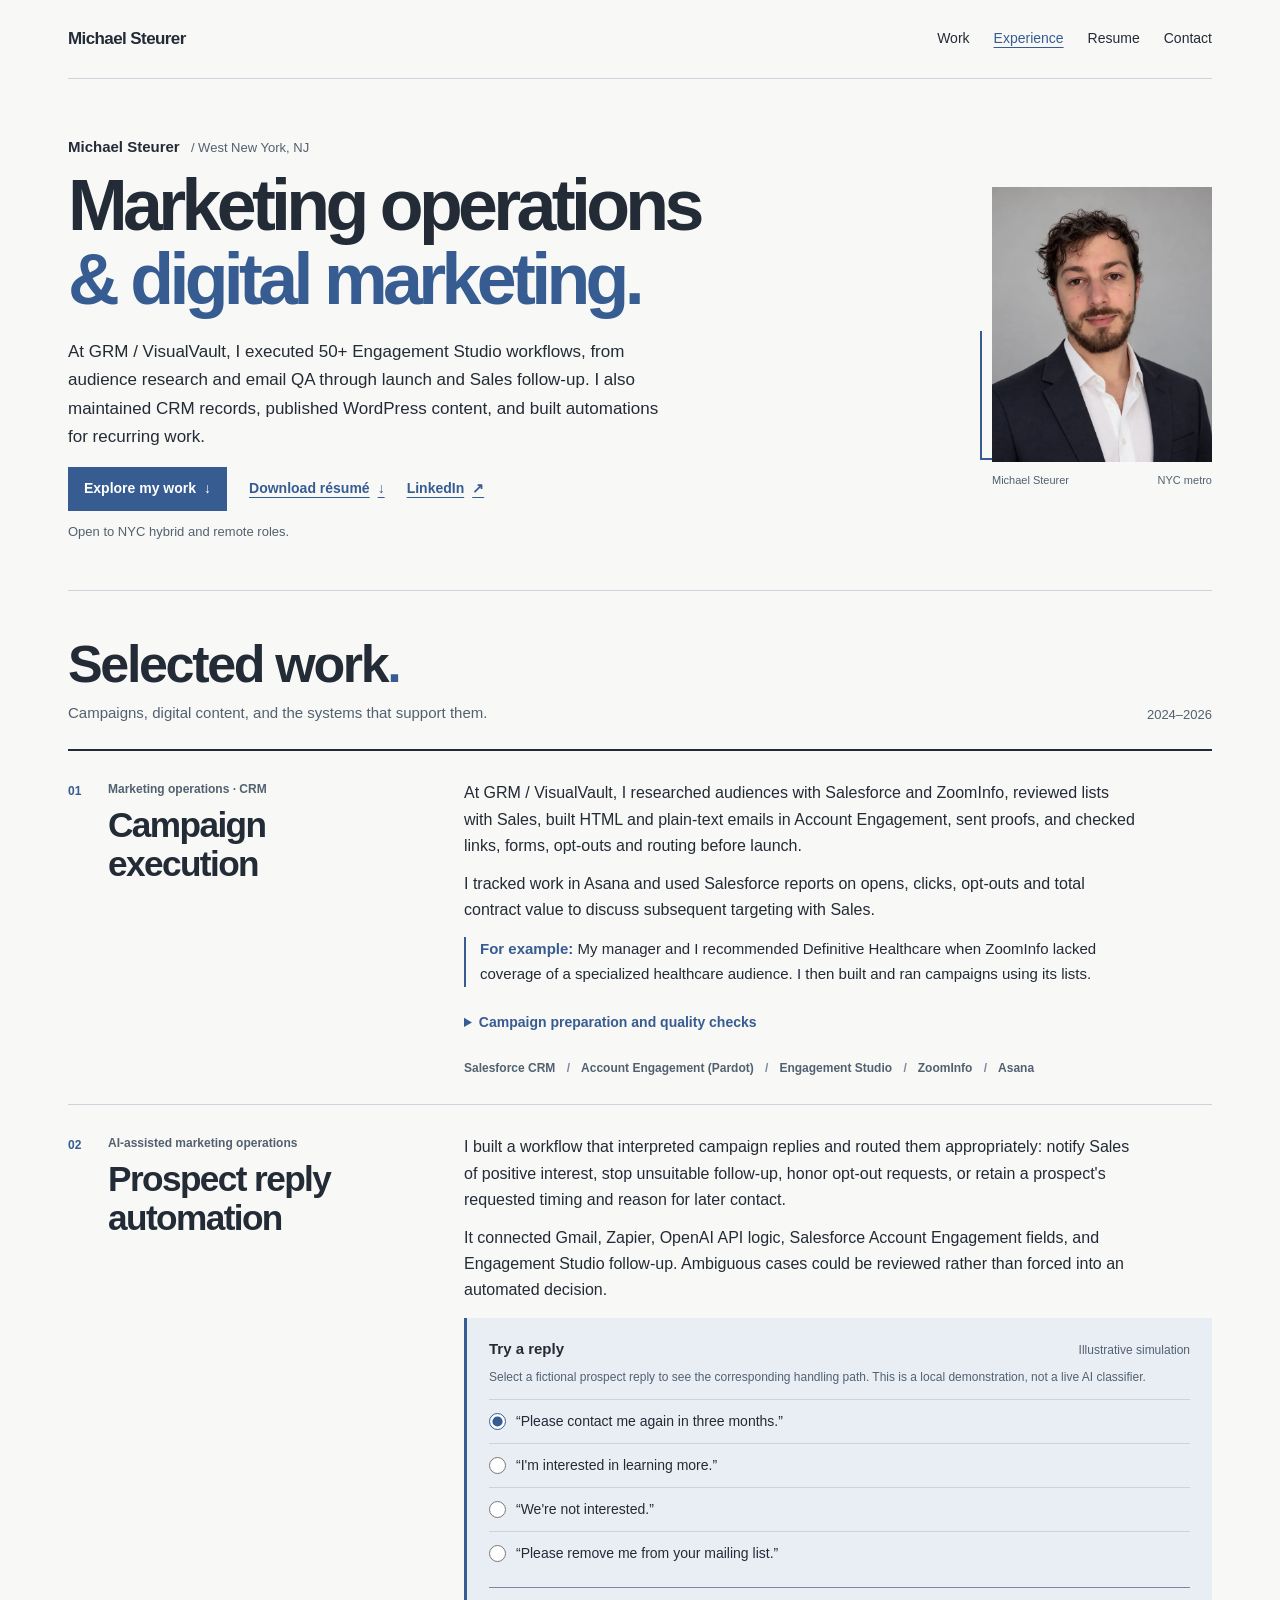
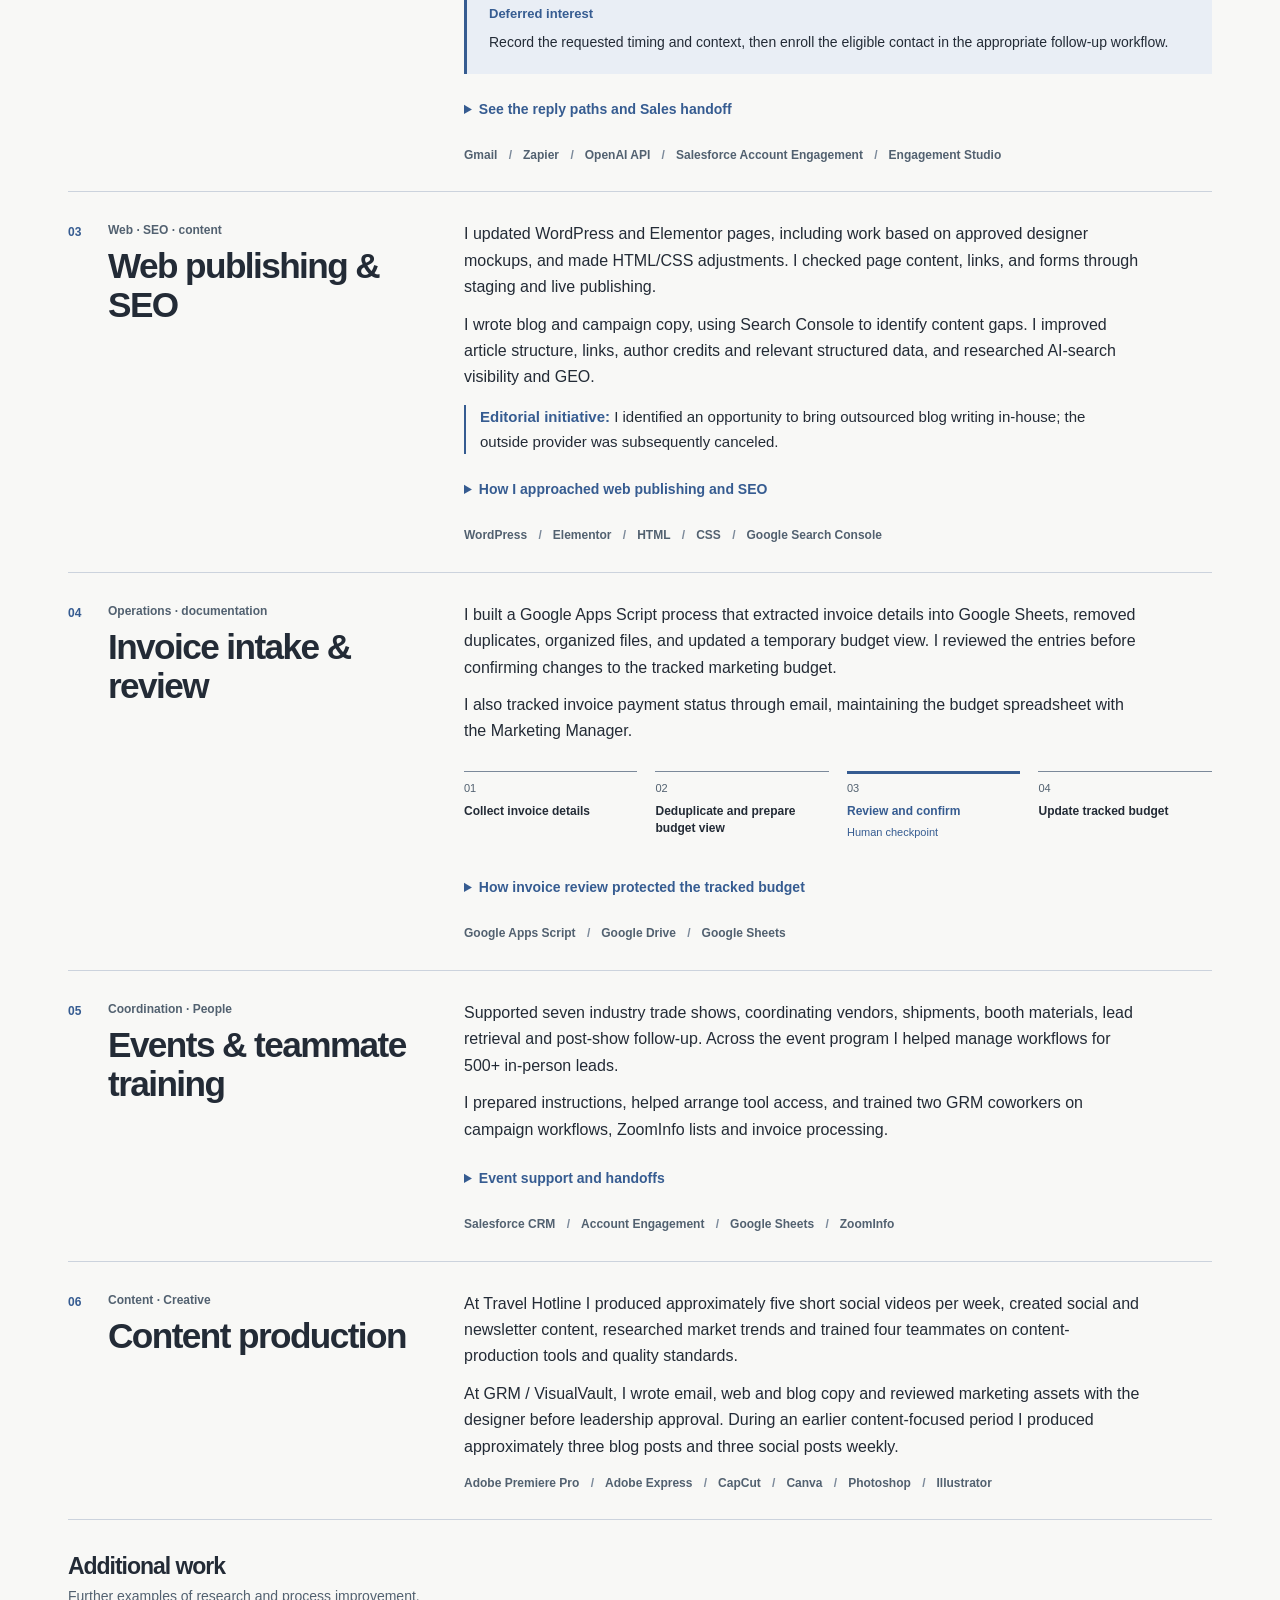
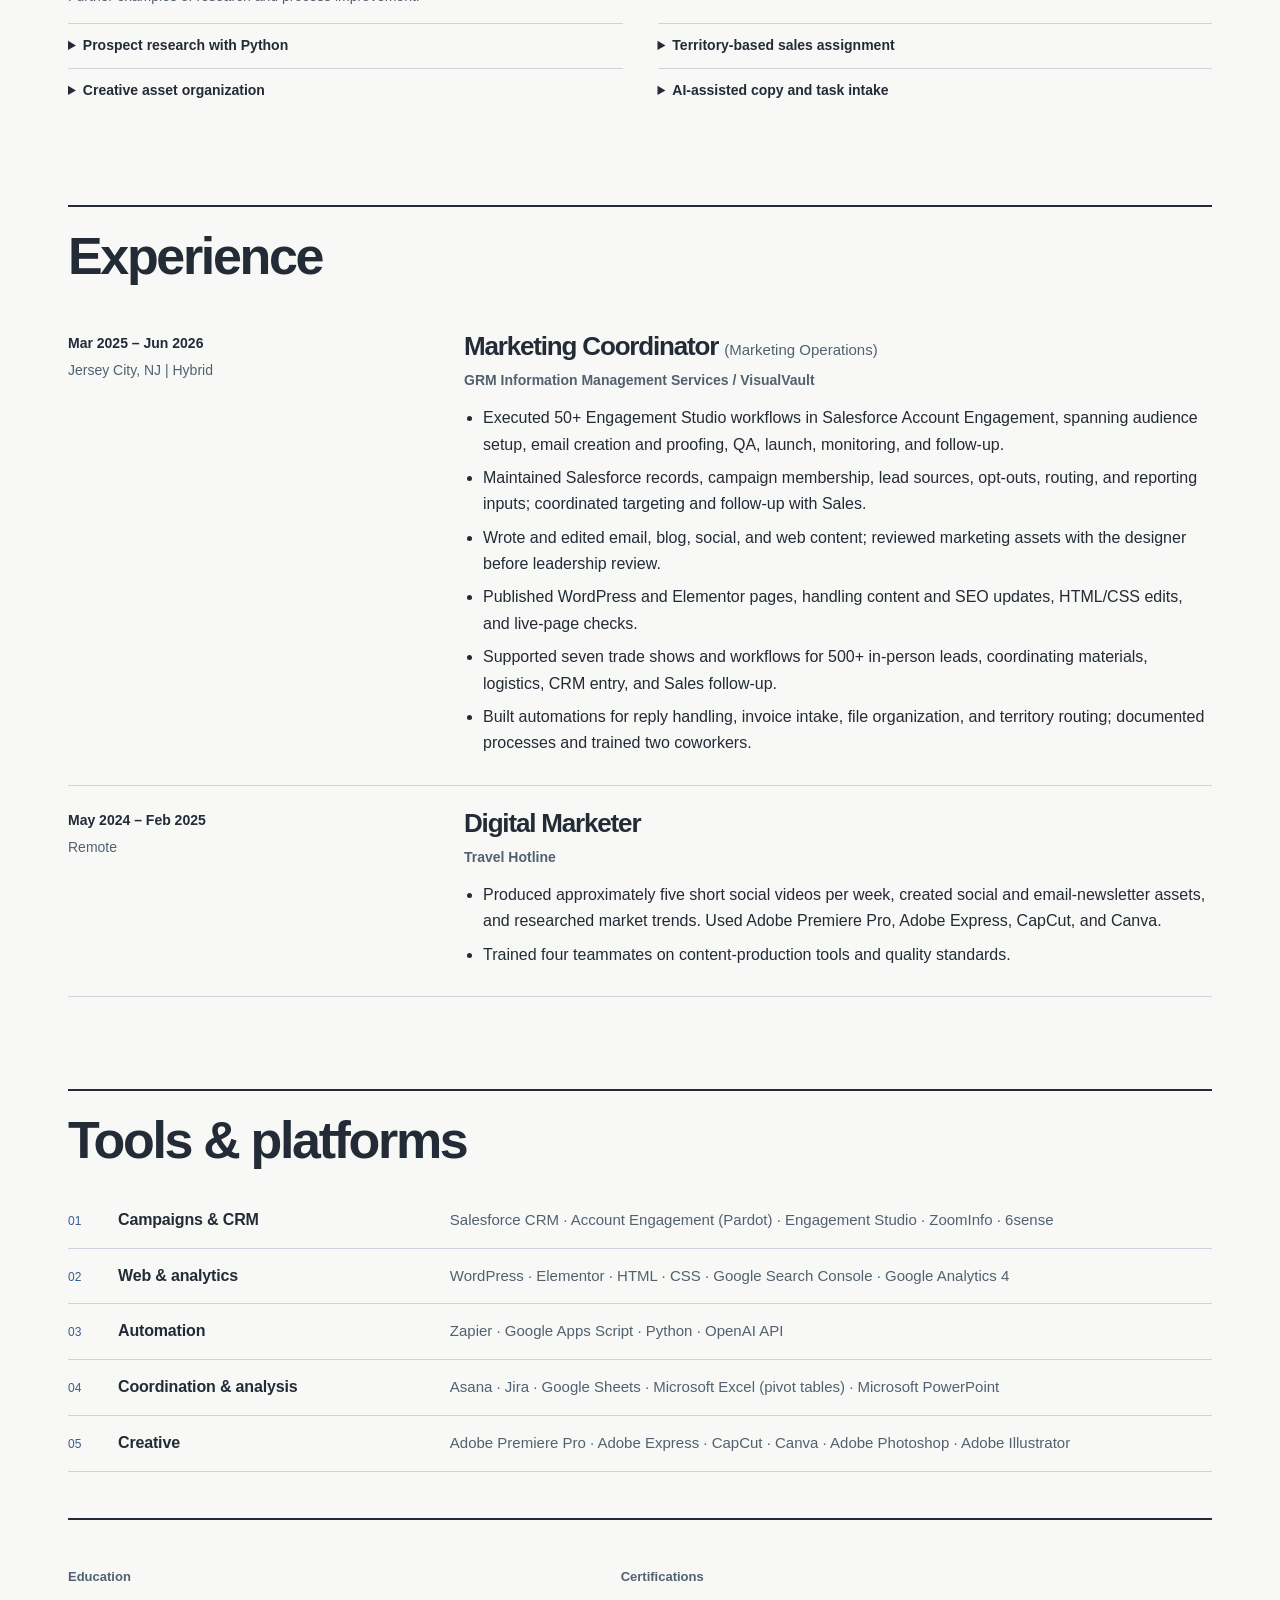
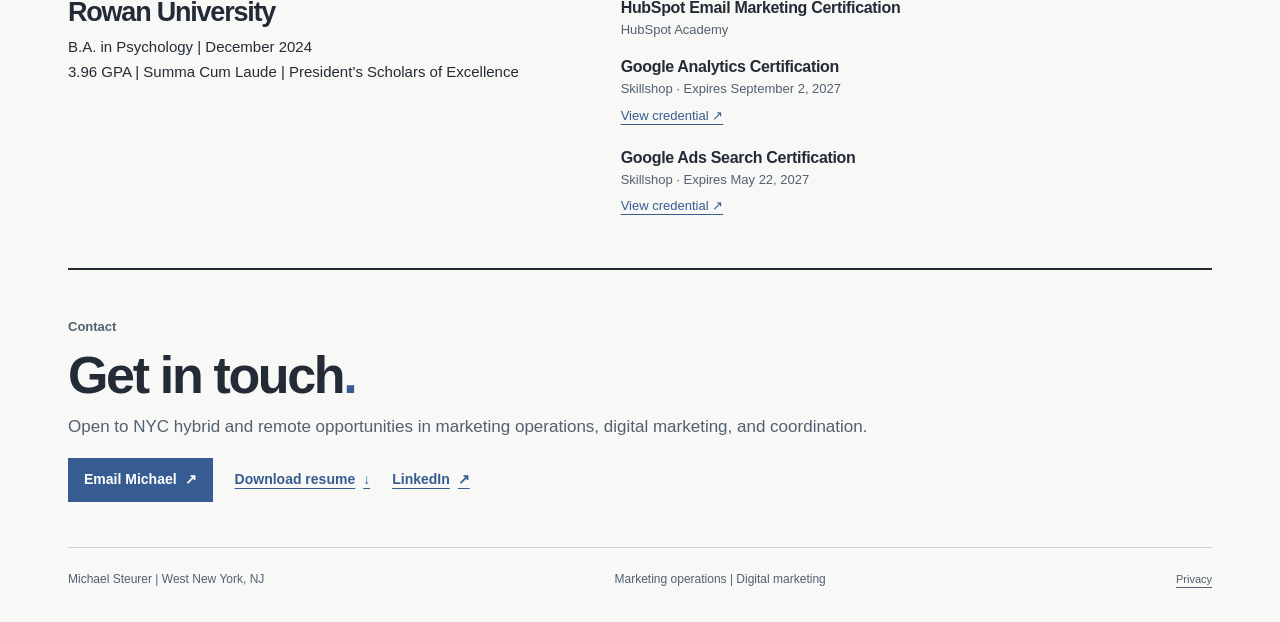
==== commit bbd6aff5: "Refine open project layout and no-JS behavior; add controlled before-after captures" ====
--- a/index.html
+++ b/index.html
@@ -76,15 +76,18 @@
     <div class="case-list case-list-revised">
       <article class="case-study portfolio-case" id="salesforce-campaigns" aria-labelledby="salesforce-campaigns-title">
         <div class="case-heading"><span class="case-index" aria-hidden="true">01</span><div><p class="project-type">Marketing operations · CRM</p><h3 id="salesforce-campaigns-title">Campaign execution</h3></div></div>
+        <div class="case-body">
         <div class="case-copy">
           <p>At GRM / VisualVault, I researched audiences with Salesforce and ZoomInfo, reviewed lists with Sales, built HTML and plain-text emails in Account Engagement, sent proofs, and checked links, forms, opt-outs and routing before launch.</p>
           <p>I tracked work in Asana and used Salesforce reports on opens, clicks, opt-outs and total contract value to discuss subsequent targeting with Sales.</p>
         </div>
         <p class="case-evidence"><strong>For example:</strong> My manager and I recommended Definitive Healthcare when ZoomInfo lacked coverage of a specialized healthcare audience. I then built and ran campaigns using its lists.</p>
         <details class="work-example" id="campaign-example"><summary>Campaign preparation and quality checks</summary><div class="example-content"><p>I worked with Salesforce campaign members, dynamic lists, forms and completion actions, lead sources, routing and custom redirects. I maintained corresponding plain-text emails, used Account Engagement proof sends, and screened audiences for unsuitable contacts and opt-outs. Reporting and Sales feedback informed subsequent targeting.</p></div></details><div class="case-tags" aria-label="Tools used"><span>Salesforce CRM</span><span>Account Engagement (Pardot)</span><span>Engagement Studio</span><span>ZoomInfo</span><span>Asana</span></div>
+      </div>
       </article>
       <article class="case-study portfolio-case" id="ai-reply-workflow" aria-labelledby="ai-reply-title">
         <div class="case-heading"><span class="case-index" aria-hidden="true">02</span><div><p class="project-type">AI-assisted marketing operations</p><h3 id="ai-reply-title">Prospect reply automation</h3></div></div>
+        <div class="case-body">
         <div class="case-copy">
           <p>I built a workflow that interpreted campaign replies and routed them appropriately: notify Sales of positive interest, stop unsuitable follow-up, honor opt-out requests, or retain a prospect's requested timing and reason for later contact.</p>
           <p>It connected Gmail, Zapier, OpenAI API logic, Salesforce Account Engagement fields, and Engagement Studio follow-up. Ambiguous cases could be reviewed rather than forced into an automated decision.</p>
@@ -92,14 +95,14 @@
         <div class="reply-demo" id="reply-demo" aria-labelledby="demo-heading">
           <div class="demo-top"><h4 id="demo-heading">Try a reply</h4><span>Illustrative simulation</span></div>
           <p class="demo-note">Select a fictional prospect reply to see the corresponding handling path. This is a local demonstration, not a live AI classifier.</p>
-          <fieldset class="reply-options"><legend class="sr-only">Choose an illustrative prospect reply</legend>
+          <fieldset class="reply-options" disabled><legend class="sr-only">Choose an illustrative prospect reply</legend>
             <label><input type="radio" name="reply-path" value="deferred" checked><span>“Please contact me again in three months.”</span></label>
             <label><input type="radio" name="reply-path" value="interested"><span>“I'm interested in learning more.”</span></label>
             <label><input type="radio" name="reply-path" value="negative"><span>“We're not interested.”</span></label>
             <label><input type="radio" name="reply-path" value="optout"><span>“Please remove me from your mailing list.”</span></label>
           </fieldset>
           <div class="demo-result" aria-live="polite" aria-atomic="true"><span class="demo-class" id="demo-class">Deferred interest</span><p id="demo-action">Record the requested timing and context, then enroll the eligible contact in the appropriate follow-up workflow.</p></div>
-          <noscript><p class="demo-note">All reply handling paths are described below.</p></noscript>
+          <noscript><p class="demo-note">The interactive simulation requires JavaScript. All four reply handling paths remain available in the explanation below.</p></noscript>
         </div>
         <details class="work-example" id="follow-up-example">
           <summary>See the reply paths and Sales handoff</summary>
@@ -126,9 +129,11 @@
           </div>
         </details>
         <div class="case-tags" aria-label="Tools used"><span>Gmail</span><span>Zapier</span><span>OpenAI API</span><span>Salesforce Account Engagement</span><span>Engagement Studio</span></div>
+      </div>
       </article>
       <article class="case-study portfolio-case" id="web-publishing" aria-labelledby="web-publishing-title">
         <div class="case-heading"><span class="case-index" aria-hidden="true">03</span><div><p class="project-type">Web · SEO · content</p><h3 id="web-publishing-title">Web publishing &amp; SEO</h3></div></div>
+        <div class="case-body">
         <div class="case-copy">
           <p>I updated WordPress and Elementor pages, including work based on approved designer mockups, and made HTML/CSS adjustments. I checked page content, links, and forms through staging and live publishing.</p>
           <p>I wrote blog and campaign copy, using Search Console to identify content gaps. I improved article structure, links, author credits and relevant structured data, and researched AI-search visibility and GEO.</p>
@@ -144,9 +149,11 @@
           </ol></div>
         </details>
         <div class="case-tags" aria-label="Tools used"><span>WordPress</span><span>Elementor</span><span>HTML</span><span>CSS</span><span>Google Search Console</span></div>
+      </div>
       </article>
       <article class="case-study portfolio-case" id="operations-training" aria-labelledby="operations-training-title">
         <div class="case-heading"><span class="case-index" aria-hidden="true">04</span><div><p class="project-type">Operations · documentation</p><h3 id="operations-training-title">Invoice intake &amp; review</h3></div></div>
+        <div class="case-body">
         <div class="case-copy">
           <p>I built a Google Apps Script process that extracted invoice details into Google Sheets, removed duplicates, organized files, and updated a temporary budget view. I reviewed the entries before confirming changes to the tracked marketing budget.</p>
           <p>I also tracked invoice payment status through email, maintaining the budget spreadsheet with the Marketing Manager.</p>
@@ -163,17 +170,22 @@
           </ol></div>
         </details>
         <div class="case-tags" aria-label="Tools used"><span>Google Apps Script</span><span>Google Drive</span><span>Google Sheets</span></div>
+      </div>
       </article>
 <article class="case-study portfolio-case" id="events-training" aria-labelledby="events-training-title">
         <div class="case-heading"><span class="case-index" aria-hidden="true">05</span><div><p class="project-type">Coordination · People</p><h3 id="events-training-title">Events &amp; teammate training</h3></div></div>
-        <div class="case-copy"><p>Supported seven industry trade shows, coordinating vendors, shipments, booth materials, lead retrieval and post-show follow-up. Across the event program I helped manage workflows for 500+ in-person leads.</p><p>I prepared instructions, arranged tool access, and trained two GRM coworkers on campaign workflows, ZoomInfo lists and invoice processing.</p></div>
+        <div class="case-body">
+        <div class="case-copy"><p>Supported seven industry trade shows, coordinating vendors, shipments, booth materials, lead retrieval and post-show follow-up. Across the event program I helped manage workflows for 500+ in-person leads.</p><p>I prepared instructions, helped arrange tool access, and trained two GRM coworkers on campaign workflows, ZoomInfo lists and invoice processing.</p></div>
         <details class="work-example" id="events-example"><summary>Event support and handoffs</summary><div class="example-content"><p>Provided advance guidance on logistics, QR codes and lead scanning. Coordinated lead exports, Salesforce entry, routing and post-show campaigns; supported Sales during overlapping events while continuing web and content work.</p></div></details>
         <div class="case-tags" aria-label="Tools used"><span>Salesforce CRM</span><span>Account Engagement</span><span>Google Sheets</span><span>ZoomInfo</span></div>
+      </div>
       </article>
       <article class="case-study portfolio-case" id="content-production" aria-labelledby="content-production-title">
         <div class="case-heading"><span class="case-index" aria-hidden="true">06</span><div><p class="project-type">Content · Creative</p><h3 id="content-production-title">Content production</h3></div></div>
+        <div class="case-body">
         <div class="case-copy"><p>At Travel Hotline I produced approximately five short social videos per week, created social and newsletter content, researched market trends and trained four teammates on content-production tools and quality standards.</p><p>At GRM / VisualVault, I wrote email, web and blog copy and reviewed marketing assets with the designer before leadership approval. During an earlier content-focused period I produced approximately three blog posts and three social posts weekly.</p></div>
         <div class="case-tags" aria-label="Tools used"><span>Adobe Premiere Pro</span><span>Adobe Express</span><span>CapCut</span><span>Canva</span><span>Photoshop</span><span>Illustrator</span></div>
+      </div>
       </article>
     </div>
     <div class="supporting-projects" id="other-projects">
--- a/clarity.css
+++ b/clarity.css
@@ -97,3 +97,11 @@
 .analytics-choice:focus-visible,.analytics-close:focus-visible,.analytics-settings:focus-visible{outline:3px solid #3f5fe8;outline-offset:3px}
 .privacy-links{display:flex;gap:18px;flex-wrap:wrap}
 .privacy-links a{color:inherit;font:inherit;font-size:11px;text-decoration:underline;display:inline-flex;align-items:center;min-height:24px}
+
+/* Keep case heading and content in a single intentional row; prevent empty implicit grid tracks. */
+.case-heading{grid-row:auto}
+.case-study>.case-body{display:grid;gap:14px;min-width:0;align-content:start}
+.case-study>.case-body>*{min-width:0}
+.hero h1{max-width:none}
+.reply-options:disabled label{cursor:default}
+@media(max-width:620px){.case-study>.case-body{gap:12px}}
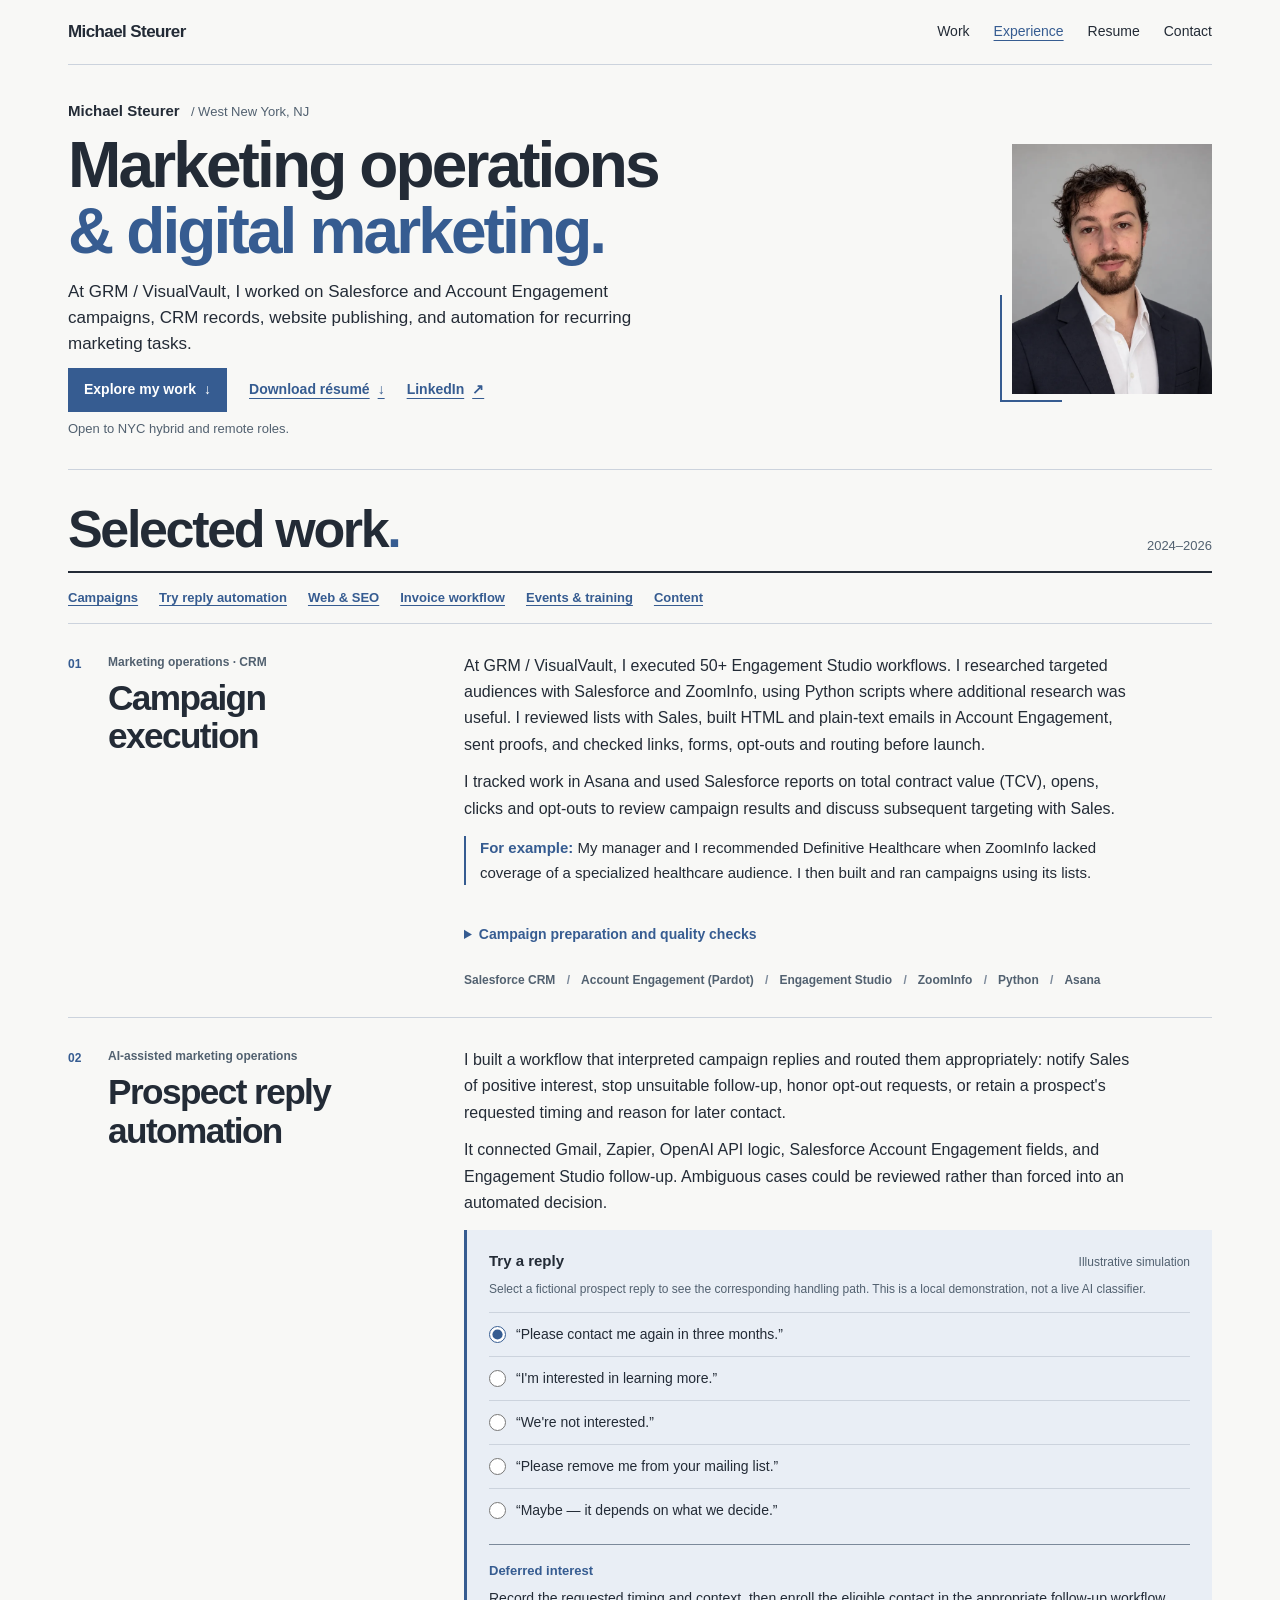
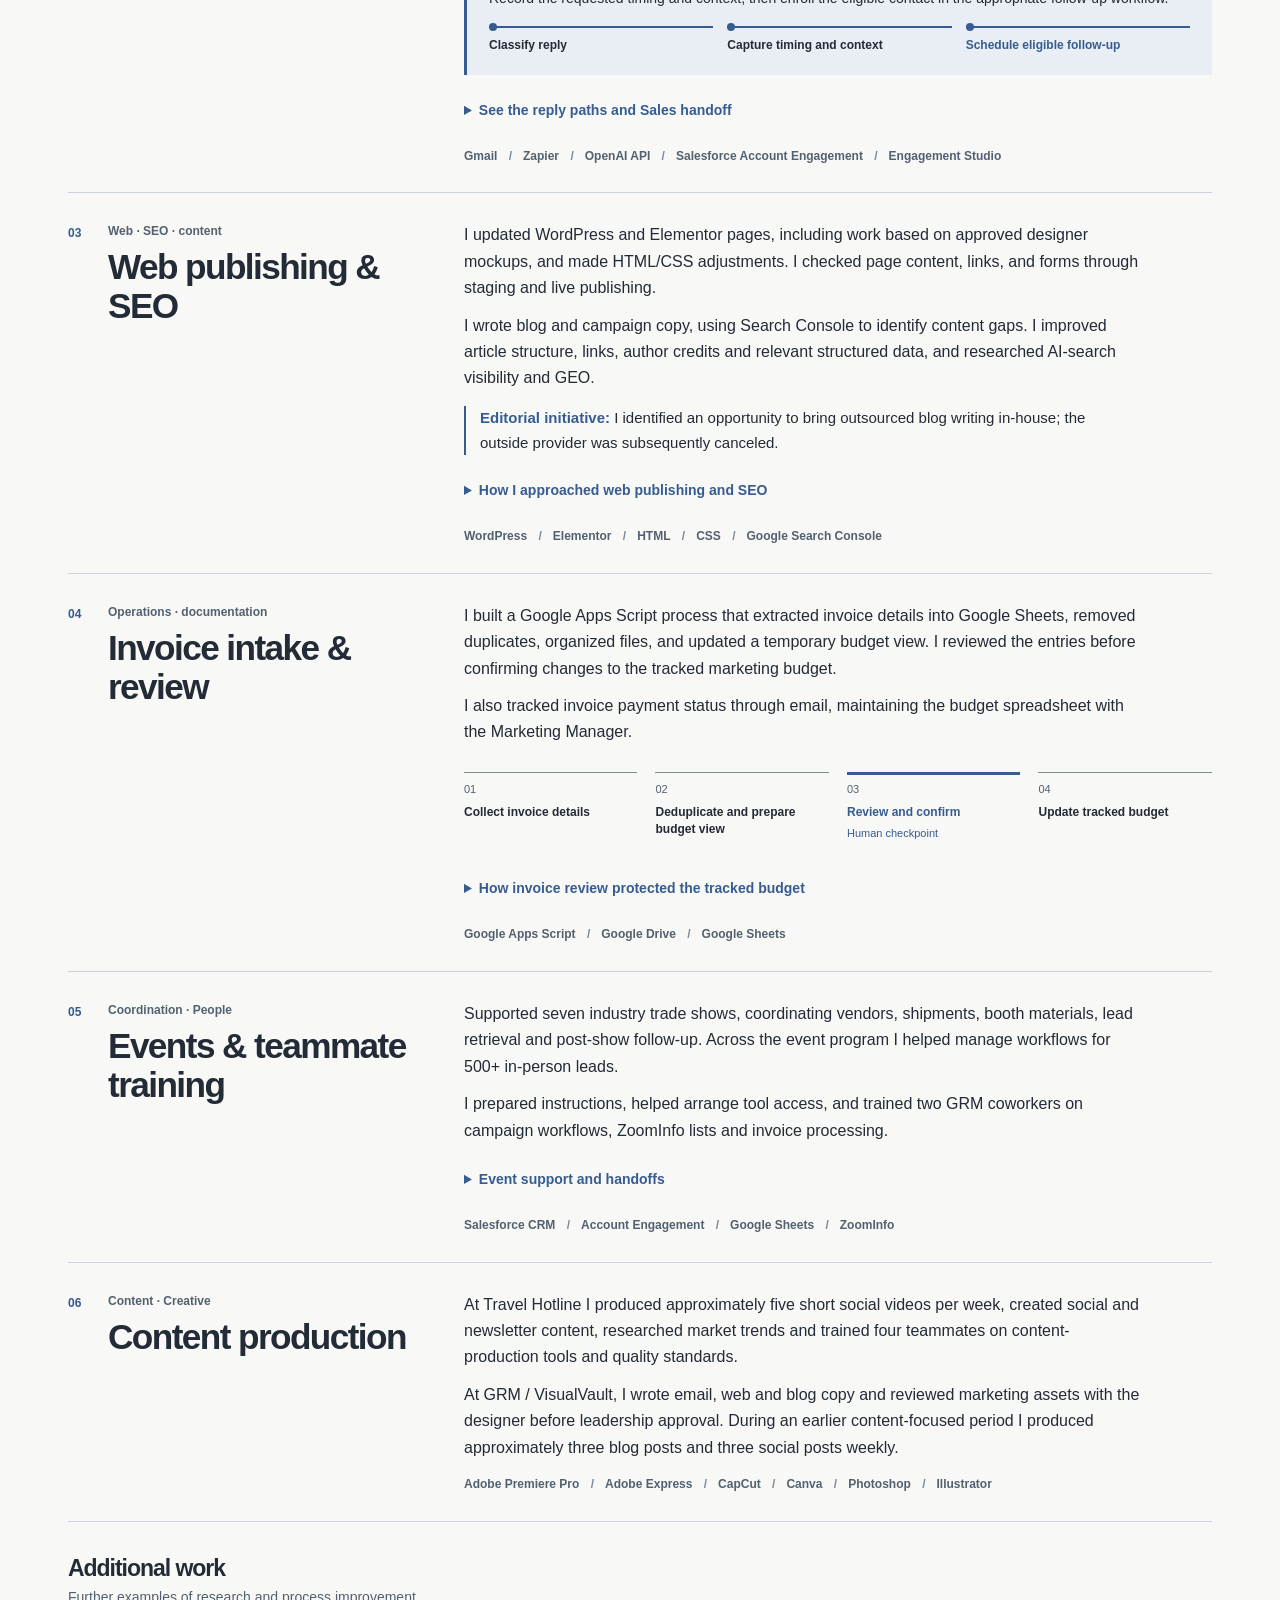
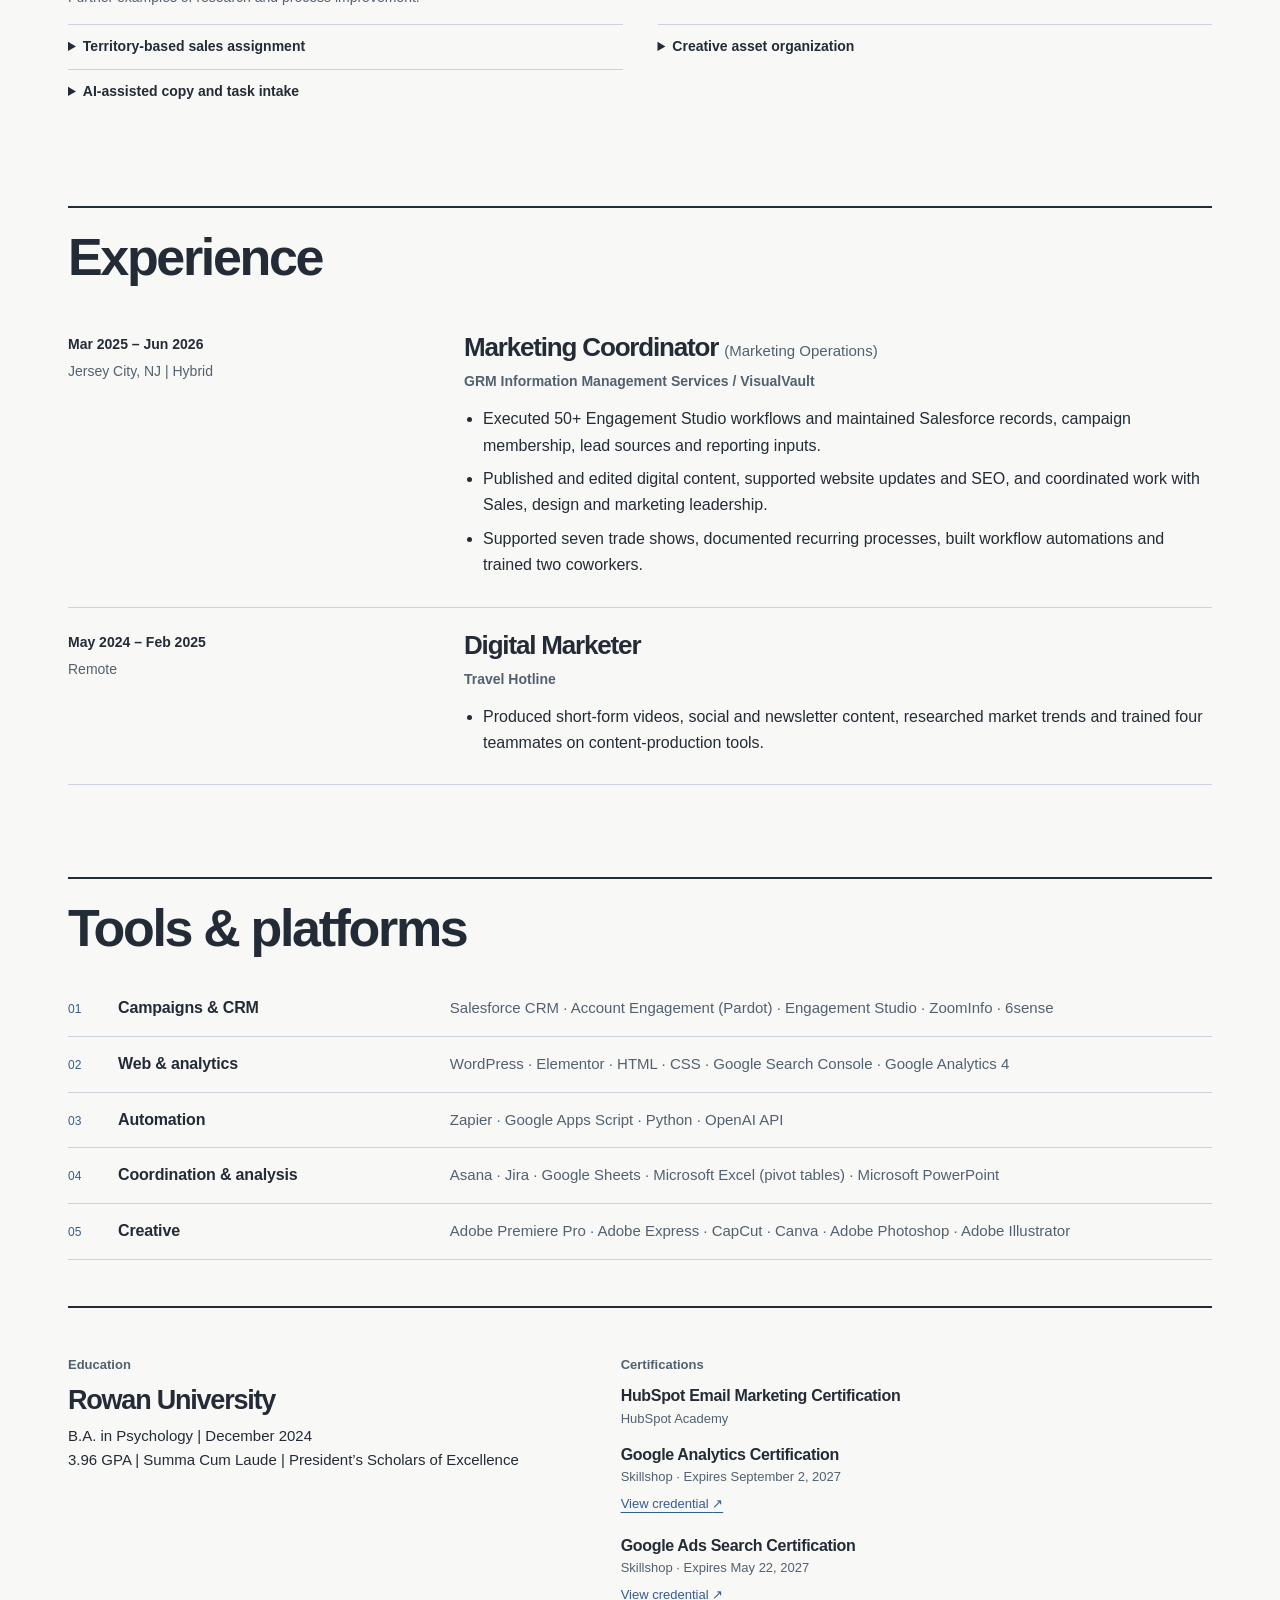
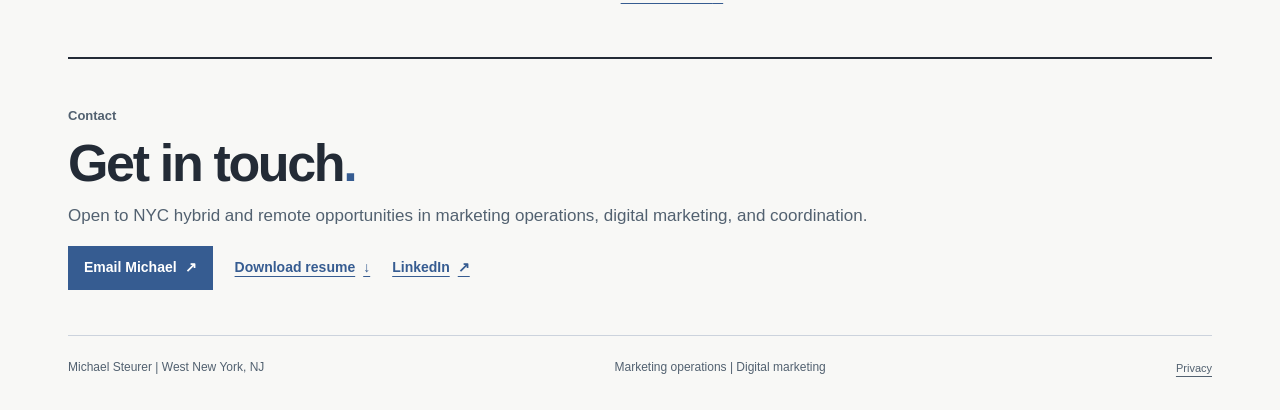
==== commit 0c58f3d4: "Apply approved layout, campaign evidence and interactive workflow refinements" ====
--- a/index.html
+++ b/index.html
@@ -22,14 +22,14 @@
   <meta name="twitter:image" content="https://mickeysteurer.github.io/michael-steurer-social-card.jpg">
   <title>Michael Steurer | Marketing Operations &amp; Digital Marketing</title>
   <link rel="icon" href="favicon.svg" type="image/svg+xml">
-  <link rel="stylesheet" href="clarity.css?v=20261119">
+  <link rel="stylesheet" href="clarity.css?v=20261120">
   <script src="script.js?v=20261020-privacy2" defer></script>
-  <script src="clarity.js?v=20261119" defer></script>
+  <script src="clarity.js?v=20261120" defer></script>
   <script type="application/ld+json">
   {
     "@context": "https://schema.org",
     "@type": "ProfilePage",
-    "dateModified": "2026-11-15",
+    "dateModified": "2026-11-20",
     "mainEntity": {
       "@type": "Person",
       "name": "Michael Steurer",
@@ -61,28 +61,29 @@
     <div class="hero-copy">
       <p class="hero-name">Michael Steurer <span class="hero-place">/ West New York, NJ</span></p>
       <h1 id="hero-title">Marketing operations<br><span>&amp; digital marketing.</span></h1>
-      <p class="hero-intro">At GRM / VisualVault, I executed 50+ Engagement Studio workflows, from audience research and email QA through launch and Sales follow-up. I also maintained CRM records, published WordPress content, and built automations for recurring work.</p>
+      <p class="hero-intro">At GRM / VisualVault, I worked on Salesforce and Account Engagement campaigns, CRM records, website publishing, and automation for recurring marketing tasks.</p>
       <div class="hero-actions"><a class="primary-action" href="#work">Explore my work <span aria-hidden="true">↓</span></a><a href="Michael_Steurer_Resume.pdf" download>Download résumé <span aria-hidden="true">↓</span></a><a href="https://www.linkedin.com/in/mickey-steurer" target="_blank" rel="noopener noreferrer">LinkedIn <span aria-hidden="true">↗</span></a></div>
       <p class="availability-line">Open to NYC hybrid and remote roles.</p>
     </div>
-    <figure class="portrait"><img src="michael-steurer-portrait.webp" alt="Michael Steurer in a dark suit and white shirt" width="640" height="800" fetchpriority="high" decoding="async"><figcaption>Michael Steurer <span>NYC metro</span></figcaption></figure>
+    <figure class="portrait"><img src="michael-steurer-portrait.webp" alt="Michael Steurer in a dark suit and white shirt" width="640" height="800" fetchpriority="high" decoding="async"></figure>
   </section>
 
 
   <section class="work-section" id="work" aria-labelledby="work-title">
     <div class="section-heading">
-      <div><h2 id="work-title">Selected work<span class="period">.</span></h2><p>Campaigns, digital content, and the systems that support them.</p></div><span class="section-note">2024–2026</span>
-    </div>
+      <div><h2 id="work-title">Selected work<span class="period">.</span></h2></div><span class="section-note">2024–2026</span>
+    </div>
+    <nav class="work-index" aria-label="Jump to a project"><a href="#salesforce-campaigns">Campaigns</a><a href="#reply-demo">Try reply automation</a><a href="#web-publishing">Web &amp; SEO</a><a href="#operations-training">Invoice workflow</a><a href="#events-training">Events &amp; training</a><a href="#content-production">Content</a></nav>
     <div class="case-list case-list-revised">
       <article class="case-study portfolio-case" id="salesforce-campaigns" aria-labelledby="salesforce-campaigns-title">
         <div class="case-heading"><span class="case-index" aria-hidden="true">01</span><div><p class="project-type">Marketing operations · CRM</p><h3 id="salesforce-campaigns-title">Campaign execution</h3></div></div>
         <div class="case-body">
         <div class="case-copy">
-          <p>At GRM / VisualVault, I researched audiences with Salesforce and ZoomInfo, reviewed lists with Sales, built HTML and plain-text emails in Account Engagement, sent proofs, and checked links, forms, opt-outs and routing before launch.</p>
-          <p>I tracked work in Asana and used Salesforce reports on opens, clicks, opt-outs and total contract value to discuss subsequent targeting with Sales.</p>
+          <p>At GRM / VisualVault, I executed 50+ Engagement Studio workflows. I researched targeted audiences with Salesforce and ZoomInfo, using Python scripts where additional research was useful. I reviewed lists with Sales, built HTML and plain-text emails in Account Engagement, sent proofs, and checked links, forms, opt-outs and routing before launch.</p>
+          <p>I tracked work in Asana and used Salesforce reports on total contract value (TCV), opens, clicks and opt-outs to review campaign results and discuss subsequent targeting with Sales.</p>
         </div>
         <p class="case-evidence"><strong>For example:</strong> My manager and I recommended Definitive Healthcare when ZoomInfo lacked coverage of a specialized healthcare audience. I then built and ran campaigns using its lists.</p>
-        <details class="work-example" id="campaign-example"><summary>Campaign preparation and quality checks</summary><div class="example-content"><p>I worked with Salesforce campaign members, dynamic lists, forms and completion actions, lead sources, routing and custom redirects. I maintained corresponding plain-text emails, used Account Engagement proof sends, and screened audiences for unsuitable contacts and opt-outs. Reporting and Sales feedback informed subsequent targeting.</p></div></details><div class="case-tags" aria-label="Tools used"><span>Salesforce CRM</span><span>Account Engagement (Pardot)</span><span>Engagement Studio</span><span>ZoomInfo</span><span>Asana</span></div>
+        <span id="acquisition-example" class="legacy-anchor" aria-hidden="true"></span><details class="work-example" id="campaign-example"><summary>Campaign preparation and quality checks</summary><div class="example-content"><p>I worked with Salesforce campaign members, dynamic lists, forms and completion actions, lead sources, routing and custom redirects. I maintained corresponding plain-text emails, used Account Engagement proof sends, and screened audiences for unsuitable contacts and opt-outs. Reporting and Sales feedback informed subsequent targeting.</p></div></details><div class="case-tags" aria-label="Tools used"><span>Salesforce CRM</span><span>Account Engagement (Pardot)</span><span>Engagement Studio</span><span>ZoomInfo</span><span>Python</span><span>Asana</span></div>
       </div>
       </article>
       <article class="case-study portfolio-case" id="ai-reply-workflow" aria-labelledby="ai-reply-title">
@@ -100,9 +101,10 @@
             <label><input type="radio" name="reply-path" value="interested"><span>“I'm interested in learning more.”</span></label>
             <label><input type="radio" name="reply-path" value="negative"><span>“We're not interested.”</span></label>
             <label><input type="radio" name="reply-path" value="optout"><span>“Please remove me from your mailing list.”</span></label>
+            <label><input type="radio" name="reply-path" value="unclear"><span>“Maybe — it depends on what we decide.”</span></label>
           </fieldset>
-          <div class="demo-result" aria-live="polite" aria-atomic="true"><span class="demo-class" id="demo-class">Deferred interest</span><p id="demo-action">Record the requested timing and context, then enroll the eligible contact in the appropriate follow-up workflow.</p></div>
-          <noscript><p class="demo-note">The interactive simulation requires JavaScript. All four reply handling paths remain available in the explanation below.</p></noscript>
+          <div class="demo-result" aria-live="polite" aria-atomic="true"><span class="demo-class" id="demo-class">Deferred interest</span><p id="demo-action">Record the requested timing and context, then enroll the eligible contact in the appropriate follow-up workflow.</p><ol class="demo-steps" aria-label="Illustrative selected workflow"><li>Classify reply</li><li id="demo-step-2">Capture timing and context</li><li id="demo-step-3">Schedule eligible follow-up</li></ol></div>
+          <noscript><p class="demo-note">The interactive simulation requires JavaScript. The reply handling paths remain available in the explanation below.</p></noscript>
         </div>
         <details class="work-example" id="follow-up-example">
           <summary>See the reply paths and Sales handoff</summary>
@@ -193,7 +195,7 @@
       <p class="supporting-intro">Further examples of research and process improvement.</p>
       <div class="supporting-project-grid">
         
-        <details class="work-example" id="acquisition-example"><summary>Prospect research with Python</summary><div class="example-content"><p>Used a ZoomInfo list and a local Python script to research Florida storage businesses. I wrote outreach copy and built an Account Engagement campaign, launched after my manager approved it. One CEO responded about possibly selling his company.</p></div></details>
+        
         <details class="work-example" id="routing-example"><summary>Territory-based sales assignment</summary><div class="example-content"><p>Built a Google Apps Script workflow that compared prospect locations with company facilities, assigned a relevant Sales alias in Account Engagement, and flagged distant or ambiguous matches for review.</p></div></details>
         <details class="work-example" id="creative-example"><summary>Creative asset organization</summary><div class="example-content"><p>Working with the designer, built a Drive file-renaming and organization workflow using project emails and established naming conventions to identify assets.</p></div></details>
         <details class="work-example" id="ai-tools-example"><summary>AI-assisted copy and task intake</summary><div class="example-content"><p>Built AI-assisted workflows to help generate marketing copy and campaign ideas. Separately, used AI to turn emails into task suggestions, reviewing the resulting tasks before using them.</p></div></details>
@@ -210,19 +212,15 @@
       <article class="timeline-row" id="campaign-work">
         <div class="timeline-meta"><span>Mar 2025 – Jun 2026</span><span>Jersey City, NJ | Hybrid</span></div>
         <div class="timeline-main"><h3>Marketing Coordinator <span>(Marketing Operations)</span></h3><p class="company">GRM Information Management Services / VisualVault</p><ul>
-          <li>Executed 50+ Engagement Studio workflows in Salesforce Account Engagement, spanning audience setup, email creation and proofing, QA, launch, monitoring, and follow-up.</li>
-          <li>Maintained Salesforce records, campaign membership, lead sources, opt-outs, routing, and reporting inputs; coordinated targeting and follow-up with Sales.</li>
-          <li>Wrote and edited email, blog, social, and web content; reviewed marketing assets with the designer before leadership review.</li>
-          <li>Published WordPress and Elementor pages, handling content and SEO updates, HTML/CSS edits, and live-page checks.</li>
-          <li>Supported seven trade shows and workflows for 500+ in-person leads, coordinating materials, logistics, CRM entry, and Sales follow-up.</li>
-          <li>Built automations for reply handling, invoice intake, file organization, and territory routing; documented processes and trained two coworkers.</li>
+          <li>Executed 50+ Engagement Studio workflows and maintained Salesforce records, campaign membership, lead sources and reporting inputs.</li>
+          <li>Published and edited digital content, supported website updates and SEO, and coordinated work with Sales, design and marketing leadership.</li>
+          <li>Supported seven trade shows, documented recurring processes, built workflow automations and trained two coworkers.</li>
         </ul></div>
       </article>
       <article class="timeline-row">
         <div class="timeline-meta"><span>May 2024 – Feb 2025</span><span>Remote</span></div>
         <div class="timeline-main"><h3>Digital Marketer</h3><p class="company">Travel Hotline</p><ul>
-          <li>Produced approximately five short social videos per week, created social and email-newsletter assets, and researched market trends. Used Adobe Premiere Pro, Adobe Express, CapCut, and Canva.</li>
-          <li>Trained four teammates on content-production tools and quality standards.</li>
+          <li>Produced short-form videos, social and newsletter content, researched market trends and trained four teammates on content-production tools.</li>
         </ul></div>
       </article>
     </div>
--- a/clarity.css
+++ b/clarity.css
@@ -105,3 +105,29 @@
 .hero h1{max-width:none}
 .reply-options:disabled label{cursor:default}
 @media(max-width:620px){.case-study>.case-body{gap:12px}}
+
+/* Approved release refinements */
+.site-header{padding:10px 0}
+.hero{padding:34px 0 30px;gap:52px;grid-template-columns:minmax(0,1fr) minmax(150px,200px)}
+.hero h1{font-size:clamp(44px,5vw,68px);letter-spacing:-.045em;margin-bottom:14px}
+.hero-intro{line-height:1.55}
+.hero-actions{margin-top:10px}.availability-line{margin-top:6px}
+.portrait:before{bottom:-8px}
+.work-section{padding-top:32px}
+.section-heading{padding-bottom:14px}
+.work-index{display:flex;flex-wrap:wrap;gap:0 21px;padding:6px 0;border-bottom:1px solid var(--line)}
+.work-index a{font-size:13px;font-weight:600;min-height:38px;display:inline-flex;align-items:center;text-underline-offset:3px}
+#reply-demo{scroll-margin-top:12px}
+.legacy-anchor{display:block;height:0;scroll-margin-top:10px}
+.demo-steps{list-style:none;margin:16px 0 0;padding:0;display:grid;grid-template-columns:repeat(3,minmax(0,1fr));gap:14px}
+.demo-steps li{position:relative;border-top:2px solid var(--accent);padding:9px 0 0 0;color:var(--ink);font-size:12px;font-weight:650;line-height:1.45}
+.demo-steps li:before{content:"";position:absolute;top:-5px;left:0;width:8px;height:8px;border-radius:50%;background:var(--accent)}
+.demo-steps li:last-child{color:var(--accent)}
+.privacy-page{width:min(760px,calc(100% - 48px));margin:0 auto;padding:55px 0 64px}
+.privacy-page h1{font-size:clamp(38px,5vw,56px);margin-bottom:24px}
+.privacy-page p{margin:0 0 16px;line-height:1.75}
+.analytics-settings{font:inherit;background:none;border:none;padding:0;color:var(--accent);text-decoration:underline;cursor:pointer;min-height:24px}
+.privacy-page .eyebrow{margin-bottom:10px}
+@media(max-width:860px){.hero{gap:30px;grid-template-columns:minmax(0,1fr) 160px}.hero h1{font-size:clamp(39px,6vw,58px)}}
+@media(max-width:620px){.site-header{padding:8px 0}.hero{grid-template-columns:minmax(0,1fr) 65px;gap:12px;padding:19px 0 24px}.portrait{width:65px}.hero h1{font-size:clamp(35px,9.4vw,48px);margin:0}.hero-intro{font-size:15px}.hero-actions{margin:0}.availability-line{margin:0}.work-section{padding-top:24px}.work-index{gap:0 16px;padding:4px 0}.work-index a{min-height:44px;font-size:13px}.demo-steps{grid-template-columns:1fr;gap:9px;margin-top:14px}.demo-steps li{border-top:0;border-left:2px solid var(--accent);padding:4px 0 6px 13px}.demo-steps li:before{top:7px;left:-5px}.privacy-page{padding-top:32px}}
+@media(max-width:360px){.hero h1{font-size:33px}}
